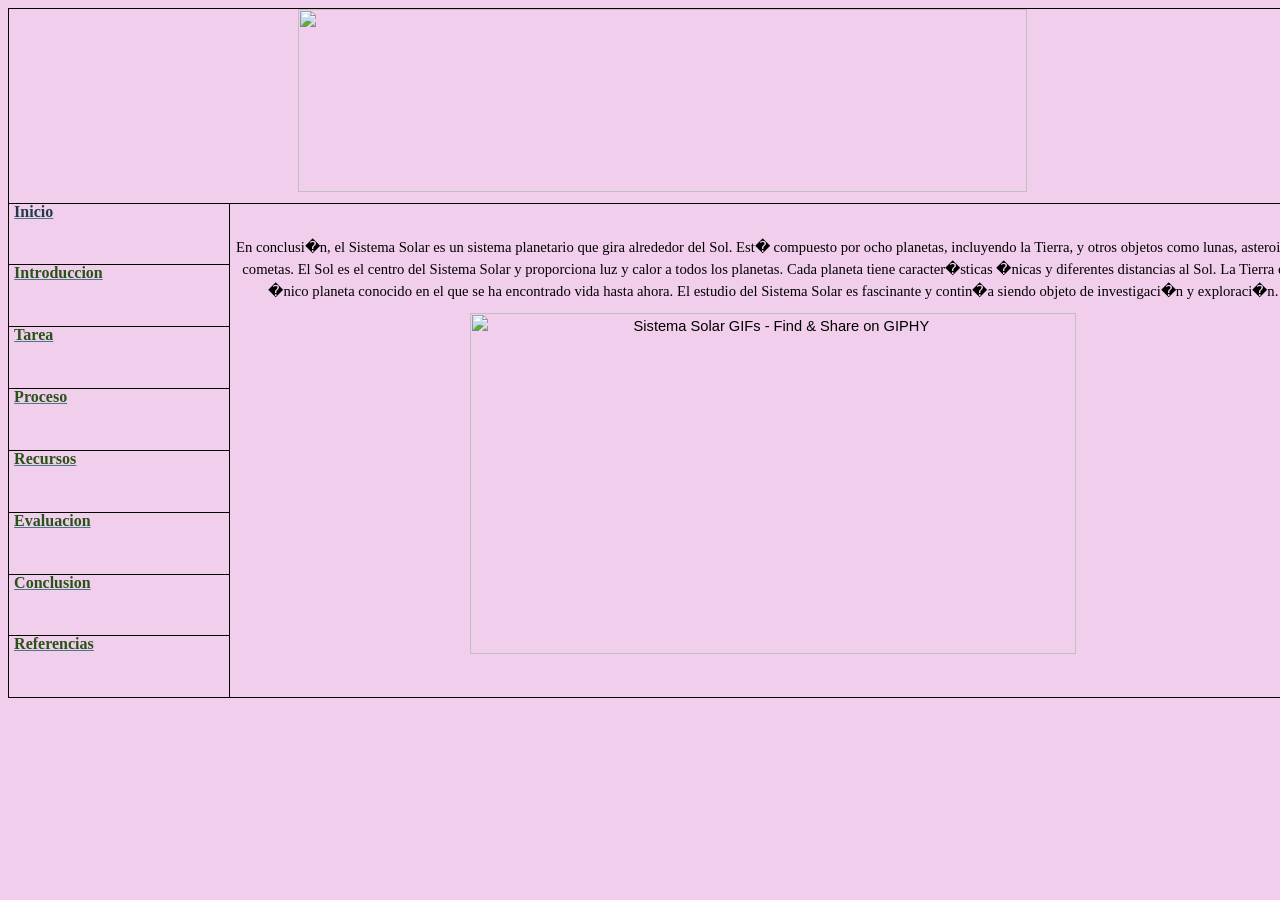
==== Conclusion.htm @ dfe208d8 "Add files via upload" ====
<html xmlns:v="urn:schemas-microsoft-com:vml"
xmlns:o="urn:schemas-microsoft-com:office:office"
xmlns:w="urn:schemas-microsoft-com:office:word"
xmlns:m="http://schemas.microsoft.com/office/2004/12/omml"
xmlns="http://www.w3.org/TR/REC-html40">

<head>
	<meta charset="UTF-8">
<meta http-equiv=Content-Type content="text/html; charset=windows-1252">
<meta name=ProgId content=Word.Document>
<meta name=Generator content="Microsoft Word 15">
<meta name=Originator content="Microsoft Word 15">
<link rel=File-List href="Conclusion_archivos/filelist.xml">
<link rel=Edit-Time-Data href="Conclusion_archivos/editdata.mso">
<!--[if !mso]>
<style>
v\:* {behavior:url(#default#VML);}
o\:* {behavior:url(#default#VML);}
w\:* {behavior:url(#default#VML);}
.shape {behavior:url(#default#VML);}
</style>
<![endif]--><!--[if gte mso 9]><xml>
 <o:DocumentProperties>
  <o:Author>enrique cifuentes</o:Author>
  <o:LastAuthor>enrique cifuentes</o:LastAuthor>
  <o:Revision>8</o:Revision>
  <o:TotalTime>23</o:TotalTime>
  <o:Created>2024-05-15T05:54:00Z</o:Created>
  <o:LastSaved>2024-05-16T18:42:00Z</o:LastSaved>
  <o:Pages>1</o:Pages>
  <o:Words>133</o:Words>
  <o:Characters>732</o:Characters>
  <o:Lines>6</o:Lines>
  <o:Paragraphs>1</o:Paragraphs>
  <o:CharactersWithSpaces>864</o:CharactersWithSpaces>
  <o:Version>16.00</o:Version>
 </o:DocumentProperties>
 <o:OfficeDocumentSettings>
  <o:AllowPNG/>
 </o:OfficeDocumentSettings>
</xml><![endif]-->
<link rel=dataStoreItem href="Conclusion_archivos/item0008.xml"
target="Conclusion_archivos/props009.xml">
<link rel=themeData href="Conclusion_archivos/themedata.thmx">
<link rel=colorSchemeMapping href="Conclusion_archivos/colorschememapping.xml">
<!--[if gte mso 9]><xml>
 <w:WordDocument>
  <w:TrackMoves>false</w:TrackMoves>
  <w:TrackFormatting/>
  <w:HyphenationZone>21</w:HyphenationZone>
  <w:PunctuationKerning/>
  <w:DrawingGridHorizontalSpacing>5,5 pto</w:DrawingGridHorizontalSpacing>
  <w:DisplayHorizontalDrawingGridEvery>2</w:DisplayHorizontalDrawingGridEvery>
  <w:DisplayVerticalDrawingGridEvery>2</w:DisplayVerticalDrawingGridEvery>
  <w:ValidateAgainstSchemas/>
  <w:SaveIfXMLInvalid>false</w:SaveIfXMLInvalid>
  <w:IgnoreMixedContent>false</w:IgnoreMixedContent>
  <w:AlwaysShowPlaceholderText>false</w:AlwaysShowPlaceholderText>
  <w:DoNotPromoteQF/>
  <w:LidThemeOther>ES-MX</w:LidThemeOther>
  <w:LidThemeAsian>X-NONE</w:LidThemeAsian>
  <w:LidThemeComplexScript>X-NONE</w:LidThemeComplexScript>
  <w:Compatibility>
   <w:BreakWrappedTables/>
   <w:SnapToGridInCell/>
   <w:WrapTextWithPunct/>
   <w:UseAsianBreakRules/>
   <w:DontGrowAutofit/>
   <w:SplitPgBreakAndParaMark/>
   <w:EnableOpenTypeKerning/>
   <w:DontFlipMirrorIndents/>
   <w:OverrideTableStyleHps/>
  </w:Compatibility>
  <w:BrowserLevel>MicrosoftInternetExplorer4</w:BrowserLevel>
  <m:mathPr>
   <m:mathFont m:val="Cambria Math"/>
   <m:brkBin m:val="before"/>
   <m:brkBinSub m:val="&#45;-"/>
   <m:smallFrac m:val="off"/>
   <m:dispDef/>
   <m:lMargin m:val="0"/>
   <m:rMargin m:val="0"/>
   <m:defJc m:val="centerGroup"/>
   <m:wrapIndent m:val="1440"/>
   <m:intLim m:val="subSup"/>
   <m:naryLim m:val="undOvr"/>
  </m:mathPr></w:WordDocument>
</xml><![endif]--><!--[if gte mso 9]><xml>
 <w:LatentStyles DefLockedState="false" DefUnhideWhenUsed="false"
  DefSemiHidden="false" DefQFormat="false" DefPriority="99"
  LatentStyleCount="376">
  <w:LsdException Locked="false" Priority="0" QFormat="true" Name="Normal"/>
  <w:LsdException Locked="false" Priority="9" QFormat="true" Name="heading 1"/>
  <w:LsdException Locked="false" Priority="9" SemiHidden="true"
   UnhideWhenUsed="true" QFormat="true" Name="heading 2"/>
  <w:LsdException Locked="false" Priority="9" SemiHidden="true"
   UnhideWhenUsed="true" QFormat="true" Name="heading 3"/>
  <w:LsdException Locked="false" Priority="9" SemiHidden="true"
   UnhideWhenUsed="true" QFormat="true" Name="heading 4"/>
  <w:LsdException Locked="false" Priority="9" SemiHidden="true"
   UnhideWhenUsed="true" QFormat="true" Name="heading 5"/>
  <w:LsdException Locked="false" Priority="9" SemiHidden="true"
   UnhideWhenUsed="true" QFormat="true" Name="heading 6"/>
  <w:LsdException Locked="false" Priority="9" SemiHidden="true"
   UnhideWhenUsed="true" QFormat="true" Name="heading 7"/>
  <w:LsdException Locked="false" Priority="9" SemiHidden="true"
   UnhideWhenUsed="true" QFormat="true" Name="heading 8"/>
  <w:LsdException Locked="false" Priority="9" SemiHidden="true"
   UnhideWhenUsed="true" QFormat="true" Name="heading 9"/>
  <w:LsdException Locked="false" SemiHidden="true" UnhideWhenUsed="true"
   Name="index 1"/>
  <w:LsdException Locked="false" SemiHidden="true" UnhideWhenUsed="true"
   Name="index 2"/>
  <w:LsdException Locked="false" SemiHidden="true" UnhideWhenUsed="true"
   Name="index 3"/>
  <w:LsdException Locked="false" SemiHidden="true" UnhideWhenUsed="true"
   Name="index 4"/>
  <w:LsdException Locked="false" SemiHidden="true" UnhideWhenUsed="true"
   Name="index 5"/>
  <w:LsdException Locked="false" SemiHidden="true" UnhideWhenUsed="true"
   Name="index 6"/>
  <w:LsdException Locked="false" SemiHidden="true" UnhideWhenUsed="true"
   Name="index 7"/>
  <w:LsdException Locked="false" SemiHidden="true" UnhideWhenUsed="true"
   Name="index 8"/>
  <w:LsdException Locked="false" SemiHidden="true" UnhideWhenUsed="true"
   Name="index 9"/>
  <w:LsdException Locked="false" Priority="39" SemiHidden="true"
   UnhideWhenUsed="true" Name="toc 1"/>
  <w:LsdException Locked="false" Priority="39" SemiHidden="true"
   UnhideWhenUsed="true" Name="toc 2"/>
  <w:LsdException Locked="false" Priority="39" SemiHidden="true"
   UnhideWhenUsed="true" Name="toc 3"/>
  <w:LsdException Locked="false" Priority="39" SemiHidden="true"
   UnhideWhenUsed="true" Name="toc 4"/>
  <w:LsdException Locked="false" Priority="39" SemiHidden="true"
   UnhideWhenUsed="true" Name="toc 5"/>
  <w:LsdException Locked="false" Priority="39" SemiHidden="true"
   UnhideWhenUsed="true" Name="toc 6"/>
  <w:LsdException Locked="false" Priority="39" SemiHidden="true"
   UnhideWhenUsed="true" Name="toc 7"/>
  <w:LsdException Locked="false" Priority="39" SemiHidden="true"
   UnhideWhenUsed="true" Name="toc 8"/>
  <w:LsdException Locked="false" Priority="39" SemiHidden="true"
   UnhideWhenUsed="true" Name="toc 9"/>
  <w:LsdException Locked="false" SemiHidden="true" UnhideWhenUsed="true"
   Name="Normal Indent"/>
  <w:LsdException Locked="false" SemiHidden="true" UnhideWhenUsed="true"
   Name="footnote text"/>
  <w:LsdException Locked="false" SemiHidden="true" UnhideWhenUsed="true"
   Name="annotation text"/>
  <w:LsdException Locked="false" SemiHidden="true" UnhideWhenUsed="true"
   Name="header"/>
  <w:LsdException Locked="false" SemiHidden="true" UnhideWhenUsed="true"
   Name="footer"/>
  <w:LsdException Locked="false" SemiHidden="true" UnhideWhenUsed="true"
   Name="index heading"/>
  <w:LsdException Locked="false" Priority="35" SemiHidden="true"
   UnhideWhenUsed="true" QFormat="true" Name="caption"/>
  <w:LsdException Locked="false" SemiHidden="true" UnhideWhenUsed="true"
   Name="table of figures"/>
  <w:LsdException Locked="false" SemiHidden="true" UnhideWhenUsed="true"
   Name="envelope address"/>
  <w:LsdException Locked="false" SemiHidden="true" UnhideWhenUsed="true"
   Name="envelope return"/>
  <w:LsdException Locked="false" SemiHidden="true" UnhideWhenUsed="true"
   Name="footnote reference"/>
  <w:LsdException Locked="false" SemiHidden="true" UnhideWhenUsed="true"
   Name="annotation reference"/>
  <w:LsdException Locked="false" SemiHidden="true" UnhideWhenUsed="true"
   Name="line number"/>
  <w:LsdException Locked="false" SemiHidden="true" UnhideWhenUsed="true"
   Name="page number"/>
  <w:LsdException Locked="false" SemiHidden="true" UnhideWhenUsed="true"
   Name="endnote reference"/>
  <w:LsdException Locked="false" SemiHidden="true" UnhideWhenUsed="true"
   Name="endnote text"/>
  <w:LsdException Locked="false" SemiHidden="true" UnhideWhenUsed="true"
   Name="table of authorities"/>
  <w:LsdException Locked="false" SemiHidden="true" UnhideWhenUsed="true"
   Name="macro"/>
  <w:LsdException Locked="false" SemiHidden="true" UnhideWhenUsed="true"
   Name="toa heading"/>
  <w:LsdException Locked="false" SemiHidden="true" UnhideWhenUsed="true"
   Name="List"/>
  <w:LsdException Locked="false" SemiHidden="true" UnhideWhenUsed="true"
   Name="List Bullet"/>
  <w:LsdException Locked="false" SemiHidden="true" UnhideWhenUsed="true"
   Name="List Number"/>
  <w:LsdException Locked="false" SemiHidden="true" UnhideWhenUsed="true"
   Name="List 2"/>
  <w:LsdException Locked="false" SemiHidden="true" UnhideWhenUsed="true"
   Name="List 3"/>
  <w:LsdException Locked="false" SemiHidden="true" UnhideWhenUsed="true"
   Name="List 4"/>
  <w:LsdException Locked="false" SemiHidden="true" UnhideWhenUsed="true"
   Name="List 5"/>
  <w:LsdException Locked="false" SemiHidden="true" UnhideWhenUsed="true"
   Name="List Bullet 2"/>
  <w:LsdException Locked="false" SemiHidden="true" UnhideWhenUsed="true"
   Name="List Bullet 3"/>
  <w:LsdException Locked="false" SemiHidden="true" UnhideWhenUsed="true"
   Name="List Bullet 4"/>
  <w:LsdException Locked="false" SemiHidden="true" UnhideWhenUsed="true"
   Name="List Bullet 5"/>
  <w:LsdException Locked="false" SemiHidden="true" UnhideWhenUsed="true"
   Name="List Number 2"/>
  <w:LsdException Locked="false" SemiHidden="true" UnhideWhenUsed="true"
   Name="List Number 3"/>
  <w:LsdException Locked="false" SemiHidden="true" UnhideWhenUsed="true"
   Name="List Number 4"/>
  <w:LsdException Locked="false" SemiHidden="true" UnhideWhenUsed="true"
   Name="List Number 5"/>
  <w:LsdException Locked="false" Priority="10" QFormat="true" Name="Title"/>
  <w:LsdException Locked="false" SemiHidden="true" UnhideWhenUsed="true"
   Name="Closing"/>
  <w:LsdException Locked="false" SemiHidden="true" UnhideWhenUsed="true"
   Name="Signature"/>
  <w:LsdException Locked="false" Priority="1" SemiHidden="true"
   UnhideWhenUsed="true" Name="Default Paragraph Font"/>
  <w:LsdException Locked="false" SemiHidden="true" UnhideWhenUsed="true"
   Name="Body Text"/>
  <w:LsdException Locked="false" SemiHidden="true" UnhideWhenUsed="true"
   Name="Body Text Indent"/>
  <w:LsdException Locked="false" SemiHidden="true" UnhideWhenUsed="true"
   Name="List Continue"/>
  <w:LsdException Locked="false" SemiHidden="true" UnhideWhenUsed="true"
   Name="List Continue 2"/>
  <w:LsdException Locked="false" SemiHidden="true" UnhideWhenUsed="true"
   Name="List Continue 3"/>
  <w:LsdException Locked="false" SemiHidden="true" UnhideWhenUsed="true"
   Name="List Continue 4"/>
  <w:LsdException Locked="false" SemiHidden="true" UnhideWhenUsed="true"
   Name="List Continue 5"/>
  <w:LsdException Locked="false" SemiHidden="true" UnhideWhenUsed="true"
   Name="Message Header"/>
  <w:LsdException Locked="false" Priority="11" QFormat="true" Name="Subtitle"/>
  <w:LsdException Locked="false" SemiHidden="true" UnhideWhenUsed="true"
   Name="Salutation"/>
  <w:LsdException Locked="false" SemiHidden="true" UnhideWhenUsed="true"
   Name="Date"/>
  <w:LsdException Locked="false" SemiHidden="true" UnhideWhenUsed="true"
   Name="Body Text First Indent"/>
  <w:LsdException Locked="false" SemiHidden="true" UnhideWhenUsed="true"
   Name="Body Text First Indent 2"/>
  <w:LsdException Locked="false" SemiHidden="true" UnhideWhenUsed="true"
   Name="Note Heading"/>
  <w:LsdException Locked="false" SemiHidden="true" UnhideWhenUsed="true"
   Name="Body Text 2"/>
  <w:LsdException Locked="false" SemiHidden="true" UnhideWhenUsed="true"
   Name="Body Text 3"/>
  <w:LsdException Locked="false" SemiHidden="true" UnhideWhenUsed="true"
   Name="Body Text Indent 2"/>
  <w:LsdException Locked="false" SemiHidden="true" UnhideWhenUsed="true"
   Name="Body Text Indent 3"/>
  <w:LsdException Locked="false" SemiHidden="true" UnhideWhenUsed="true"
   Name="Block Text"/>
  <w:LsdException Locked="false" SemiHidden="true" UnhideWhenUsed="true"
   Name="Hyperlink"/>
  <w:LsdException Locked="false" SemiHidden="true" UnhideWhenUsed="true"
   Name="FollowedHyperlink"/>
  <w:LsdException Locked="false" Priority="22" QFormat="true" Name="Strong"/>
  <w:LsdException Locked="false" Priority="20" QFormat="true" Name="Emphasis"/>
  <w:LsdException Locked="false" SemiHidden="true" UnhideWhenUsed="true"
   Name="Document Map"/>
  <w:LsdException Locked="false" SemiHidden="true" UnhideWhenUsed="true"
   Name="Plain Text"/>
  <w:LsdException Locked="false" SemiHidden="true" UnhideWhenUsed="true"
   Name="E-mail Signature"/>
  <w:LsdException Locked="false" SemiHidden="true" UnhideWhenUsed="true"
   Name="HTML Top of Form"/>
  <w:LsdException Locked="false" SemiHidden="true" UnhideWhenUsed="true"
   Name="HTML Bottom of Form"/>
  <w:LsdException Locked="false" SemiHidden="true" UnhideWhenUsed="true"
   Name="Normal (Web)"/>
  <w:LsdException Locked="false" SemiHidden="true" UnhideWhenUsed="true"
   Name="HTML Acronym"/>
  <w:LsdException Locked="false" SemiHidden="true" UnhideWhenUsed="true"
   Name="HTML Address"/>
  <w:LsdException Locked="false" SemiHidden="true" UnhideWhenUsed="true"
   Name="HTML Cite"/>
  <w:LsdException Locked="false" SemiHidden="true" UnhideWhenUsed="true"
   Name="HTML Code"/>
  <w:LsdException Locked="false" SemiHidden="true" UnhideWhenUsed="true"
   Name="HTML Definition"/>
  <w:LsdException Locked="false" SemiHidden="true" UnhideWhenUsed="true"
   Name="HTML Keyboard"/>
  <w:LsdException Locked="false" SemiHidden="true" UnhideWhenUsed="true"
   Name="HTML Preformatted"/>
  <w:LsdException Locked="false" SemiHidden="true" UnhideWhenUsed="true"
   Name="HTML Sample"/>
  <w:LsdException Locked="false" SemiHidden="true" UnhideWhenUsed="true"
   Name="HTML Typewriter"/>
  <w:LsdException Locked="false" SemiHidden="true" UnhideWhenUsed="true"
   Name="HTML Variable"/>
  <w:LsdException Locked="false" SemiHidden="true" UnhideWhenUsed="true"
   Name="Normal Table"/>
  <w:LsdException Locked="false" SemiHidden="true" UnhideWhenUsed="true"
   Name="annotation subject"/>
  <w:LsdException Locked="false" SemiHidden="true" UnhideWhenUsed="true"
   Name="No List"/>
  <w:LsdException Locked="false" SemiHidden="true" UnhideWhenUsed="true"
   Name="Outline List 1"/>
  <w:LsdException Locked="false" SemiHidden="true" UnhideWhenUsed="true"
   Name="Outline List 2"/>
  <w:LsdException Locked="false" SemiHidden="true" UnhideWhenUsed="true"
   Name="Outline List 3"/>
  <w:LsdException Locked="false" SemiHidden="true" UnhideWhenUsed="true"
   Name="Table Simple 1"/>
  <w:LsdException Locked="false" SemiHidden="true" UnhideWhenUsed="true"
   Name="Table Simple 2"/>
  <w:LsdException Locked="false" SemiHidden="true" UnhideWhenUsed="true"
   Name="Table Simple 3"/>
  <w:LsdException Locked="false" SemiHidden="true" UnhideWhenUsed="true"
   Name="Table Classic 1"/>
  <w:LsdException Locked="false" SemiHidden="true" UnhideWhenUsed="true"
   Name="Table Classic 2"/>
  <w:LsdException Locked="false" SemiHidden="true" UnhideWhenUsed="true"
   Name="Table Classic 3"/>
  <w:LsdException Locked="false" SemiHidden="true" UnhideWhenUsed="true"
   Name="Table Classic 4"/>
  <w:LsdException Locked="false" SemiHidden="true" UnhideWhenUsed="true"
   Name="Table Colorful 1"/>
  <w:LsdException Locked="false" SemiHidden="true" UnhideWhenUsed="true"
   Name="Table Colorful 2"/>
  <w:LsdException Locked="false" SemiHidden="true" UnhideWhenUsed="true"
   Name="Table Colorful 3"/>
  <w:LsdException Locked="false" SemiHidden="true" UnhideWhenUsed="true"
   Name="Table Columns 1"/>
  <w:LsdException Locked="false" SemiHidden="true" UnhideWhenUsed="true"
   Name="Table Columns 2"/>
  <w:LsdException Locked="false" SemiHidden="true" UnhideWhenUsed="true"
   Name="Table Columns 3"/>
  <w:LsdException Locked="false" SemiHidden="true" UnhideWhenUsed="true"
   Name="Table Columns 4"/>
  <w:LsdException Locked="false" SemiHidden="true" UnhideWhenUsed="true"
   Name="Table Columns 5"/>
  <w:LsdException Locked="false" SemiHidden="true" UnhideWhenUsed="true"
   Name="Table Grid 1"/>
  <w:LsdException Locked="false" SemiHidden="true" UnhideWhenUsed="true"
   Name="Table Grid 2"/>
  <w:LsdException Locked="false" SemiHidden="true" UnhideWhenUsed="true"
   Name="Table Grid 3"/>
  <w:LsdException Locked="false" SemiHidden="true" UnhideWhenUsed="true"
   Name="Table Grid 4"/>
  <w:LsdException Locked="false" SemiHidden="true" UnhideWhenUsed="true"
   Name="Table Grid 5"/>
  <w:LsdException Locked="false" SemiHidden="true" UnhideWhenUsed="true"
   Name="Table Grid 6"/>
  <w:LsdException Locked="false" SemiHidden="true" UnhideWhenUsed="true"
   Name="Table Grid 7"/>
  <w:LsdException Locked="false" SemiHidden="true" UnhideWhenUsed="true"
   Name="Table Grid 8"/>
  <w:LsdException Locked="false" SemiHidden="true" UnhideWhenUsed="true"
   Name="Table List 1"/>
  <w:LsdException Locked="false" SemiHidden="true" UnhideWhenUsed="true"
   Name="Table List 2"/>
  <w:LsdException Locked="false" SemiHidden="true" UnhideWhenUsed="true"
   Name="Table List 3"/>
  <w:LsdException Locked="false" SemiHidden="true" UnhideWhenUsed="true"
   Name="Table List 4"/>
  <w:LsdException Locked="false" SemiHidden="true" UnhideWhenUsed="true"
   Name="Table List 5"/>
  <w:LsdException Locked="false" SemiHidden="true" UnhideWhenUsed="true"
   Name="Table List 6"/>
  <w:LsdException Locked="false" SemiHidden="true" UnhideWhenUsed="true"
   Name="Table List 7"/>
  <w:LsdException Locked="false" SemiHidden="true" UnhideWhenUsed="true"
   Name="Table List 8"/>
  <w:LsdException Locked="false" SemiHidden="true" UnhideWhenUsed="true"
   Name="Table 3D effects 1"/>
  <w:LsdException Locked="false" SemiHidden="true" UnhideWhenUsed="true"
   Name="Table 3D effects 2"/>
  <w:LsdException Locked="false" SemiHidden="true" UnhideWhenUsed="true"
   Name="Table 3D effects 3"/>
  <w:LsdException Locked="false" SemiHidden="true" UnhideWhenUsed="true"
   Name="Table Contemporary"/>
  <w:LsdException Locked="false" SemiHidden="true" UnhideWhenUsed="true"
   Name="Table Elegant"/>
  <w:LsdException Locked="false" SemiHidden="true" UnhideWhenUsed="true"
   Name="Table Professional"/>
  <w:LsdException Locked="false" SemiHidden="true" UnhideWhenUsed="true"
   Name="Table Subtle 1"/>
  <w:LsdException Locked="false" SemiHidden="true" UnhideWhenUsed="true"
   Name="Table Subtle 2"/>
  <w:LsdException Locked="false" SemiHidden="true" UnhideWhenUsed="true"
   Name="Table Web 1"/>
  <w:LsdException Locked="false" SemiHidden="true" UnhideWhenUsed="true"
   Name="Table Web 2"/>
  <w:LsdException Locked="false" SemiHidden="true" UnhideWhenUsed="true"
   Name="Table Web 3"/>
  <w:LsdException Locked="false" SemiHidden="true" UnhideWhenUsed="true"
   Name="Balloon Text"/>
  <w:LsdException Locked="false" Priority="39" Name="Table Grid"/>
  <w:LsdException Locked="false" SemiHidden="true" UnhideWhenUsed="true"
   Name="Table Theme"/>
  <w:LsdException Locked="false" SemiHidden="true" Name="Placeholder Text"/>
  <w:LsdException Locked="false" Priority="1" QFormat="true" Name="No Spacing"/>
  <w:LsdException Locked="false" Priority="60" Name="Light Shading"/>
  <w:LsdException Locked="false" Priority="61" Name="Light List"/>
  <w:LsdException Locked="false" Priority="62" Name="Light Grid"/>
  <w:LsdException Locked="false" Priority="63" Name="Medium Shading 1"/>
  <w:LsdException Locked="false" Priority="64" Name="Medium Shading 2"/>
  <w:LsdException Locked="false" Priority="65" Name="Medium List 1"/>
  <w:LsdException Locked="false" Priority="66" Name="Medium List 2"/>
  <w:LsdException Locked="false" Priority="67" Name="Medium Grid 1"/>
  <w:LsdException Locked="false" Priority="68" Name="Medium Grid 2"/>
  <w:LsdException Locked="false" Priority="69" Name="Medium Grid 3"/>
  <w:LsdException Locked="false" Priority="70" Name="Dark List"/>
  <w:LsdException Locked="false" Priority="71" Name="Colorful Shading"/>
  <w:LsdException Locked="false" Priority="72" Name="Colorful List"/>
  <w:LsdException Locked="false" Priority="73" Name="Colorful Grid"/>
  <w:LsdException Locked="false" Priority="60" Name="Light Shading Accent 1"/>
  <w:LsdException Locked="false" Priority="61" Name="Light List Accent 1"/>
  <w:LsdException Locked="false" Priority="62" Name="Light Grid Accent 1"/>
  <w:LsdException Locked="false" Priority="63" Name="Medium Shading 1 Accent 1"/>
  <w:LsdException Locked="false" Priority="64" Name="Medium Shading 2 Accent 1"/>
  <w:LsdException Locked="false" Priority="65" Name="Medium List 1 Accent 1"/>
  <w:LsdException Locked="false" SemiHidden="true" Name="Revision"/>
  <w:LsdException Locked="false" Priority="34" QFormat="true"
   Name="List Paragraph"/>
  <w:LsdException Locked="false" Priority="29" QFormat="true" Name="Quote"/>
  <w:LsdException Locked="false" Priority="30" QFormat="true"
   Name="Intense Quote"/>
  <w:LsdException Locked="false" Priority="66" Name="Medium List 2 Accent 1"/>
  <w:LsdException Locked="false" Priority="67" Name="Medium Grid 1 Accent 1"/>
  <w:LsdException Locked="false" Priority="68" Name="Medium Grid 2 Accent 1"/>
  <w:LsdException Locked="false" Priority="69" Name="Medium Grid 3 Accent 1"/>
  <w:LsdException Locked="false" Priority="70" Name="Dark List Accent 1"/>
  <w:LsdException Locked="false" Priority="71" Name="Colorful Shading Accent 1"/>
  <w:LsdException Locked="false" Priority="72" Name="Colorful List Accent 1"/>
  <w:LsdException Locked="false" Priority="73" Name="Colorful Grid Accent 1"/>
  <w:LsdException Locked="false" Priority="60" Name="Light Shading Accent 2"/>
  <w:LsdException Locked="false" Priority="61" Name="Light List Accent 2"/>
  <w:LsdException Locked="false" Priority="62" Name="Light Grid Accent 2"/>
  <w:LsdException Locked="false" Priority="63" Name="Medium Shading 1 Accent 2"/>
  <w:LsdException Locked="false" Priority="64" Name="Medium Shading 2 Accent 2"/>
  <w:LsdException Locked="false" Priority="65" Name="Medium List 1 Accent 2"/>
  <w:LsdException Locked="false" Priority="66" Name="Medium List 2 Accent 2"/>
  <w:LsdException Locked="false" Priority="67" Name="Medium Grid 1 Accent 2"/>
  <w:LsdException Locked="false" Priority="68" Name="Medium Grid 2 Accent 2"/>
  <w:LsdException Locked="false" Priority="69" Name="Medium Grid 3 Accent 2"/>
  <w:LsdException Locked="false" Priority="70" Name="Dark List Accent 2"/>
  <w:LsdException Locked="false" Priority="71" Name="Colorful Shading Accent 2"/>
  <w:LsdException Locked="false" Priority="72" Name="Colorful List Accent 2"/>
  <w:LsdException Locked="false" Priority="73" Name="Colorful Grid Accent 2"/>
  <w:LsdException Locked="false" Priority="60" Name="Light Shading Accent 3"/>
  <w:LsdException Locked="false" Priority="61" Name="Light List Accent 3"/>
  <w:LsdException Locked="false" Priority="62" Name="Light Grid Accent 3"/>
  <w:LsdException Locked="false" Priority="63" Name="Medium Shading 1 Accent 3"/>
  <w:LsdException Locked="false" Priority="64" Name="Medium Shading 2 Accent 3"/>
  <w:LsdException Locked="false" Priority="65" Name="Medium List 1 Accent 3"/>
  <w:LsdException Locked="false" Priority="66" Name="Medium List 2 Accent 3"/>
  <w:LsdException Locked="false" Priority="67" Name="Medium Grid 1 Accent 3"/>
  <w:LsdException Locked="false" Priority="68" Name="Medium Grid 2 Accent 3"/>
  <w:LsdException Locked="false" Priority="69" Name="Medium Grid 3 Accent 3"/>
  <w:LsdException Locked="false" Priority="70" Name="Dark List Accent 3"/>
  <w:LsdException Locked="false" Priority="71" Name="Colorful Shading Accent 3"/>
  <w:LsdException Locked="false" Priority="72" Name="Colorful List Accent 3"/>
  <w:LsdException Locked="false" Priority="73" Name="Colorful Grid Accent 3"/>
  <w:LsdException Locked="false" Priority="60" Name="Light Shading Accent 4"/>
  <w:LsdException Locked="false" Priority="61" Name="Light List Accent 4"/>
  <w:LsdException Locked="false" Priority="62" Name="Light Grid Accent 4"/>
  <w:LsdException Locked="false" Priority="63" Name="Medium Shading 1 Accent 4"/>
  <w:LsdException Locked="false" Priority="64" Name="Medium Shading 2 Accent 4"/>
  <w:LsdException Locked="false" Priority="65" Name="Medium List 1 Accent 4"/>
  <w:LsdException Locked="false" Priority="66" Name="Medium List 2 Accent 4"/>
  <w:LsdException Locked="false" Priority="67" Name="Medium Grid 1 Accent 4"/>
  <w:LsdException Locked="false" Priority="68" Name="Medium Grid 2 Accent 4"/>
  <w:LsdException Locked="false" Priority="69" Name="Medium Grid 3 Accent 4"/>
  <w:LsdException Locked="false" Priority="70" Name="Dark List Accent 4"/>
  <w:LsdException Locked="false" Priority="71" Name="Colorful Shading Accent 4"/>
  <w:LsdException Locked="false" Priority="72" Name="Colorful List Accent 4"/>
  <w:LsdException Locked="false" Priority="73" Name="Colorful Grid Accent 4"/>
  <w:LsdException Locked="false" Priority="60" Name="Light Shading Accent 5"/>
  <w:LsdException Locked="false" Priority="61" Name="Light List Accent 5"/>
  <w:LsdException Locked="false" Priority="62" Name="Light Grid Accent 5"/>
  <w:LsdException Locked="false" Priority="63" Name="Medium Shading 1 Accent 5"/>
  <w:LsdException Locked="false" Priority="64" Name="Medium Shading 2 Accent 5"/>
  <w:LsdException Locked="false" Priority="65" Name="Medium List 1 Accent 5"/>
  <w:LsdException Locked="false" Priority="66" Name="Medium List 2 Accent 5"/>
  <w:LsdException Locked="false" Priority="67" Name="Medium Grid 1 Accent 5"/>
  <w:LsdException Locked="false" Priority="68" Name="Medium Grid 2 Accent 5"/>
  <w:LsdException Locked="false" Priority="69" Name="Medium Grid 3 Accent 5"/>
  <w:LsdException Locked="false" Priority="70" Name="Dark List Accent 5"/>
  <w:LsdException Locked="false" Priority="71" Name="Colorful Shading Accent 5"/>
  <w:LsdException Locked="false" Priority="72" Name="Colorful List Accent 5"/>
  <w:LsdException Locked="false" Priority="73" Name="Colorful Grid Accent 5"/>
  <w:LsdException Locked="false" Priority="60" Name="Light Shading Accent 6"/>
  <w:LsdException Locked="false" Priority="61" Name="Light List Accent 6"/>
  <w:LsdException Locked="false" Priority="62" Name="Light Grid Accent 6"/>
  <w:LsdException Locked="false" Priority="63" Name="Medium Shading 1 Accent 6"/>
  <w:LsdException Locked="false" Priority="64" Name="Medium Shading 2 Accent 6"/>
  <w:LsdException Locked="false" Priority="65" Name="Medium List 1 Accent 6"/>
  <w:LsdException Locked="false" Priority="66" Name="Medium List 2 Accent 6"/>
  <w:LsdException Locked="false" Priority="67" Name="Medium Grid 1 Accent 6"/>
  <w:LsdException Locked="false" Priority="68" Name="Medium Grid 2 Accent 6"/>
  <w:LsdException Locked="false" Priority="69" Name="Medium Grid 3 Accent 6"/>
  <w:LsdException Locked="false" Priority="70" Name="Dark List Accent 6"/>
  <w:LsdException Locked="false" Priority="71" Name="Colorful Shading Accent 6"/>
  <w:LsdException Locked="false" Priority="72" Name="Colorful List Accent 6"/>
  <w:LsdException Locked="false" Priority="73" Name="Colorful Grid Accent 6"/>
  <w:LsdException Locked="false" Priority="19" QFormat="true"
   Name="Subtle Emphasis"/>
  <w:LsdException Locked="false" Priority="21" QFormat="true"
   Name="Intense Emphasis"/>
  <w:LsdException Locked="false" Priority="31" QFormat="true"
   Name="Subtle Reference"/>
  <w:LsdException Locked="false" Priority="32" QFormat="true"
   Name="Intense Reference"/>
  <w:LsdException Locked="false" Priority="33" QFormat="true" Name="Book Title"/>
  <w:LsdException Locked="false" Priority="37" SemiHidden="true"
   UnhideWhenUsed="true" Name="Bibliography"/>
  <w:LsdException Locked="false" Priority="39" SemiHidden="true"
   UnhideWhenUsed="true" QFormat="true" Name="TOC Heading"/>
  <w:LsdException Locked="false" Priority="41" Name="Plain Table 1"/>
  <w:LsdException Locked="false" Priority="42" Name="Plain Table 2"/>
  <w:LsdException Locked="false" Priority="43" Name="Plain Table 3"/>
  <w:LsdException Locked="false" Priority="44" Name="Plain Table 4"/>
  <w:LsdException Locked="false" Priority="45" Name="Plain Table 5"/>
  <w:LsdException Locked="false" Priority="40" Name="Grid Table Light"/>
  <w:LsdException Locked="false" Priority="46" Name="Grid Table 1 Light"/>
  <w:LsdException Locked="false" Priority="47" Name="Grid Table 2"/>
  <w:LsdException Locked="false" Priority="48" Name="Grid Table 3"/>
  <w:LsdException Locked="false" Priority="49" Name="Grid Table 4"/>
  <w:LsdException Locked="false" Priority="50" Name="Grid Table 5 Dark"/>
  <w:LsdException Locked="false" Priority="51" Name="Grid Table 6 Colorful"/>
  <w:LsdException Locked="false" Priority="52" Name="Grid Table 7 Colorful"/>
  <w:LsdException Locked="false" Priority="46"
   Name="Grid Table 1 Light Accent 1"/>
  <w:LsdException Locked="false" Priority="47" Name="Grid Table 2 Accent 1"/>
  <w:LsdException Locked="false" Priority="48" Name="Grid Table 3 Accent 1"/>
  <w:LsdException Locked="false" Priority="49" Name="Grid Table 4 Accent 1"/>
  <w:LsdException Locked="false" Priority="50" Name="Grid Table 5 Dark Accent 1"/>
  <w:LsdException Locked="false" Priority="51"
   Name="Grid Table 6 Colorful Accent 1"/>
  <w:LsdException Locked="false" Priority="52"
   Name="Grid Table 7 Colorful Accent 1"/>
  <w:LsdException Locked="false" Priority="46"
   Name="Grid Table 1 Light Accent 2"/>
  <w:LsdException Locked="false" Priority="47" Name="Grid Table 2 Accent 2"/>
  <w:LsdException Locked="false" Priority="48" Name="Grid Table 3 Accent 2"/>
  <w:LsdException Locked="false" Priority="49" Name="Grid Table 4 Accent 2"/>
  <w:LsdException Locked="false" Priority="50" Name="Grid Table 5 Dark Accent 2"/>
  <w:LsdException Locked="false" Priority="51"
   Name="Grid Table 6 Colorful Accent 2"/>
  <w:LsdException Locked="false" Priority="52"
   Name="Grid Table 7 Colorful Accent 2"/>
  <w:LsdException Locked="false" Priority="46"
   Name="Grid Table 1 Light Accent 3"/>
  <w:LsdException Locked="false" Priority="47" Name="Grid Table 2 Accent 3"/>
  <w:LsdException Locked="false" Priority="48" Name="Grid Table 3 Accent 3"/>
  <w:LsdException Locked="false" Priority="49" Name="Grid Table 4 Accent 3"/>
  <w:LsdException Locked="false" Priority="50" Name="Grid Table 5 Dark Accent 3"/>
  <w:LsdException Locked="false" Priority="51"
   Name="Grid Table 6 Colorful Accent 3"/>
  <w:LsdException Locked="false" Priority="52"
   Name="Grid Table 7 Colorful Accent 3"/>
  <w:LsdException Locked="false" Priority="46"
   Name="Grid Table 1 Light Accent 4"/>
  <w:LsdException Locked="false" Priority="47" Name="Grid Table 2 Accent 4"/>
  <w:LsdException Locked="false" Priority="48" Name="Grid Table 3 Accent 4"/>
  <w:LsdException Locked="false" Priority="49" Name="Grid Table 4 Accent 4"/>
  <w:LsdException Locked="false" Priority="50" Name="Grid Table 5 Dark Accent 4"/>
  <w:LsdException Locked="false" Priority="51"
   Name="Grid Table 6 Colorful Accent 4"/>
  <w:LsdException Locked="false" Priority="52"
   Name="Grid Table 7 Colorful Accent 4"/>
  <w:LsdException Locked="false" Priority="46"
   Name="Grid Table 1 Light Accent 5"/>
  <w:LsdException Locked="false" Priority="47" Name="Grid Table 2 Accent 5"/>
  <w:LsdException Locked="false" Priority="48" Name="Grid Table 3 Accent 5"/>
  <w:LsdException Locked="false" Priority="49" Name="Grid Table 4 Accent 5"/>
  <w:LsdException Locked="false" Priority="50" Name="Grid Table 5 Dark Accent 5"/>
  <w:LsdException Locked="false" Priority="51"
   Name="Grid Table 6 Colorful Accent 5"/>
  <w:LsdException Locked="false" Priority="52"
   Name="Grid Table 7 Colorful Accent 5"/>
  <w:LsdException Locked="false" Priority="46"
   Name="Grid Table 1 Light Accent 6"/>
  <w:LsdException Locked="false" Priority="47" Name="Grid Table 2 Accent 6"/>
  <w:LsdException Locked="false" Priority="48" Name="Grid Table 3 Accent 6"/>
  <w:LsdException Locked="false" Priority="49" Name="Grid Table 4 Accent 6"/>
  <w:LsdException Locked="false" Priority="50" Name="Grid Table 5 Dark Accent 6"/>
  <w:LsdException Locked="false" Priority="51"
   Name="Grid Table 6 Colorful Accent 6"/>
  <w:LsdException Locked="false" Priority="52"
   Name="Grid Table 7 Colorful Accent 6"/>
  <w:LsdException Locked="false" Priority="46" Name="List Table 1 Light"/>
  <w:LsdException Locked="false" Priority="47" Name="List Table 2"/>
  <w:LsdException Locked="false" Priority="48" Name="List Table 3"/>
  <w:LsdException Locked="false" Priority="49" Name="List Table 4"/>
  <w:LsdException Locked="false" Priority="50" Name="List Table 5 Dark"/>
  <w:LsdException Locked="false" Priority="51" Name="List Table 6 Colorful"/>
  <w:LsdException Locked="false" Priority="52" Name="List Table 7 Colorful"/>
  <w:LsdException Locked="false" Priority="46"
   Name="List Table 1 Light Accent 1"/>
  <w:LsdException Locked="false" Priority="47" Name="List Table 2 Accent 1"/>
  <w:LsdException Locked="false" Priority="48" Name="List Table 3 Accent 1"/>
  <w:LsdException Locked="false" Priority="49" Name="List Table 4 Accent 1"/>
  <w:LsdException Locked="false" Priority="50" Name="List Table 5 Dark Accent 1"/>
  <w:LsdException Locked="false" Priority="51"
   Name="List Table 6 Colorful Accent 1"/>
  <w:LsdException Locked="false" Priority="52"
   Name="List Table 7 Colorful Accent 1"/>
  <w:LsdException Locked="false" Priority="46"
   Name="List Table 1 Light Accent 2"/>
  <w:LsdException Locked="false" Priority="47" Name="List Table 2 Accent 2"/>
  <w:LsdException Locked="false" Priority="48" Name="List Table 3 Accent 2"/>
  <w:LsdException Locked="false" Priority="49" Name="List Table 4 Accent 2"/>
  <w:LsdException Locked="false" Priority="50" Name="List Table 5 Dark Accent 2"/>
  <w:LsdException Locked="false" Priority="51"
   Name="List Table 6 Colorful Accent 2"/>
  <w:LsdException Locked="false" Priority="52"
   Name="List Table 7 Colorful Accent 2"/>
  <w:LsdException Locked="false" Priority="46"
   Name="List Table 1 Light Accent 3"/>
  <w:LsdException Locked="false" Priority="47" Name="List Table 2 Accent 3"/>
  <w:LsdException Locked="false" Priority="48" Name="List Table 3 Accent 3"/>
  <w:LsdException Locked="false" Priority="49" Name="List Table 4 Accent 3"/>
  <w:LsdException Locked="false" Priority="50" Name="List Table 5 Dark Accent 3"/>
  <w:LsdException Locked="false" Priority="51"
   Name="List Table 6 Colorful Accent 3"/>
  <w:LsdException Locked="false" Priority="52"
   Name="List Table 7 Colorful Accent 3"/>
  <w:LsdException Locked="false" Priority="46"
   Name="List Table 1 Light Accent 4"/>
  <w:LsdException Locked="false" Priority="47" Name="List Table 2 Accent 4"/>
  <w:LsdException Locked="false" Priority="48" Name="List Table 3 Accent 4"/>
  <w:LsdException Locked="false" Priority="49" Name="List Table 4 Accent 4"/>
  <w:LsdException Locked="false" Priority="50" Name="List Table 5 Dark Accent 4"/>
  <w:LsdException Locked="false" Priority="51"
   Name="List Table 6 Colorful Accent 4"/>
  <w:LsdException Locked="false" Priority="52"
   Name="List Table 7 Colorful Accent 4"/>
  <w:LsdException Locked="false" Priority="46"
   Name="List Table 1 Light Accent 5"/>
  <w:LsdException Locked="false" Priority="47" Name="List Table 2 Accent 5"/>
  <w:LsdException Locked="false" Priority="48" Name="List Table 3 Accent 5"/>
  <w:LsdException Locked="false" Priority="49" Name="List Table 4 Accent 5"/>
  <w:LsdException Locked="false" Priority="50" Name="List Table 5 Dark Accent 5"/>
  <w:LsdException Locked="false" Priority="51"
   Name="List Table 6 Colorful Accent 5"/>
  <w:LsdException Locked="false" Priority="52"
   Name="List Table 7 Colorful Accent 5"/>
  <w:LsdException Locked="false" Priority="46"
   Name="List Table 1 Light Accent 6"/>
  <w:LsdException Locked="false" Priority="47" Name="List Table 2 Accent 6"/>
  <w:LsdException Locked="false" Priority="48" Name="List Table 3 Accent 6"/>
  <w:LsdException Locked="false" Priority="49" Name="List Table 4 Accent 6"/>
  <w:LsdException Locked="false" Priority="50" Name="List Table 5 Dark Accent 6"/>
  <w:LsdException Locked="false" Priority="51"
   Name="List Table 6 Colorful Accent 6"/>
  <w:LsdException Locked="false" Priority="52"
   Name="List Table 7 Colorful Accent 6"/>
  <w:LsdException Locked="false" SemiHidden="true" UnhideWhenUsed="true"
   Name="Mention"/>
  <w:LsdException Locked="false" SemiHidden="true" UnhideWhenUsed="true"
   Name="Smart Hyperlink"/>
  <w:LsdException Locked="false" SemiHidden="true" UnhideWhenUsed="true"
   Name="Hashtag"/>
  <w:LsdException Locked="false" SemiHidden="true" UnhideWhenUsed="true"
   Name="Unresolved Mention"/>
  <w:LsdException Locked="false" SemiHidden="true" UnhideWhenUsed="true"
   Name="Smart Link"/>
 </w:LatentStyles>
</xml><![endif]-->
<style>
<!--
 /* Font Definitions */
 @font-face
	{font-family:"Cambria Math";
	panose-1:2 4 5 3 5 4 6 3 2 4;
	mso-font-charset:0;
	mso-generic-font-family:roman;
	mso-font-pitch:variable;
	mso-font-signature:-536869121 1107305727 33554432 0 415 0;}
@font-face
	{font-family:Aptos;
	mso-font-charset:0;
	mso-generic-font-family:swiss;
	mso-font-pitch:variable;
	mso-font-signature:536871559 3 0 0 415 0;}
@font-face
	{font-family:"ADLaM Display";
	mso-font-charset:0;
	mso-generic-font-family:auto;
	mso-font-pitch:variable;
	mso-font-signature:-2147475345 1107296330 0 0 1 0;}
@font-face
	{font-family:"Amasis MT Pro Black";
	mso-font-charset:0;
	mso-generic-font-family:roman;
	mso-font-pitch:variable;
	mso-font-signature:-1610612561 1073750107 0 0 147 0;}
 /* Style Definitions */
 p.MsoNormal, li.MsoNormal, div.MsoNormal
	{mso-style-unhide:no;
	mso-style-qformat:yes;
	mso-style-parent:"";
	margin-top:0cm;
	margin-right:0cm;
	margin-bottom:8.0pt;
	margin-left:0cm;
	line-height:105%;
	mso-pagination:widow-orphan;
	font-size:11.0pt;
	font-family:"Aptos",sans-serif;
	mso-ascii-font-family:Aptos;
	mso-ascii-theme-font:minor-latin;
	mso-fareast-font-family:Aptos;
	mso-fareast-theme-font:minor-latin;
	mso-hansi-font-family:Aptos;
	mso-hansi-theme-font:minor-latin;
	mso-bidi-font-family:"Times New Roman";
	mso-bidi-theme-font:minor-bidi;
	mso-ansi-language:ES-EC;
	mso-fareast-language:EN-US;}
h1
	{mso-style-priority:9;
	mso-style-unhide:no;
	mso-style-qformat:yes;
	mso-style-link:"T�tulo 1 Car";
	mso-style-next:Normal;
	margin-top:18.0pt;
	margin-right:0cm;
	margin-bottom:4.0pt;
	margin-left:0cm;
	line-height:105%;
	mso-pagination:widow-orphan lines-together;
	page-break-after:avoid;
	mso-outline-level:1;
	font-size:20.0pt;
	font-family:"Aptos Display",sans-serif;
	mso-ascii-font-family:"Aptos Display";
	mso-ascii-theme-font:major-latin;
	mso-fareast-font-family:"Times New Roman";
	mso-fareast-theme-font:major-fareast;
	mso-hansi-font-family:"Aptos Display";
	mso-hansi-theme-font:major-latin;
	mso-bidi-font-family:"Times New Roman";
	mso-bidi-theme-font:major-bidi;
	color:#0F4761;
	mso-themecolor:accent1;
	mso-themeshade:191;
	mso-font-kerning:0pt;
	mso-ansi-language:ES-EC;
	mso-fareast-language:EN-US;
	font-weight:normal;}
h2
	{mso-style-noshow:yes;
	mso-style-priority:9;
	mso-style-qformat:yes;
	mso-style-link:"T�tulo 2 Car";
	mso-style-next:Normal;
	margin-top:8.0pt;
	margin-right:0cm;
	margin-bottom:4.0pt;
	margin-left:0cm;
	line-height:105%;
	mso-pagination:widow-orphan lines-together;
	page-break-after:avoid;
	mso-outline-level:2;
	font-size:16.0pt;
	font-family:"Aptos Display",sans-serif;
	mso-ascii-font-family:"Aptos Display";
	mso-ascii-theme-font:major-latin;
	mso-fareast-font-family:"Times New Roman";
	mso-fareast-theme-font:major-fareast;
	mso-hansi-font-family:"Aptos Display";
	mso-hansi-theme-font:major-latin;
	mso-bidi-font-family:"Times New Roman";
	mso-bidi-theme-font:major-bidi;
	color:#0F4761;
	mso-themecolor:accent1;
	mso-themeshade:191;
	mso-ansi-language:ES-EC;
	mso-fareast-language:EN-US;
	font-weight:normal;}
h3
	{mso-style-noshow:yes;
	mso-style-priority:9;
	mso-style-qformat:yes;
	mso-style-link:"T�tulo 3 Car";
	mso-style-next:Normal;
	margin-top:8.0pt;
	margin-right:0cm;
	margin-bottom:4.0pt;
	margin-left:0cm;
	line-height:105%;
	mso-pagination:widow-orphan lines-together;
	page-break-after:avoid;
	mso-outline-level:3;
	font-size:14.0pt;
	font-family:"Aptos",sans-serif;
	mso-ascii-font-family:Aptos;
	mso-ascii-theme-font:minor-latin;
	mso-fareast-font-family:"Times New Roman";
	mso-fareast-theme-font:major-fareast;
	mso-hansi-font-family:Aptos;
	mso-hansi-theme-font:minor-latin;
	mso-bidi-font-family:"Times New Roman";
	mso-bidi-theme-font:major-bidi;
	color:#0F4761;
	mso-themecolor:accent1;
	mso-themeshade:191;
	mso-ansi-language:ES-EC;
	mso-fareast-language:EN-US;
	font-weight:normal;}
h4
	{mso-style-noshow:yes;
	mso-style-priority:9;
	mso-style-qformat:yes;
	mso-style-link:"T�tulo 4 Car";
	mso-style-next:Normal;
	margin-top:4.0pt;
	margin-right:0cm;
	margin-bottom:2.0pt;
	margin-left:0cm;
	line-height:105%;
	mso-pagination:widow-orphan lines-together;
	page-break-after:avoid;
	mso-outline-level:4;
	font-size:11.0pt;
	font-family:"Aptos",sans-serif;
	mso-ascii-font-family:Aptos;
	mso-ascii-theme-font:minor-latin;
	mso-fareast-font-family:"Times New Roman";
	mso-fareast-theme-font:major-fareast;
	mso-hansi-font-family:Aptos;
	mso-hansi-theme-font:minor-latin;
	mso-bidi-font-family:"Times New Roman";
	mso-bidi-theme-font:major-bidi;
	color:#0F4761;
	mso-themecolor:accent1;
	mso-themeshade:191;
	mso-ansi-language:ES-EC;
	mso-fareast-language:EN-US;
	font-weight:normal;
	font-style:italic;}
h5
	{mso-style-noshow:yes;
	mso-style-priority:9;
	mso-style-qformat:yes;
	mso-style-link:"T�tulo 5 Car";
	mso-style-next:Normal;
	margin-top:4.0pt;
	margin-right:0cm;
	margin-bottom:2.0pt;
	margin-left:0cm;
	line-height:105%;
	mso-pagination:widow-orphan lines-together;
	page-break-after:avoid;
	mso-outline-level:5;
	font-size:11.0pt;
	font-family:"Aptos",sans-serif;
	mso-ascii-font-family:Aptos;
	mso-ascii-theme-font:minor-latin;
	mso-fareast-font-family:"Times New Roman";
	mso-fareast-theme-font:major-fareast;
	mso-hansi-font-family:Aptos;
	mso-hansi-theme-font:minor-latin;
	mso-bidi-font-family:"Times New Roman";
	mso-bidi-theme-font:major-bidi;
	color:#0F4761;
	mso-themecolor:accent1;
	mso-themeshade:191;
	mso-ansi-language:ES-EC;
	mso-fareast-language:EN-US;
	font-weight:normal;}
h6
	{mso-style-noshow:yes;
	mso-style-priority:9;
	mso-style-qformat:yes;
	mso-style-link:"T�tulo 6 Car";
	mso-style-next:Normal;
	margin-top:2.0pt;
	margin-right:0cm;
	margin-bottom:0cm;
	margin-left:0cm;
	line-height:105%;
	mso-pagination:widow-orphan lines-together;
	page-break-after:avoid;
	mso-outline-level:6;
	font-size:11.0pt;
	font-family:"Aptos",sans-serif;
	mso-ascii-font-family:Aptos;
	mso-ascii-theme-font:minor-latin;
	mso-fareast-font-family:"Times New Roman";
	mso-fareast-theme-font:major-fareast;
	mso-hansi-font-family:Aptos;
	mso-hansi-theme-font:minor-latin;
	mso-bidi-font-family:"Times New Roman";
	mso-bidi-theme-font:major-bidi;
	color:#595959;
	mso-themecolor:text1;
	mso-themetint:166;
	mso-ansi-language:ES-EC;
	mso-fareast-language:EN-US;
	font-weight:normal;
	font-style:italic;}
p.MsoHeading7, li.MsoHeading7, div.MsoHeading7
	{mso-style-noshow:yes;
	mso-style-priority:9;
	mso-style-qformat:yes;
	mso-style-link:"T�tulo 7 Car";
	mso-style-next:Normal;
	margin-top:2.0pt;
	margin-right:0cm;
	margin-bottom:0cm;
	margin-left:0cm;
	line-height:105%;
	mso-pagination:widow-orphan lines-together;
	page-break-after:avoid;
	mso-outline-level:7;
	font-size:11.0pt;
	font-family:"Aptos",sans-serif;
	mso-ascii-font-family:Aptos;
	mso-ascii-theme-font:minor-latin;
	mso-fareast-font-family:"Times New Roman";
	mso-fareast-theme-font:major-fareast;
	mso-hansi-font-family:Aptos;
	mso-hansi-theme-font:minor-latin;
	mso-bidi-font-family:"Times New Roman";
	mso-bidi-theme-font:major-bidi;
	color:#595959;
	mso-themecolor:text1;
	mso-themetint:166;
	mso-ansi-language:ES-EC;
	mso-fareast-language:EN-US;}
p.MsoHeading8, li.MsoHeading8, div.MsoHeading8
	{mso-style-noshow:yes;
	mso-style-priority:9;
	mso-style-qformat:yes;
	mso-style-link:"T�tulo 8 Car";
	mso-style-next:Normal;
	margin:0cm;
	line-height:105%;
	mso-pagination:widow-orphan lines-together;
	page-break-after:avoid;
	mso-outline-level:8;
	font-size:11.0pt;
	font-family:"Aptos",sans-serif;
	mso-ascii-font-family:Aptos;
	mso-ascii-theme-font:minor-latin;
	mso-fareast-font-family:"Times New Roman";
	mso-fareast-theme-font:major-fareast;
	mso-hansi-font-family:Aptos;
	mso-hansi-theme-font:minor-latin;
	mso-bidi-font-family:"Times New Roman";
	mso-bidi-theme-font:major-bidi;
	color:#272727;
	mso-themecolor:text1;
	mso-themetint:216;
	mso-ansi-language:ES-EC;
	mso-fareast-language:EN-US;
	font-style:italic;}
p.MsoHeading9, li.MsoHeading9, div.MsoHeading9
	{mso-style-noshow:yes;
	mso-style-priority:9;
	mso-style-qformat:yes;
	mso-style-link:"T�tulo 9 Car";
	mso-style-next:Normal;
	margin:0cm;
	line-height:105%;
	mso-pagination:widow-orphan lines-together;
	page-break-after:avoid;
	mso-outline-level:9;
	font-size:11.0pt;
	font-family:"Aptos",sans-serif;
	mso-ascii-font-family:Aptos;
	mso-ascii-theme-font:minor-latin;
	mso-fareast-font-family:"Times New Roman";
	mso-fareast-theme-font:major-fareast;
	mso-hansi-font-family:Aptos;
	mso-hansi-theme-font:minor-latin;
	mso-bidi-font-family:"Times New Roman";
	mso-bidi-theme-font:major-bidi;
	color:#272727;
	mso-themecolor:text1;
	mso-themetint:216;
	mso-ansi-language:ES-EC;
	mso-fareast-language:EN-US;}
p.MsoTitle, li.MsoTitle, div.MsoTitle
	{mso-style-priority:10;
	mso-style-unhide:no;
	mso-style-qformat:yes;
	mso-style-link:"T�tulo Car";
	mso-style-next:Normal;
	margin-top:0cm;
	margin-right:0cm;
	margin-bottom:4.0pt;
	margin-left:0cm;
	mso-add-space:auto;
	mso-pagination:widow-orphan;
	font-size:28.0pt;
	font-family:"Aptos Display",sans-serif;
	mso-ascii-font-family:"Aptos Display";
	mso-ascii-theme-font:major-latin;
	mso-fareast-font-family:"Times New Roman";
	mso-fareast-theme-font:major-fareast;
	mso-hansi-font-family:"Aptos Display";
	mso-hansi-theme-font:major-latin;
	mso-bidi-font-family:"Times New Roman";
	mso-bidi-theme-font:major-bidi;
	letter-spacing:-.5pt;
	mso-font-kerning:14.0pt;
	mso-ansi-language:ES-EC;
	mso-fareast-language:EN-US;}
p.MsoTitleCxSpFirst, li.MsoTitleCxSpFirst, div.MsoTitleCxSpFirst
	{mso-style-priority:10;
	mso-style-unhide:no;
	mso-style-qformat:yes;
	mso-style-link:"T�tulo Car";
	mso-style-next:Normal;
	mso-style-type:export-only;
	margin:0cm;
	mso-add-space:auto;
	mso-pagination:widow-orphan;
	font-size:28.0pt;
	font-family:"Aptos Display",sans-serif;
	mso-ascii-font-family:"Aptos Display";
	mso-ascii-theme-font:major-latin;
	mso-fareast-font-family:"Times New Roman";
	mso-fareast-theme-font:major-fareast;
	mso-hansi-font-family:"Aptos Display";
	mso-hansi-theme-font:major-latin;
	mso-bidi-font-family:"Times New Roman";
	mso-bidi-theme-font:major-bidi;
	letter-spacing:-.5pt;
	mso-font-kerning:14.0pt;
	mso-ansi-language:ES-EC;
	mso-fareast-language:EN-US;}
p.MsoTitleCxSpMiddle, li.MsoTitleCxSpMiddle, div.MsoTitleCxSpMiddle
	{mso-style-priority:10;
	mso-style-unhide:no;
	mso-style-qformat:yes;
	mso-style-link:"T�tulo Car";
	mso-style-next:Normal;
	mso-style-type:export-only;
	margin:0cm;
	mso-add-space:auto;
	mso-pagination:widow-orphan;
	font-size:28.0pt;
	font-family:"Aptos Display",sans-serif;
	mso-ascii-font-family:"Aptos Display";
	mso-ascii-theme-font:major-latin;
	mso-fareast-font-family:"Times New Roman";
	mso-fareast-theme-font:major-fareast;
	mso-hansi-font-family:"Aptos Display";
	mso-hansi-theme-font:major-latin;
	mso-bidi-font-family:"Times New Roman";
	mso-bidi-theme-font:major-bidi;
	letter-spacing:-.5pt;
	mso-font-kerning:14.0pt;
	mso-ansi-language:ES-EC;
	mso-fareast-language:EN-US;}
p.MsoTitleCxSpLast, li.MsoTitleCxSpLast, div.MsoTitleCxSpLast
	{mso-style-priority:10;
	mso-style-unhide:no;
	mso-style-qformat:yes;
	mso-style-link:"T�tulo Car";
	mso-style-next:Normal;
	mso-style-type:export-only;
	margin-top:0cm;
	margin-right:0cm;
	margin-bottom:4.0pt;
	margin-left:0cm;
	mso-add-space:auto;
	mso-pagination:widow-orphan;
	font-size:28.0pt;
	font-family:"Aptos Display",sans-serif;
	mso-ascii-font-family:"Aptos Display";
	mso-ascii-theme-font:major-latin;
	mso-fareast-font-family:"Times New Roman";
	mso-fareast-theme-font:major-fareast;
	mso-hansi-font-family:"Aptos Display";
	mso-hansi-theme-font:major-latin;
	mso-bidi-font-family:"Times New Roman";
	mso-bidi-theme-font:major-bidi;
	letter-spacing:-.5pt;
	mso-font-kerning:14.0pt;
	mso-ansi-language:ES-EC;
	mso-fareast-language:EN-US;}
p.MsoSubtitle, li.MsoSubtitle, div.MsoSubtitle
	{mso-style-priority:11;
	mso-style-unhide:no;
	mso-style-qformat:yes;
	mso-style-link:"Subt�tulo Car";
	mso-style-next:Normal;
	margin-top:0cm;
	margin-right:0cm;
	margin-bottom:8.0pt;
	margin-left:0cm;
	line-height:105%;
	mso-pagination:widow-orphan;
	font-size:14.0pt;
	font-family:"Aptos",sans-serif;
	mso-ascii-font-family:Aptos;
	mso-ascii-theme-font:minor-latin;
	mso-fareast-font-family:"Times New Roman";
	mso-fareast-theme-font:major-fareast;
	mso-hansi-font-family:Aptos;
	mso-hansi-theme-font:minor-latin;
	mso-bidi-font-family:"Times New Roman";
	mso-bidi-theme-font:major-bidi;
	color:#595959;
	mso-themecolor:text1;
	mso-themetint:166;
	letter-spacing:.75pt;
	mso-ansi-language:ES-EC;
	mso-fareast-language:EN-US;}
a:link, span.MsoHyperlink
	{mso-style-noshow:yes;
	mso-style-priority:99;
	color:#467886;
	mso-themecolor:hyperlink;
	text-decoration:underline;
	text-underline:single;}
a:visited, span.MsoHyperlinkFollowed
	{mso-style-noshow:yes;
	mso-style-priority:99;
	color:#96607D;
	mso-themecolor:followedhyperlink;
	text-decoration:underline;
	text-underline:single;}
p.MsoListParagraph, li.MsoListParagraph, div.MsoListParagraph
	{mso-style-priority:34;
	mso-style-unhide:no;
	mso-style-qformat:yes;
	margin-top:0cm;
	margin-right:0cm;
	margin-bottom:8.0pt;
	margin-left:36.0pt;
	mso-add-space:auto;
	line-height:105%;
	mso-pagination:widow-orphan;
	font-size:11.0pt;
	font-family:"Aptos",sans-serif;
	mso-ascii-font-family:Aptos;
	mso-ascii-theme-font:minor-latin;
	mso-fareast-font-family:Aptos;
	mso-fareast-theme-font:minor-latin;
	mso-hansi-font-family:Aptos;
	mso-hansi-theme-font:minor-latin;
	mso-bidi-font-family:"Times New Roman";
	mso-bidi-theme-font:minor-bidi;
	mso-ansi-language:ES-EC;
	mso-fareast-language:EN-US;}
p.MsoListParagraphCxSpFirst, li.MsoListParagraphCxSpFirst, div.MsoListParagraphCxSpFirst
	{mso-style-priority:34;
	mso-style-unhide:no;
	mso-style-qformat:yes;
	mso-style-type:export-only;
	margin-top:0cm;
	margin-right:0cm;
	margin-bottom:0cm;
	margin-left:36.0pt;
	mso-add-space:auto;
	line-height:105%;
	mso-pagination:widow-orphan;
	font-size:11.0pt;
	font-family:"Aptos",sans-serif;
	mso-ascii-font-family:Aptos;
	mso-ascii-theme-font:minor-latin;
	mso-fareast-font-family:Aptos;
	mso-fareast-theme-font:minor-latin;
	mso-hansi-font-family:Aptos;
	mso-hansi-theme-font:minor-latin;
	mso-bidi-font-family:"Times New Roman";
	mso-bidi-theme-font:minor-bidi;
	mso-ansi-language:ES-EC;
	mso-fareast-language:EN-US;}
p.MsoListParagraphCxSpMiddle, li.MsoListParagraphCxSpMiddle, div.MsoListParagraphCxSpMiddle
	{mso-style-priority:34;
	mso-style-unhide:no;
	mso-style-qformat:yes;
	mso-style-type:export-only;
	margin-top:0cm;
	margin-right:0cm;
	margin-bottom:0cm;
	margin-left:36.0pt;
	mso-add-space:auto;
	line-height:105%;
	mso-pagination:widow-orphan;
	font-size:11.0pt;
	font-family:"Aptos",sans-serif;
	mso-ascii-font-family:Aptos;
	mso-ascii-theme-font:minor-latin;
	mso-fareast-font-family:Aptos;
	mso-fareast-theme-font:minor-latin;
	mso-hansi-font-family:Aptos;
	mso-hansi-theme-font:minor-latin;
	mso-bidi-font-family:"Times New Roman";
	mso-bidi-theme-font:minor-bidi;
	mso-ansi-language:ES-EC;
	mso-fareast-language:EN-US;}
p.MsoListParagraphCxSpLast, li.MsoListParagraphCxSpLast, div.MsoListParagraphCxSpLast
	{mso-style-priority:34;
	mso-style-unhide:no;
	mso-style-qformat:yes;
	mso-style-type:export-only;
	margin-top:0cm;
	margin-right:0cm;
	margin-bottom:8.0pt;
	margin-left:36.0pt;
	mso-add-space:auto;
	line-height:105%;
	mso-pagination:widow-orphan;
	font-size:11.0pt;
	font-family:"Aptos",sans-serif;
	mso-ascii-font-family:Aptos;
	mso-ascii-theme-font:minor-latin;
	mso-fareast-font-family:Aptos;
	mso-fareast-theme-font:minor-latin;
	mso-hansi-font-family:Aptos;
	mso-hansi-theme-font:minor-latin;
	mso-bidi-font-family:"Times New Roman";
	mso-bidi-theme-font:minor-bidi;
	mso-ansi-language:ES-EC;
	mso-fareast-language:EN-US;}
p.MsoQuote, li.MsoQuote, div.MsoQuote
	{mso-style-priority:29;
	mso-style-unhide:no;
	mso-style-qformat:yes;
	mso-style-link:"Cita Car";
	mso-style-next:Normal;
	margin-top:8.0pt;
	margin-right:0cm;
	margin-bottom:8.0pt;
	margin-left:0cm;
	text-align:center;
	line-height:105%;
	mso-pagination:widow-orphan;
	font-size:11.0pt;
	font-family:"Aptos",sans-serif;
	mso-ascii-font-family:Aptos;
	mso-ascii-theme-font:minor-latin;
	mso-fareast-font-family:Aptos;
	mso-fareast-theme-font:minor-latin;
	mso-hansi-font-family:Aptos;
	mso-hansi-theme-font:minor-latin;
	mso-bidi-font-family:"Times New Roman";
	mso-bidi-theme-font:minor-bidi;
	color:#404040;
	mso-themecolor:text1;
	mso-themetint:191;
	mso-ansi-language:ES-EC;
	mso-fareast-language:EN-US;
	font-style:italic;}
p.MsoIntenseQuote, li.MsoIntenseQuote, div.MsoIntenseQuote
	{mso-style-priority:30;
	mso-style-unhide:no;
	mso-style-qformat:yes;
	mso-style-link:"Cita destacada Car";
	mso-style-next:Normal;
	margin-top:18.0pt;
	margin-right:43.2pt;
	margin-bottom:18.0pt;
	margin-left:43.2pt;
	text-align:center;
	line-height:105%;
	mso-pagination:widow-orphan;
	border:none;
	mso-border-top-alt:solid #0F4761 .5pt;
	mso-border-top-themecolor:accent1;
	mso-border-top-themeshade:191;
	mso-border-bottom-alt:solid #0F4761 .5pt;
	mso-border-bottom-themecolor:accent1;
	mso-border-bottom-themeshade:191;
	padding:0cm;
	mso-padding-alt:10.0pt 0cm 10.0pt 0cm;
	font-size:11.0pt;
	font-family:"Aptos",sans-serif;
	mso-ascii-font-family:Aptos;
	mso-ascii-theme-font:minor-latin;
	mso-fareast-font-family:Aptos;
	mso-fareast-theme-font:minor-latin;
	mso-hansi-font-family:Aptos;
	mso-hansi-theme-font:minor-latin;
	mso-bidi-font-family:"Times New Roman";
	mso-bidi-theme-font:minor-bidi;
	color:#0F4761;
	mso-themecolor:accent1;
	mso-themeshade:191;
	mso-ansi-language:ES-EC;
	mso-fareast-language:EN-US;
	font-style:italic;}
span.MsoIntenseEmphasis
	{mso-style-priority:21;
	mso-style-unhide:no;
	mso-style-qformat:yes;
	color:#0F4761;
	mso-themecolor:accent1;
	mso-themeshade:191;
	font-style:italic;}
span.MsoIntenseReference
	{mso-style-priority:32;
	mso-style-unhide:no;
	mso-style-qformat:yes;
	font-variant:small-caps;
	color:#0F4761;
	mso-themecolor:accent1;
	mso-themeshade:191;
	letter-spacing:.25pt;
	font-weight:bold;}
span.Ttulo1Car
	{mso-style-name:"T�tulo 1 Car";
	mso-style-priority:9;
	mso-style-unhide:no;
	mso-style-locked:yes;
	mso-style-link:"T�tulo 1";
	mso-ansi-font-size:20.0pt;
	mso-bidi-font-size:20.0pt;
	font-family:"Aptos Display",sans-serif;
	mso-ascii-font-family:"Aptos Display";
	mso-ascii-theme-font:major-latin;
	mso-fareast-font-family:"Times New Roman";
	mso-fareast-theme-font:major-fareast;
	mso-hansi-font-family:"Aptos Display";
	mso-hansi-theme-font:major-latin;
	mso-bidi-font-family:"Times New Roman";
	mso-bidi-theme-font:major-bidi;
	color:#0F4761;
	mso-themecolor:accent1;
	mso-themeshade:191;
	mso-ansi-language:ES-EC;}
span.Ttulo2Car
	{mso-style-name:"T�tulo 2 Car";
	mso-style-noshow:yes;
	mso-style-priority:9;
	mso-style-unhide:no;
	mso-style-locked:yes;
	mso-style-link:"T�tulo 2";
	mso-ansi-font-size:16.0pt;
	mso-bidi-font-size:16.0pt;
	font-family:"Aptos Display",sans-serif;
	mso-ascii-font-family:"Aptos Display";
	mso-ascii-theme-font:major-latin;
	mso-fareast-font-family:"Times New Roman";
	mso-fareast-theme-font:major-fareast;
	mso-hansi-font-family:"Aptos Display";
	mso-hansi-theme-font:major-latin;
	mso-bidi-font-family:"Times New Roman";
	mso-bidi-theme-font:major-bidi;
	color:#0F4761;
	mso-themecolor:accent1;
	mso-themeshade:191;
	mso-ansi-language:ES-EC;}
span.Ttulo3Car
	{mso-style-name:"T�tulo 3 Car";
	mso-style-noshow:yes;
	mso-style-priority:9;
	mso-style-unhide:no;
	mso-style-locked:yes;
	mso-style-link:"T�tulo 3";
	mso-ansi-font-size:14.0pt;
	mso-bidi-font-size:14.0pt;
	font-family:"Times New Roman",serif;
	mso-ascii-font-family:"Times New Roman";
	mso-fareast-font-family:"Times New Roman";
	mso-fareast-theme-font:major-fareast;
	mso-hansi-font-family:"Times New Roman";
	mso-bidi-font-family:"Times New Roman";
	mso-bidi-theme-font:major-bidi;
	color:#0F4761;
	mso-themecolor:accent1;
	mso-themeshade:191;
	mso-ansi-language:ES-EC;}
span.Ttulo4Car
	{mso-style-name:"T�tulo 4 Car";
	mso-style-noshow:yes;
	mso-style-priority:9;
	mso-style-unhide:no;
	mso-style-locked:yes;
	mso-style-link:"T�tulo 4";
	font-family:"Times New Roman",serif;
	mso-ascii-font-family:"Times New Roman";
	mso-fareast-font-family:"Times New Roman";
	mso-fareast-theme-font:major-fareast;
	mso-hansi-font-family:"Times New Roman";
	mso-bidi-font-family:"Times New Roman";
	mso-bidi-theme-font:major-bidi;
	color:#0F4761;
	mso-themecolor:accent1;
	mso-themeshade:191;
	mso-ansi-language:ES-EC;
	font-style:italic;}
span.Ttulo5Car
	{mso-style-name:"T�tulo 5 Car";
	mso-style-noshow:yes;
	mso-style-priority:9;
	mso-style-unhide:no;
	mso-style-locked:yes;
	mso-style-link:"T�tulo 5";
	font-family:"Times New Roman",serif;
	mso-ascii-font-family:"Times New Roman";
	mso-fareast-font-family:"Times New Roman";
	mso-fareast-theme-font:major-fareast;
	mso-hansi-font-family:"Times New Roman";
	mso-bidi-font-family:"Times New Roman";
	mso-bidi-theme-font:major-bidi;
	color:#0F4761;
	mso-themecolor:accent1;
	mso-themeshade:191;
	mso-ansi-language:ES-EC;}
span.Ttulo6Car
	{mso-style-name:"T�tulo 6 Car";
	mso-style-noshow:yes;
	mso-style-priority:9;
	mso-style-unhide:no;
	mso-style-locked:yes;
	mso-style-link:"T�tulo 6";
	font-family:"Times New Roman",serif;
	mso-ascii-font-family:"Times New Roman";
	mso-fareast-font-family:"Times New Roman";
	mso-fareast-theme-font:major-fareast;
	mso-hansi-font-family:"Times New Roman";
	mso-bidi-font-family:"Times New Roman";
	mso-bidi-theme-font:major-bidi;
	color:#595959;
	mso-themecolor:text1;
	mso-themetint:166;
	mso-ansi-language:ES-EC;
	font-style:italic;}
p.msonormal0, li.msonormal0, div.msonormal0
	{mso-style-name:msonormal;
	mso-style-unhide:no;
	mso-margin-top-alt:auto;
	margin-right:0cm;
	mso-margin-bottom-alt:auto;
	margin-left:0cm;
	mso-pagination:widow-orphan;
	font-size:12.0pt;
	font-family:"Times New Roman",serif;
	mso-fareast-font-family:"Times New Roman";
	mso-fareast-theme-font:minor-fareast;}
span.Ttulo7Car
	{mso-style-name:"T�tulo 7 Car";
	mso-style-noshow:yes;
	mso-style-priority:9;
	mso-style-unhide:no;
	mso-style-locked:yes;
	mso-style-link:"T�tulo 7";
	font-family:"Times New Roman",serif;
	mso-ascii-font-family:"Times New Roman";
	mso-fareast-font-family:"Times New Roman";
	mso-fareast-theme-font:major-fareast;
	mso-hansi-font-family:"Times New Roman";
	mso-bidi-font-family:"Times New Roman";
	mso-bidi-theme-font:major-bidi;
	color:#595959;
	mso-themecolor:text1;
	mso-themetint:166;
	mso-ansi-language:ES-EC;}
span.Ttulo8Car
	{mso-style-name:"T�tulo 8 Car";
	mso-style-noshow:yes;
	mso-style-priority:9;
	mso-style-unhide:no;
	mso-style-locked:yes;
	mso-style-link:"T�tulo 8";
	font-family:"Times New Roman",serif;
	mso-ascii-font-family:"Times New Roman";
	mso-fareast-font-family:"Times New Roman";
	mso-fareast-theme-font:major-fareast;
	mso-hansi-font-family:"Times New Roman";
	mso-bidi-font-family:"Times New Roman";
	mso-bidi-theme-font:major-bidi;
	color:#272727;
	mso-themecolor:text1;
	mso-themetint:216;
	mso-ansi-language:ES-EC;
	font-style:italic;}
span.Ttulo9Car
	{mso-style-name:"T�tulo 9 Car";
	mso-style-noshow:yes;
	mso-style-priority:9;
	mso-style-unhide:no;
	mso-style-locked:yes;
	mso-style-link:"T�tulo 9";
	font-family:"Times New Roman",serif;
	mso-ascii-font-family:"Times New Roman";
	mso-fareast-font-family:"Times New Roman";
	mso-fareast-theme-font:major-fareast;
	mso-hansi-font-family:"Times New Roman";
	mso-bidi-font-family:"Times New Roman";
	mso-bidi-theme-font:major-bidi;
	color:#272727;
	mso-themecolor:text1;
	mso-themetint:216;
	mso-ansi-language:ES-EC;}
span.TtuloCar
	{mso-style-name:"T�tulo Car";
	mso-style-priority:10;
	mso-style-unhide:no;
	mso-style-locked:yes;
	mso-style-link:T�tulo;
	mso-ansi-font-size:28.0pt;
	mso-bidi-font-size:28.0pt;
	font-family:"Aptos Display",sans-serif;
	mso-ascii-font-family:"Aptos Display";
	mso-ascii-theme-font:major-latin;
	mso-fareast-font-family:"Times New Roman";
	mso-fareast-theme-font:major-fareast;
	mso-hansi-font-family:"Aptos Display";
	mso-hansi-theme-font:major-latin;
	mso-bidi-font-family:"Times New Roman";
	mso-bidi-theme-font:major-bidi;
	letter-spacing:-.5pt;
	mso-font-kerning:14.0pt;
	mso-ansi-language:ES-EC;}
span.SubttuloCar
	{mso-style-name:"Subt�tulo Car";
	mso-style-priority:11;
	mso-style-unhide:no;
	mso-style-locked:yes;
	mso-style-link:Subt�tulo;
	mso-ansi-font-size:14.0pt;
	mso-bidi-font-size:14.0pt;
	font-family:"Times New Roman",serif;
	mso-ascii-font-family:"Times New Roman";
	mso-fareast-font-family:"Times New Roman";
	mso-fareast-theme-font:major-fareast;
	mso-hansi-font-family:"Times New Roman";
	mso-bidi-font-family:"Times New Roman";
	mso-bidi-theme-font:major-bidi;
	color:#595959;
	mso-themecolor:text1;
	mso-themetint:166;
	letter-spacing:.75pt;
	mso-ansi-language:ES-EC;}
span.CitaCar
	{mso-style-name:"Cita Car";
	mso-style-priority:29;
	mso-style-unhide:no;
	mso-style-locked:yes;
	mso-style-link:Cita;
	color:#404040;
	mso-themecolor:text1;
	mso-themetint:191;
	mso-ansi-language:ES-EC;
	font-style:italic;}
span.CitadestacadaCar
	{mso-style-name:"Cita destacada Car";
	mso-style-priority:30;
	mso-style-unhide:no;
	mso-style-locked:yes;
	mso-style-link:"Cita destacada";
	color:#0F4761;
	mso-themecolor:accent1;
	mso-themeshade:191;
	mso-ansi-language:ES-EC;
	font-style:italic;}
.MsoChpDefault
	{mso-style-type:export-only;
	mso-default-props:yes;
	font-size:10.0pt;
	mso-ansi-font-size:10.0pt;
	mso-bidi-font-size:10.0pt;
	mso-ascii-font-family:Aptos;
	mso-ascii-theme-font:minor-latin;
	mso-fareast-font-family:Aptos;
	mso-fareast-theme-font:minor-latin;
	mso-hansi-font-family:Aptos;
	mso-hansi-theme-font:minor-latin;
	mso-bidi-font-family:"Times New Roman";
	mso-bidi-theme-font:minor-bidi;
	mso-font-kerning:0pt;
	mso-ligatures:none;
	mso-fareast-language:EN-US;}
@page WordSection1
	{size:612.0pt 792.0pt;
	margin:72.0pt 72.0pt 72.0pt 72.0pt;
	mso-header-margin:35.45pt;
	mso-footer-margin:35.45pt;
	mso-paper-source:0;}
div.WordSection1
	{page:WordSection1;}
-->
</style>
<!--[if gte mso 10]>
<style>
 /* Style Definitions */
 table.MsoNormalTable
	{mso-style-name:"Tabla normal";
	mso-tstyle-rowband-size:0;
	mso-tstyle-colband-size:0;
	mso-style-noshow:yes;
	mso-style-priority:99;
	mso-style-parent:"";
	mso-padding-alt:0cm 5.4pt 0cm 5.4pt;
	mso-para-margin:0cm;
	mso-pagination:widow-orphan;
	font-size:10.0pt;
	font-family:"Aptos",sans-serif;
	mso-ascii-font-family:Aptos;
	mso-ascii-theme-font:minor-latin;
	mso-hansi-font-family:Aptos;
	mso-hansi-theme-font:minor-latin;
	mso-fareast-language:EN-US;}
</style>
<![endif]--><!--[if gte mso 9]><xml>
 <o:shapedefaults v:ext="edit" spidmax="1026"/>
</xml><![endif]--><!--[if gte mso 9]><xml>
 <o:shapelayout v:ext="edit">
  <o:idmap v:ext="edit" data="1"/>
 </o:shapelayout></xml><![endif]-->
</head>

<body bgcolor="#F2CEED" lang=ES-MX link="#467886" vlink="#96607D"
style='tab-interval:35.4pt;word-wrap:break-word'>

<div class=WordSection1>

<table class=MsoNormalTable border=1 cellspacing=0 cellpadding=0 width=1309
 style='width:981.75pt;margin-left:.35pt;border-collapse:collapse;border:none;
 mso-border-alt:solid windowtext .5pt;mso-yfti-tbllook:1184;mso-padding-alt:
 0cm 3.5pt 0cm 3.5pt;mso-border-insideh:.5pt solid windowtext;mso-border-insidev:
 .5pt solid windowtext'>
 <tr style='mso-yfti-irow:0;mso-yfti-firstrow:yes;height:45.8pt'>
  <td width=1309 colspan=2 valign=top style='width:981.75pt;border:solid windowtext 1.0pt;
  mso-border-alt:solid windowtext .5pt;padding:0cm 3.5pt 0cm 3.5pt;height:45.8pt'>
  <p class=MsoNormal align=center style='text-align:center'><span lang=ES-EC
  style='mso-no-proof:yes'><!--[if gte vml 1]><v:shapetype id="_x0000_t75"
   coordsize="21600,21600" o:spt="75" o:preferrelative="t" path="m@4@5l@4@11@9@11@9@5xe"
   filled="f" stroked="f">
   <v:stroke joinstyle="miter"/>
   <v:formulas>
    <v:f eqn="if lineDrawn pixelLineWidth 0"/>
    <v:f eqn="sum @0 1 0"/>
    <v:f eqn="sum 0 0 @1"/>
    <v:f eqn="prod @2 1 2"/>
    <v:f eqn="prod @3 21600 pixelWidth"/>
    <v:f eqn="prod @3 21600 pixelHeight"/>
    <v:f eqn="sum @0 0 1"/>
    <v:f eqn="prod @6 1 2"/>
    <v:f eqn="prod @7 21600 pixelWidth"/>
    <v:f eqn="sum @8 21600 0"/>
    <v:f eqn="prod @7 21600 pixelHeight"/>
    <v:f eqn="sum @10 21600 0"/>
   </v:formulas>
   <v:path o:extrusionok="f" gradientshapeok="t" o:connecttype="rect"/>
   <o:lock v:ext="edit" aspectratio="t"/>
  </v:shapetype><v:shape id="Picture_x0020_62370" o:spid="_x0000_i1026" type="#_x0000_t75"
   style='width:546.75pt;height:137.25pt;visibility:visible' o:gfxdata="UEsDBBQABgAIAAAAIQCxgme2CgEAABMCAAATAAAAW0NvbnRlbnRfVHlwZXNdLnhtbJSRwU7DMAyG
70i8Q5QralN2QAit3YGOIyA0HiBK3DaicaI4lO3tSbpNgokh7Rjb3+8vyXK1tSObIJBxWPPbsuIM
UDltsK/5++apuOeMokQtR4dQ8x0QXzXXV8vNzgOxRCPVfIjRPwhBagArqXQeMHU6F6yM6Rh64aX6
kD2IRVXdCeUwAsYi5gzeLFvo5OcY2XqbynsTjz1nj/u5vKrmxmY+18WfRICRThDp/WiUjOluYkJ9
4lUcnMpEzjM0GE83SfzMhtz57fRzwYF7SY8ZjAb2KkN8ljaZCx1IwMK1TpX/Z2RJS4XrOqOgbAOt
Z+rodC5buy8MMF0a3ibsDaZjupi/tPkGAAD//wMAUEsDBBQABgAIAAAAIQA4/SH/1gAAAJQBAAAL
AAAAX3JlbHMvLnJlbHOkkMFqwzAMhu+DvYPRfXGawxijTi+j0GvpHsDYimMaW0Yy2fr2M4PBMnrb
Ub/Q94l/f/hMi1qRJVI2sOt6UJgd+ZiDgffL8ekFlFSbvV0oo4EbChzGx4f9GRdb25HMsYhqlCwG
5lrLq9biZkxWOiqY22YiTra2kYMu1l1tQD30/bPm3wwYN0x18gb45AdQl1tp5j/sFB2T0FQ7R0nT
NEV3j6o9feQzro1iOWA14Fm+Q8a1a8+Bvu/d/dMb2JY5uiPbhG/ktn4cqGU/er3pcvwCAAD//wMA
UEsDBBQABgAIAAAAIQDdh1uLqQIAAK0FAAAOAAAAZHJzL2Uyb0RvYy54bWykVMtu2zAQvBfoPxC6
J5KVWLaFyDnUSFGgjyBJ0fOKoiQ2fJWkbOfvu6RkRz21SA3YXi5Xs8OdEW9uj1KQPbOOa1Uli8ss
IUxR3XDVVcn3p7uLdUKcB9WA0IpVyQtzye32/bubgylZrnstGmYJgihXHkyV9N6bMk0d7ZkEd6kN
U7jZaivB49J2aWPhgOhSpHmWFelB28ZYTZlzmN2Nm8k24rcto/5b2zrmiaiSfF0sF3lCPIabvMiQ
mg3Z1WqN2RrD1WaD2XR7A2VnwfScTtTgDcwkcIVEzlA78EAGy98AZTj1g2WIhlGJ34kWRv+BNoHI
f8KQYJ8Hc0G1NOB5zQX3L1GBiZTa33N6b0eG9Ov+3hLeVEmRX63QEwokio8V4RhkTOKYkX8ZasOT
uEzD+g+gWnBzx4UIYwzxRBll+7tRdNtyynaaDpIpP7rFMoHstXI9Nw7lL5msGdK0n5pF1KoZtEej
hn7GOv9BWLIH9E4tgD6PzojeZOcdoBThl/Fpz5Uf66+XWZZN9eC/6GZKY3bMp1CegfDkUJ47YxyO
Gig4b5mnfQhbnMID2jmMabYRR/Y6pTBAZ4IMUB5bK8M/zoEcqwRVeAm/0d3s6AnFZHFVbLIlblHc
WyxW2eY6VmCL0+NhDB+ZliQEOCk9qCbfcegCm3hq2H92PnTqmkloaH4uEtJKge8Njo8siqJYjZ3n
NfjWvdac+k5oyODUOUALRQ5Vsl5vcHqEAt4U7lds7rTgzckiznb1WZi7+Aldw8DmZZJ7vHQEl4g4
F0So0IrFa2M6kh6w9LFvDqQWg30A9Eq+vA4aEhAdXnleoI20/8F9/9iDQZdnI685ldhkzIMwPUxm
uJp5YSyPXM8942pGJ4o9yhtDVDuWTHdVuGDma4znt+z2NwAAAP//AwBQSwMECgAAAAAAAAAhAH3q
TPdTWQEAU1kBABQAAABkcnMvbWVkaWEvaW1hZ2UxLnBuZ4lQTkcNChoKAAAADUlIRFIAAATrAAAB
KggDAAAAc84kwAAAAAFzUkdCAK7OHOkAAAAEZ0FNQQAAsY8L/GEFAAADAFBMVEX//94AAAD/99aU
e2OUhGv//9b/787/5sUQCAAACAgZEAjv1r0hIRnm1q1KQjExIRnFrYwACABaUjpCOimEc1JzWkqc
jGvmzq1jWkohEBDWtZxza1K1nHvFtZzWxZy9nIwIAAC1rYytlHvFOnvFOkLFOrXFEHvFEELFELVK
EN5KEJwZEGOEEOZavYxaY4wZvYwZY4wxMSnvrZRrtRkptRnvrRlKtRkItRmclIyEe2PFOubFEObW
xa1KISmclGNSOloZEDpSEFpa74xalIwZ74wZlIw6YxkQYxmt5pRrtVoptVrvrVqM5pRKtVoItVpr
5hkp5hnv3hlava1aY60Zva0ZY61rvd5rY94pvd4pY95K5hkI5hlKvd5KY94Ivd4IY97va6XvIaXF
ve/FY++Uve+UY+/FvcXFY8WUvcWUY8XvWt5jexDvEN46Y1oQY1paQjFr5lrFa2vFe0LO5pQp5lrv
3lrF5inFrSnFe5TFexCU5imUrSmUtVqUtZRK5lrFWkII5lrF5gjFrQjFWpTFWhCU5giUrQjF1lrF
nFqUWpSU1lpr795rlN5a761alK0Z760ZlK0p794plN46hBmUexkQhBnvrc5K795KlN4I794IlN6U
WhnF7+/FlO+U7++UlO8QOjrF78XFlMWU78WUlMUZMRDve95jezHvMd7v3oxae1qclHs6hFqUOnuU
OkIZOu8ZOq2UOrUQhFqUEHuUEEIZEO8ZEK2UELVzOntzOkIZOs4ZOoxzOrVzEHtzEEIZEM4ZEIxz
ELWMY1Lvre/F91rFvVqUe5SU91pjWhnOOhB7OhClOhBSOhDOEBB7EBClEBBSEBAxMRlKOu9KOq0p
OmOUOubvWkLvEELvWhDvEBDvWnPvEHNKOs5KOowIOmNzOuacc2vv1tbve0LvMULvexDvMRDve3Pv
MXMQCBCMY2MAKRBrWjrv7+9zhFrv/5zv/zHv78Xv/++EhGsZIQjv79YAABAZCBn/773v/97v/9aU
hHOUe2v/5taUjGOUhGMAAACuD8zaAAABAHRSTlP/////////////////////////////////////
////////////////////////////////////////////////////////////////////////////
////////////////////////////////////////////////////////////////////////////
////////////////////////////////////////////////////////////////////////////
//////////////////////////////////////////////////////////////////////////8A
U/cHJQAAAAlwSFlzAAAOwwAADsMBx2+oZAAA+41JREFUeF7s/dtyI0mWpgsSEkIQ3WS6RwTdnaR7
coeQb+CXFPGeV/IHqyfo23yTueNI3mzJkp4YCfGL+b/vX2qAR2XWYfepuhJqeliHfy1dqjBTmBkM
wMW/Ke0/Pj49P//lhx9ePpzzOZ/zOf/vyr89//L4cT/r0n93uryIq73N5beLj+/u3x5253RO53RO
/17S4e39h8f9rFIsU5c05r+WLtn+Wsbq8uJbzL58uB3f53RO53RO/77S7YePrGSseG1d/X63oKnK
asi6ljXxdwRlf3H97mFcntM5ndM5/XtMDz/8YdYrFi5WNpljXmd6tlSnRC9hnzij265dHz5/ff/p
3csPf/nhww8/vJzzOZ/zOf8vzet+3btP91/fvLoqzfJ0+0cWNVav/ax4p4nr0yj/2lb0h+Mp3dtP
v3x0KTynczqnc/p3kfZ3z+9vZoXKqdgfWblmmbvsTbyWbeWK8ptVJBJF748r3f0vV4rOi905ndM5
/XtJXY+unu7Xlefrhy5fXpSqbvvtstDUEqslBfvx7dh/ferad9mPOS6zJB4/7Tjncz7nc/5fl/04
gdxPHCJK6r020tvHYFyw+NQBbVY6WTPnc1ncUmcli4NQ+/19TQ+f5ozu5Dyw53325nYmzsSZOBP/
ywiyq1BWrlnQcnb3bk7u3mfFis7TsQC4hE0uCNJLV5dDysX+l9q9vmjE+re1GrVTP651kf19e1ad
VWfVWfU/XOW6M+vPFBSm/TsXrd3uqZiikzhRE6Qlqatczuq+Xb6vzf2IqiqpZYiudkp/15Y5q86q
f9qeVaftWXXa/qtULkY95eJempt8FN8uvrnaHVi4+IhiMFJNkBGNl6S73qm7vauXrQOUwLLGjhkZ
25Nm26iGnmbbqIaeZtuohp5m26iGnmbbqIaeZtuohp5m26iGnmbbqIaeZtuohp5m26iGnmbbqIae
Ztuohp5m26iGnmbbqIaeZtuohp5m26iGnmbbqIaeZtuohp5m26iGnmbbqIaeZtuohp5m26iGnmbb
qIaeZtuohp5m26iGnmbbqIaeZtuohp5m26iGnmbbqIaeZtuohp5m26iGnmbbqIaeZtuohp5m26iG
nmbbqIaeZtuohp5m26iGnmbbqIaeZtuohp5m26iGnmbbqIaeZtvIpHWO5hq0zupcqS7uPrt2veU6
Fq1CcbVNzS27tC6Hj71+fRbSLCbtwFKXQMDKZzNYMFPOqrPqrDqr/rtVixAWTHLI1JSe5cEjuHju
8vUjtCCcQjVBZAVMk/wk9PO1rhSiS3fYpYTSczMyu1jV8FNotmr4KTRbNfwUmq0afgrNVg0/hWar
hp9Cs1XDT6HZquGn0GzV8FNotmr4KTRbNfwUmq0afgrNVg0/hWarhp9Cs1XDT6HZquGn0GzV8FNo
tmr4KTRbNfwUmq0afgrNVg0/hWarhp9Cs1XDT6HZquGn0GzV8FNotmr4KTRbNfwUmq0afgrNVg0/
hWarhp9Cs1XDT6HZquGn0GzV8FNotmr4KTRbNfwUmq0afgrNVg0/hWarhp9Cs1XDT6HZquGn0GzV
8FNotmrxi1iNS6KkIhYkVqS5LP2F9anQBemKVQryWeD7LpVdzFpvJ5JbsVG06QItxfKrpM1ZVUmb
s6qSNmdVJW3OqkraqLLxORFO0cBUuuWI8JDci9ZPrmEfojvetkNOiv+BzkcZuX6tMmsnYMo6kQTr
yR3Co3gyZa21Z9VZdVadVf+9qtWi7bpHiQQmaK0Uik7dE7YfqjlWNEBaCsq1bnTx8x22uew0XWeX
aJICYzqrzqqz6qw6Sf8PVBuX1SaENQvPMCpOZK53/czhQ5a0ntRpOX5SccX6C4hXfiAlFslZMzk/
1AHEiHGNtM6VeK7nNysQrfasOqvOqrPqv0MFCYf0qKdSmjzsktWwi90vYcPpAZWLI/TlxSP63d0C
nGZXTVrrWULZJOtnqRUt92fVWZV0Vp1V1v82FTql3EvbLjM5j0MfA7euQ9S1o732N1Aes/DNckWa
Ns0da+Hh9Km6mLOSuprC0GE5NRBb5VZLaRVtzqqz6qw6q/7NKhcb1ht4m24mMdu1ZlJqZMP/6Gp2
xWlefSTFFvOsfX5W+xQatDoWxJVT4YJ2ZCnblTJRRe36J7LRN86z6qw6q86qf7MqkuSwcEALV0Oz
9ElZiDBfNmG9Sn2713bWMwC47xfDfIJYeRvM2OgGlqDstNGIGzkNOYK0CGSrOavOqrPqrPo3qqRS
pUQtRWqrAQsRZS1Q2fjkAZ0ftH4KgenYkC77DPG9LoutIdSslWv1K5dCNwqWXN0EkbyW3rPqrCp1
Vp1V/7Kqp2KpaGFAw2/wVtvKVIkuFZFi4W81/RF64F0S91dc3r4V4xXuiAWMI6UR07gls/pOHGj8
TYICsawT3SxN0WfVWXVWnVV/VRWKysUlAnCkQFh7bMYUm7ahhJbICga3567cq5evsKjJXQOv57J2
VkeL5ovVxLUWUtVo1go7ImJxmZVugkyhPavOqrPqrPonquO6Va6aSuGUtJ7zv0AHjVhRU6TXLGpf
VQqg12+XH5H2Zl2XTCqoxDKsi1sZKQSe5wEaDVs7FyVihCJkT9BUgs+qac6qs+rvWMWS4fK3AdSI
6LXsXMXGR1Em0QPCuUbJ3rL7KFlYMHt+CuU2hKmLo3rbWqNQp3qtkyRBqXBUVm7EVUDzqS12ACJy
xGNwVp1VZ9Xfs8qzIWi447oBquhaqh4fcaacoiriQjRkAXqTde0GWOWoP7D+fQkZc6Qsjskh5dMN
OggLTSqjBBC+USY1vll2U1fRtduywJJUjvisSj6rzqq/T9VRhiRUsxLzIvoRK5lFCQWwrjOII6tP
LPYXvV4FEgG2+wv+Mex92H2XRoHWQXWxFDo6VtiCXASDwRnAk+UzRWiSS/Zmzpo8JHZH7qw6q86q
v09VmpFVO0msqFpVtYkGPArFlXYxCtXfPFn+abisPUAgwmS22KQ5oVlJg8GfjUoTZ322G6Q4MfpV
J4cOcnNpdVadVWfV36mKJQICgVqlLhtLNkjYLicwVooRKug5lfoQe54v4bkToSn8neyf5Dkxi9Fa
R9No2DW1Aou5zzAnD/zk7FFj6uZ4HF030rClWItPgjyrzqqSZ9V/aNUqJ4JZ4pZKpUsMPGsJrV7C
dHVJZkGMnWuNkq5k3y5esra9Lp/7iz/Oad300aTBLKJ1sJbV5kqXlYgFHkmtSictFQGglA8J5TjC
qzmrzqqz6u9ClUbaajYRIRRqHSqpGKshWoY+krVxwUnyweEndUD4H9lPaemb9ZCWBXItog0XCtY2
tZFKp4m2qsqmL5psobWmc9pUdW1lElW2qH+qQmH48ft7VWQG+U+tkv+Ww7PqrDqroP8lFQp0VKo8
tL9TySA+WikYDfLvVdt6MlX9kF2tsKxC4LKyjcTTqpKpJY1pDDcHEXDH7i1nefA+cXe1MCY0UwRN
V2vNlE0qx4Iboqd6E0SX4uibBQxojIWGugR+BOplUGmPKj7J7QcpCtUBhtfhmP2rHZ5VZ9VZ9TdU
x2NIMamilF7KVeVBDQMbAgkGsMKWQ7ERNCMpz1oS1fjZ6qTIsBGo9bLfsFUan+SpjjZ8mCuXN5Qp
P4S+RcpIWqdAlp1cZ8rQz8K8luc0YiEUKjryaTBKai9jobnTYVIGHU+qFEwqkRU6+MaznMC7cv9b
HJ5VZ9VZ9U9UHE7RWipWHpZq/2OIZlXSWmk2HtTMGiTk+75Su4BIoUJMm4LY9cc2uRuZPpNWLwuP
ji5G2TwLgWswl63v1F7s+WTil4r1DyHpGmKKNFTqTdY+rO1qA67uXYqRKthWX5QDX0jKGmCyhsql
N1XeT04cWp/yS0Kb/K9wWPasOqs2+qxSMadEPU57fMMF9XJ4eBxIsBzNyd+4lEKWBm+t2DAHSz72
paxCPKMrdyzlOYyBHE1sRoTtmJZAANdsIfFr6zcl70Ie1mAJHGE9bGSF1lM0cIjb/MiYxyAF9UQq
3tHKCg2Fo1GPtcywyhUxOFIIZx1XDq4OON2r9b/S4Vl1Vp1Vm8qDqoouGqNLYVGTvNhfvb7u/vNj
6LmKQltNWo5QaAWIjw5/11cYeOnqw3bjyV04j/ANs4m+s6RJH6hG1tALmirj4tMJ/ljiYs8l7H1W
3eiWwXFhxnYGMKqjhEUOqSJMFFRGBS8JXZ/mbe7Ky9THBrYP1eVWr592L+2l3gpgyTzpaqSDSKmL
7x1CD/CsOqv+3lXVDAMhwCLK69NUP+4eP+x2P/afCD3Cot6z0qTg5ihtyXGpK72wFUQa4PQkdBTW
kX7XC4kmRWiVI5xe9HSCrbG/a/JB4ddQXMJG2i2rHgia6V+nrrjLmZIBl28TjpnpGZ4ARHV2kseu
qPikkWezE9NCEAdDf94dDv5wMjK1drbRjRDZml3rv+Jw8GfVWVXF37eqR2DkqFx/aoBCVBIH3fPu
kS8esFzEQBPWvaju7vRRb1F1VRsfpK2vrnbHI1MCNo1OA6AxYSFMkWpVLS4LyGAr1OQEDICL2FtU
+xC7K4AOVXwq2jbIZvBpuqjaSUSimI3OSA2arXSp2ZErQbtQFPtQHd/6VCKjPkyutp8evjKzqhsK
gCAimcAqi3FldQxx4hBRivCz6qz6u1d5BJrUC0h2axPx/vJ91jq+PO9Ph9SlTn95e3h9ynEJePNb
tz0OFdIDBcdW2Nufypob0eoawSaSGw1NJdhiji86HB9oZCLkQZMDTrhd9xCh3S34rIoR4II0q6RV
yjQnUnN4RQkl/LhEr1yqREHpTFixgtFGaDzah0IU1f5h93Jx88rTMZhtfuqyHHnMvnMsagCoRlzu
rDqr/s5UacKVGjFHi0eMQlPsC6z84uIvu7uAnm4Oz8F4/HK59Wl32H0+HHLCFCY9Aq6PdWAqtcNI
Rqv8WNkL5ABAsqJtoq3W68gnY2o7/tvggZXCf9LJIu13KHiQmCS6nYbpEspw2sIbjltncXHVysuq
t54JNE9E42YAymrRlulLW7AwJPv9G+L8tLsWIlJzXZRro8huPcO2qrggvQuSrU2ps+qs+ntQebLQ
o6gEB5spwAGpgjIh2F/+0Hv8d7vX9zWP5dfd7vXT3X73NiclsQTZI3mZ1xPcSFjEaKh7pKpJKUUw
C17JEVa3utTD+BpIrWwhh99u2NH+0TF2HQQS2slgPUaAlNYG740Gm1CbWeqq7WyrSUChBgK1ZrM+
KkSC7/03PivxNejrEO6H3U2od7v/SwFIe01JPgkfEhfk/dXThy+K7G7ZUMsVVfKsOqv+HlRV9hiG
6BGngiuoRXNE9ueMqIEHxloX0P7Xz7uvaXJ5+PX1p4cfovlt95L+xOskInjcdz2w+37KCqKwYwEH
pWV4gl8YFSqLSjVFcbJDnR5xMCIdJF6+BHsfPed3X4QKTx1s1+fmhmbAEc8q2sp6KP2CaCMaWWqk
KwQhjWMhEFLsGRUX/mkzu45bks8lmO6nLswqyHW0XLSpe14Tf9HlHipiehMkdOtbfHVnVdJZ9R9a
xZGAQJ7FSapfUkceG4BwCI7wUHs+m8iJyMXF1Q0XWU9vD7vdbwB+PfjVhGDGdpLUxINGCTxIWjtb
+ImuQPozbxYDo2kZYxjDXsf4GBFJyG/ep+O/dHj4xCBFNwi3tYZObiWdCrxYIcKroCyQ2hFSTzxq
2iYHMvJ4IyXC/cXLp+drBd4ACOAxKzJL3+PrDwWO69A1X7Ei1y6Ql92bu4/3/FbfdLHeqAo15sGH
OqvOqv/4KiqYHHZwPBbXU4c5lhClSqlJCgtij/YPOdPgUNrzlfr7t6+7V34HM8flp937y28Ybxb2
0sNu8zVSe6FKtjNw6OpggCTqCNOw/CENTl89Q0S/Wgc9eYx0SJM17tDmdRAupwMHuYj2wSrJZtvS
evwaqvqBEU3p075hM7SoxyEp8uTashbzzN/hzf2TX2PLNPMzVE+hvl1e7d6nBTxokuzGd4qD+XX3
Fc27154fVltT6KlokxPNWXVW/QdWhZCNZpr9ZY8kFW2qHV5UELHUSc7rnhFzZnedC8LPj8GxZH48
PLDeeOPJjrZDUzNaPU7VQloyjWgKP3Y8OnAjQ7DVGCM7eq+DerGJ9FtP6L6k/gzIWKkLNmryJsFo
VlAcQOlIjctsEtLkwlDCjLXC+lJNrYe0Cqwy+/uLr7vnZ77G9vDu6Sr8t4vb3YuPLF5e776Cq5Vz
UbcNxDjozX6ueRDo8tudv0sqUCMqw8Cm9IR9Vp1V/yFVYQVAL4bj7Ori+te0nthhVjhbqDFpFnDx
vPvU44s18vnj3J/jY8PnYuZwrJvlL0WXyGinSm6oNgMqtbnYqsnla6aV3UHUhyFUAGRE/u3El4tc
G2b1UFCVhPm4jlbSpXdQxaBvpqrqWFdT+Ng2oeyWYM1YOxe1edl9yHR+4XOT1/fP1/t3r/cqMq2H
z8XWiy5WD7440mD3GVved/YX7w93qZXHzFJMqMY3fBhiINnbWXVW/UdSddfvsZMDY7+/yvnEw2/R
ghj0HCJDqRhHSTmvQ7qJOcpyJvLD7rPLJUcvcrbNkJ51tbUTAlgkRWKBuPDTYHHsFiq8dnZUYarh
MC8Ck1qiuvT7Eo/+3T8fUYyV+bgcWxq3C6jOWdQos6ZCtQovwFajE6GOMcMqOhoDX3qSbEpOOq+x
v3r+mdPP258efO+JaP8KqUmc4Y2p4ZSvxg1N6MXFzW0ugrNO0hdDK8i+p2uy2ok3rQ6GPqvOqv8Q
KmRyyGg8mfv8+unlze6rx5bH0sKlxCoVdCqcAnrafejZSJBzQAV25U/CjUlkIjAsS9mcH2XZrGR6
7VfWjFhZ9ZAioGcMiqoaKqX1aUPFSdMT3/jwX3VYDrMSWgNyVY0XqxoZWjskKZKPHBWCsEq6xFY4
fpZsK1W7pc/UdpqgM6tZgn0Fstw93b/96fUaW0d0c7DVJWYzefJWjSDV5f55d3P71ovefs7kJpwC
UQv6V1YdtqM5q86qNm7/x6o8uGjI4oL6cOAe+G8544nk5Ihli4PkVKlZprC+fv/Kp65d7YLnKMy2
f7/7ACqIlHWU40Qf9aewDUe5HjVZ4hKDt0U8suSFIFdo2sKOZH2mgAx9e4J7n1Xujxe/pX7nSrlc
22ykPk9WZRXyTGlk0vG3XCxLalfrCqvWKlRt0QRQpzaKCO7i/nAbmy53lx9nVjG/5REfrSYALZk1
aKNpT+SPrw+vL4IHB3S6btgD1AGSzQGy+jyrzqr/c1Xd6T0AECjkyEl1+xU9n+Bx/jaazUlYjrPI
XFn+8Mubw+6nr3tWOvh6T7r8h8NrDsagpkfh4wlBKQ77Pgah0Gxlf9KY0Y5d3bFeVU7UkdEMci0j
K2JkUikaT3XxLqvcs/8M+0NRo6mx/ipgIr9rXIyS1kM5xRVRky6n1VVakDFqHqqZFJXLjtGHYR17
a1ga4bGQ4O8PN++e7iCD3fvTWQz5xN2CZjMWXrJOJmWgi3MEKpFswoqsz6qz6v9cVWXUWQZODpLU
3978zDFycdP/X9iMSFwvmbq2Xd1565yvvI49h6qH3v7q4fVJkLo4STfLU2M5odoPppULJpVYqNrA
SqWpmmpTDdnbfKFcBswo68l+Lv1y2AfrH2BdRVkUo07GPtx0xkwldVHRHPSQ2ybruVzyqdQpqM8T
aWuYrsrYJmm+94v+aebUcDtD/Hb35nW3Oxx2n/gtu7GK/+UxRDu3sUbVPsIMz2jTNsN0oyI7dJiz
6qyajYr8718VWfbzsNEp4/gLDNIEnQPhk0+QPPVXjlDm+PNQxUHa0K5Kd883u93Dn6/RevxwDocf
zPaXnixhx0qIG00FWnQJZWPnSceYiBHZoEaRLHCktlmNbKryVr2YihWNgTVcQ+UZthdrviomqO3Q
Q1ESN4uelG5ZODuEqEaLyhkY6zCqHUdHXsNKNyttogG2/EE/Hg7XyMPTVYTgk64f3/383xL27s2H
nOAZ0biqL819lbTMkrhWRdO4sekmU/PGpmwMzqqz6v9MFbwKGAv6qlP2fPnh7Yf7w9uQbAg3C115
3HzgC69v+B6YZ289YAcq9svb3X2Psfb/fQDQsUgTnZjkAVhcjAKd4Edugytt2aJN3UHN2KhERYkE
Nq3OCiCFYJX7wWvYF1Y/DTrCiam2x7Vy/KsdUtXWSDXmsVIyi+/JNG8upDEBklJdWBao59cDD9f1
hYhX8YyCdPdym/O73e7t/W84W67pXG90QJpW6WiTtkiibrdbLrbbWXVW/R+mSuFwOJEKLoyDYehU
Ofn78HrY8VyD2hNXHj/YXvOU6+EDPxJScwpqvVGxxt0e/vM1opAcq3jWV4o9CcSwknAI1yBWpTaK
ICOxBTbYI2zZ0EqLqnxRWogwyhdXOWpujHXpJQ38u5Uh2SoCVnXZ0uLkRIOXtwgpbW0nDsXSDli9
mkUzKsv+4v1rH9sZibrmzsiXd+/f/rTbKbejo6eip7NUR0WkANlmKNKTsQlRZ2cV1Vk1+f8EFdkq
ejSgVCnYaiQeTfsrfolpnNkCGCfZ7ne7r9wcDxinlBw/GwbHHE9/2r36DGuzUl0axBDtBYlBAQpT
j9kyrKKLbFulUrUi2gOu4MdZ+0jp0Y0DqmApfDbxYa5kSYq7MDiddIAn11o8Khi/hAlP6cIjpQe7
0Kqp8L5Eg0Q3y1g54SHNm/Jm98OvulSsqW7UWj2+7v4LdE3j47vOrXC03IMrEjGi6U2ARgVCTVdn
1Vn171xFdo9OUjelKK02gXUFNRCznJKO0IvLj7vX1/srnKcrOmoIVefCMbwXtR92hx97dI0acorg
qdpSDB2aMDAioR3ECtJK8MZhkbyJyHooiS7tMJSTa9ic122qJKC4mhVzZZc7cMcrdri0TYtsa3GZ
1Q0pCqnlF5FOISypWcEK2F9cff3pGTgygrJKKZ2Zvfu62336lYkgXq1WnlUdKtUSQI9/xWKqRYIo
VaQDHpPWZ1WFrc+qClv/b1aNktWInbtHA5g5WGBy8CHXvgL0NOoWpgfsOuT2+083h93bD34uoSRK
fdOw0oFLv8/+L6FGfl1WPzpqu0ysJFCprFrWPgRSCal1wdnwvyy6Ja+4pseq8azXCLrWvXStc1m0
p/FkoXJ11Sfs9u6BBrojcBEWiaPkhjZe1Chc8hOEFmWOb02+XeQE+n0oQUAw10Wc8Rby8fawe9df
B9BohbK609DRNjQlQGmHFJNZMYAt+illzqqz6t+3qvu4DIVmYNQcTEuaKqJkOc22vERJJbVMuuO7
S2/vf/voQQkkVWjICoA9Hl4/cQBnjYPFz/KZRtn03XUDQYuw4ptq93vrAdGFh7pSiEiDFT42m4UG
Sax1f5kVL2nWQV1hHS9YYhMWiQhBS6HBdNZMZSBEAdEY9E5bT6wu4xOpimojZB0Oyw8A3EMbkD6Q
q8kbx/757W53e7cGq9dpQrQ7ArAnJMMPBXKRbMRbXC07WtFn1Vn171ulfI635DkWpKUqyXFUvLpu
iwoAjMrU9QV8FrNnPovdPbzlKTAxtJ92b1+e71jy+IbY/vqGHwYQ4NN58Ut/HL6rI+qmtBMoPTGA
okEtRZrUIikFUVGjn5yEbvNmCNA2OJkzun4OO5ZHQ1nsl3AcwLK5gs+mUiKrKWxK8yaDxoHLbZVW
Y+E6DFlhSmbw3e4raxqGmEJElybAx3evu1dWOgYW0OapwPpIXaKSAORpcag8TOUFoLcGkKpRnVVn
1b9TlYryKFJFPGirAloVmC1MYMkRU9cYTAUhwDVHG9HFH969+alft4yUQ/KXA3+if7j58w+PXRFz
csL3z/v08XRJkTzZ2mghqLgSESpf+lQaj4c0yRESVkXhhjiato+ClR6vYT8A0KoOknWnKa4kTqeo
fFfkUWK6moj00hAA0ZapUlxNOk+QShgLgg/8dgIJPb9kHwCxJN8dclL97po4cjGLD12IOSUEL7XM
8pDiGFRKFyju1PJI4NPqrDqrpl7E/y7VUdc9mIa0oU925R4aKcnAUFMGocfyabIhyNGSxgMQs7vd
GxpXu8u73dvru9/uXe9eP/+Jn5rcf/UHI5O73I0XvELYhfZtlsoNo0oFSxpOIZTCTSWXH2yno1RQ
TocFXxeXL65yrHh+H9YlUHCNBVvZrYHoGRnahY94A48KZD2mwFIjmDGhqdhm6cvayf5x9/YuXFzT
L3fl/NJe6P3l8+7hUT/zFgNGa8tGdFAzshXQdJFq9cliuWiNqIfQCo1S9UjOqrPq34OqikKinDps
zRB4nJA5rBAMz1GVZjt0zNkqIgNe0HSV+nG+rJRqf/V6uMPZfv/l2QVv93D/fPe6ey9AU/2mGI+0
CkrVIRuoA7CqrOBUDU4HM9hsm6ggWmkc6yRFoJssq9yL17D9T2w0DkzDumZG0bA4mlywdeLUowaB
1bIdD8dSDYYmhFQYV76WYi25wN5nqXvwO6/mX+53Nz/GiC+/kjLnYHAyCD1mw1EYaaFtSrfPDgVQ
wO240mXUFrBQrVIiAilzVp1V//tVlUwLaPZ8xamEIY1KKQJwiqmL6AG0XNiZ0h7/LjBUWd9291nz
gr34dn1zeBTSvH/69PXAs/0/3WKGt81r4O25JCWKSOxJLEXCA7zQ2tcH2TJSFPjEra7rX0itlWjr
ye7xGvalsvHBmgJf01lBMXQ1nb4UsUU0a2knUf8Lo61vCSIQRNkv6WEodpU2xd4dXh9RZxbv/pR3
jddDptYYWO/udp9R2o1mJSeOMnS/+rEy5mOFVDhN8MqLE1BF2wZ7wp9VZ9Ui/7eoZMpThrP0IFfS
Q02xoEqT0XefH3dHValeQo1ECEvcl4P/nh/m18/8iQsU2QMqR2oWvLe54GJxUamrxFM/DWoFQlbQ
rWKs2iQX0Eq1ECVHJaVDwHZ9Q5Yy2jpires1LM/XTXy0BW7eu0bWciOAFapgWaWVGbaFpgsvHL20
UufUrL4QZ1L3+90uZ3VZ1a6ePye+z8+/Pr4+fIzaa9mLq8ObTCBUcx2nhKizep4uluAIC4iIMzMx
npedChNotW76TzvybHSQcladVf9bVcNaZnc9AdEiqmJAYwQXQio0UnopnW2O3/YuxHKx/8IvXXJ4
XtzvntpDjxlkHLeg4DQJN07rp53KVpytGOXTrTVJq2hsqwhnblTHrZWlnKW+Q2V78Yzu9DedBqll
kayno8jQp5qxkBPHIGSLm1o4YFvElayKGql4+kumyvYmi/D+cv/Igz23H/6A+O71wJ9HFHGz67m2
jkyNKR1Qh5ZK5RtbZ4cRzSCa54RTKFT7r61WldBgxDYqi+msiuSs+l+lGk10iw0I/bazhsFDUleY
6IUsJyhxPCbCSSIKLgNhLoTl7GrHFWoyj0gogrWQhm6jUOM6rOMcXUrqPhi5So51dJjDrCpNsyla
D15adN0yGoHHUcEKPF7DzvcmXEFRdnHVTppLXrtZfakLQ3bNsSNB1v1Ad/nBw0nnUGqItOEVWHGm
6Z5/wLj+4XDYvf3kDxJjdHfIypxeyG8Pe3+QOOZ40NoRzmilrJPseHq3Np5R8u7jzNYEJ6F0Xb0D
AYCHkNUq16cjLXVWnVX/k1Wpm1FtFZsUluQASiCnKOixMXKpIeI8rcYjogfY470+RHf8W0PaH1+5
lgUzga1Vr740oB6n3UYcSYgBWx83TGnVJScs7WtTUyWyJunIcWgtgQRXGMPP0yb9hCIi112h2m9b
+QwL2/SOrD6xqL62tRr8ppMQAN1zqXKW5PpZoP3+x93N3fObw+71/jFw+uK1uNjfZlGG/ZZT6C/x
E7IOtJ46TrrNLKPo+eAoQqYMDCedeea17zo0RdvtcZzlT+NXoGpm56w6q/7nq5LYPbNfRhaJB85S
Y6JoIJWq7pogEBPtazx1jXQxZJIm5mu+x8TN9Bv/CraHVVJNejSR6MH+1HvIhwyjoH61WQGQIQEX
qroJdKqx3SzZFlTIMRolwoq8nFVu+z5simDNZ6lMDtNVI4neXTLFk9eyTSVy+G3bVmGHBZ0aWDVK
lSPER/i3PKO9e/vhSgWPmrjgcenKf8NG+KfdxxqtCt8rTDy1L60qjdWIga2WxAtU/8j7cvkhrwF1
UqDlq52e1GTD21l1Vv1PVyEOqwgdSYYaiMixRqTdODutT4q5dKHu5quLpaLiM8Ecf5dXuxs694Ru
XV3N4ULfG7mcDq1LBRBVNOoBVAmBg3qfwY5486Ha8LZaAOql6ThgQn13DesKqUmxcKZZTrMpSRVI
auRVCU8ROebNS6I5ZGIpJbet1SUGs7/47fVw81sWuq5yUfKzM4b2hge3M51Pu3f8yzg6BpWulq1O
llcJtMnl7JDwU6V2ZVsLXYi9D/JVHAGTQS/gZSFa0W+I4DKTKM6qs+p/jioZnXzZaV0KhkuJJcZl
RlYv1bCPTw9zSBaWHHEVNGhKLGBNLy4fdx8uL653hx899MZTkxYKIV0Ie0z1iNeLKqXJHLWlll4l
bcVyurf3QVg7xqFJDWKN3Drthkxhrds+h40kU7zMxNFFobPORuDLoEyDwoYlD7HYDpQXL6gZAxSu
oCGXz/oKl/ePQoKtwveNCPjHojcEcr37E8bV2TaW8Q6N15NoWbR4AezlG+dtCi73d/vHxw9Pn+7f
3j7ccDq5232+ff/8eA1Qu6Q6n/BGQVmN4zPis+qs+h+tOhHKZEM/IFgVTUXMXroALUcqxbOdwJoj
wuMY1nos0yTX5nr3vL96u/PHcVPE9BAXjBuPsyrGkLpqXSctNbLpf2Gs2z+di5ka23qACZDllwaf
2rTjo7NUNGwvOa57Dfv992E3P+EMXNWkyuaNQKZCFtA2kbS2P9cJcgoY8WPEHQlkIXXXLsv6ETbn
boiQOokX397t/K3im7eiYq1aMwFJEeqVhRKrbhsdcdxff3x8en//1ge+kw67w3/7x8Pt59vPN593
h58iufn6NCHoPvtGO4Gh2zSKJwJI2rPqrPofqYLlOFEIG2FNBoSprE4KP3Uk3KxWtSbjw1Zi2HIu
IAtYB5cXT7mseuNphjcTScGoLXiO4C3A1kIja2CuDbaFjJ5kdwtt1muHhWZ5GBdKR0JF0KqmHWio
4zXsfB+2C6oGGo+pA6gO1Ka2SokGpAjTNJsIaCNYnBZl5KN1ONAbX63egY7weff667fLwz9CRxwz
1BNZZRRfCwqyFJct6P3+l09fX9cad/P268+ffnv+5Yv/vI2jvDXtvzx9eBvl65vfdNuZRhuq0RzD
apcCIml9Vp1V/2NUUyqTMoWOkXtruTGSWWplukwOnWxRwp4MzgNFZ0LX7k0e7Oz9cB93Ty+7N+Nl
HXmq8TBmOggiGUADEWNRoCUrS+3RLwxmIUhplY1vxamK0EW22ishA1rOxj+SlxzO63PYoF1U18Lp
arohj+LGDRsLswiVbTbDFXyxqSD1SwjVCEWNYGh7KaBRJIWgM9mn3e7x4nbH/TxfqKTUQRCV9mmT
vdun0Ht+MI8/3n/mMvW//ePD/f3z8/WdgTUcSG7Y0Q/SC/4l7sDvNoTuyV0okHVvsksdhFI+EZ1V
Z9V/vyp7XNpRSgNPhU410hJJuhmEeso6CEjAeNOHQFRPOiti+YlIgcgk+k51l/f/hyt/bqPyxlsw
T+Yj3qKjTJNUoWZHIY2ikSt1SIGfDF5eGjegax9iPr9VEyF6BbII5LvKrWeJI1Y3kLbMubIyUltp
Y2RujsTFGrMkZ2ityltVN95yEL9hi9QGJ6gA4hgibMYVzB93h+uvrHXtgQlIQ1od5F1res0WTOz+
8Nv7Q0a6O9zcv/vizbjVPQR+SjZ8rl4j/rTb3cZR3VrZk7Wjni7UVoq9yrPqrHIz/z9TySUXMvwp
YemuHkyI7tLRJWsll5w93IMFLPDpUBL5YlN7IGhdyjoHXkS3u8/8HnuNgtdeTUgsuo1MqkptGmg2
giq6PViF7JnejIhUBwNYQCo8KK+oZgVulHmMj9ewP5zIWRiPS2TyTJHZam6zIZ+gINcUmNLm3SOp
PgYPDinaNuYYEjpwfdrNIJauJoN52h1ed3ftwUUpBJBlKww1UxD11T/c52zup9c3908f5wTNTftZ
5/TilDkYUvr+8so5L+9jW1ytqRyN8lpXaukLeVadVf82lRp3wKq7S4aEiEyhEiBKywght+lemSym
x2qSN6Dd8ete8mge15bwwFush73cX/+6zAKcUIRMW6UKmC2OVNTC28XobEWSR5HsoaU48AAx1yLt
+KwiVKpp1oyJOxLrv7Dnc1gW3QnRAhCSwKJCHbNObSHWsIVAVb9ktGNVMPUA5et02HGdXFp5BSGU
4DkTyWLnd1SMuMAJIDREhuxbCdX+t9uc0N38/HyFN0yC6KsRGA7S1Kgi/dFOT4VQC7MjnXdikItQ
ShDddEc+q7KdVf8qFbtYUkmJ5lWBF3P0gHxxl1kN+W2M2YvdjXEYkvVEazg71AyZO3cNkGDRkFK1
K/X6KrYijcG50SdCao+ebHAly49HK7Sp9JCEWHq5RDDd4KRzNITNqUKzDXtsC0g6XsP6P2JA1jJY
WK0X0746T+Wc0pMe1J+IotdbaNaZ0mogZE57s1rTxDbr/UIyHOc62StYiALroa6QAvYd7Olrhnf7
249a8W6kMrR7BDPcrmDUhFIDnO2w40emjUMtldg6qmYCNEXeqM8qBWdVqH+DavZGqyMsJXWyFS0q
pXqhhtAgOfQCuBCMw2z+Fi6ZZxyQJNc4ue4tragXZ4sHalhlLqKaIozaXvQJW7ALVP0vOyKDQj2i
FvFVyAqFQLpJvjfyOLZ0AoaARNzvTXz/fdjCy2gA1cWNd5+JDonBGxYYw23M7XUalUs82L6NLbmy
+sODUm2ngyVTWhfMY2c0GmjaZnBsGGcxu77PGd3rh/W0XnNVmBXub+Ild/GDQdF4I/p0+GVIPbvV
cDFTYWw99sCszqqz6t+iSkVCFIh7uVB04bb9fSupNol7cfdkbctcXVztr6+v767v7u4er69+zdHD
n1MFFW3OCWavrz11YjKUbEWt3oUpmWxq32Hj+OMdz4QpdSCQ0clkpGxrlMkbsB1OD+Cp7AJldApS
aQqjEgrWWiLCauhGJNqXrHLrGpZOXDajlSJXhj9tq4WrDN10OtJKAC2AOowVpVp0nxniTQKusiQH
O2MeXbyUEFJi01SUVpuMLbNNHxnw45tcur73LUxIQEZDPVYKhzMJUEoVw7wVPMVxTfTbXDdHjhdE
Rpje9HBWnVX/VlXVUkpkR2AKXmOl7OCyG0Gzv7t7+vG3Tz/c/3x783bHQ/I/+dFc0+vu9ebh9vPt
pw9PX649YvY5/dNBEmFJ6BXCFIoOt4OuycO4fXK1tfc6irUUoZX1MAIrO9WWbyVAYXPSECnpo/1P
FCWaN7ZpCWOSfLyG9XeJq0Qv5sh0wC6PyV3uDCYlLxZtmm0MbWaRrU4xr+uiVcVr2uUv9jrLuhJp
vRVRX/NOUy98KoQKMSgCtIbItPPPsa+7t88oK+X9Qb/UGuNKlr5QYnuUSvC3l88uddvwWhvqMUUC
HgIvhFU/aopWdFadVf+sKjz70Ko9HGhmB3VpAWnZpKnc0XOsf7t+/nSzHh/dcWFz+My69vXz/ftP
n+7fvfv86fb29iGQA49fHXaHW/4MjB45qsaRoawo2ffLNViY9jyhqeVoufq8+3r9/HpzxQIaYeot
lwXpaPXCAPDUPoo7NYkuStGw2JJLrLCos5nLjakbef2PGDXfm2BFxBri+40BWh+7M5RxzdmPcruD
qrO2G2GTPB6rwDXi+CuFVOfZSlc2CMhNILEt5PMS0Vzu7/p/imgdU5NYHNlDvUlAmZEoZaaEvex+
yet2NNKjqLqeD6WBVyQ5zSZOHquz6qz6WyoODPnRbrWNGo/CaapMm8yBxCHz9I4F7HX35r++vPzy
4+N1ztpODoAi7S3E/vrL4/PPb3zi9PXzu8f5KnhyIooNu3UlVnpJkEpTNbeZo2K/332O6ePhK+wc
Fk0hdNTI4XvcSCoadBcG06Z2mgAlh0r3lcSBRFpmrsvbiTMZ++G87uT7sGhSqHHZoOr8mHGHL9K4
HlCcfmcyOjASCrIFRAtqYLxO9UxVD6ajc6hAF12BXMqKyRhC7L/c73ZfH0PgMZIGKjZFbFJleNNR
quAmOqRUPa+D3oys0RO27ALXcV0oCd9ZqXqN9aw6q/6KKpJQsG7utFMDBS9iYCndryPPjs7idPf5
cNjdvHm++3WQOk0zlohS8WA8NhGrvvr4/JUTwdf75ys/ufAp1h4VRztZNkYA0diNwIzBhx1/C3Nx
+4oIISGucQpqO4HVXJmQOQBPjAQGgAhi7KJSbjOuBidhM6ehqo/XsPx+nctfFPasgXka5Ft/VDP7
tTrpbxqoaOIVFdQi0LWuj01SsTDPpOiQV1BBOLoA4xuTpja1V6/cTyRuv0TSl1KcYdqBHtsUvsWf
FjJFbCrM32Wt287d6TVbIfVat8sP9Oa4/kaImlLmrDqrVK2dJZlKJfuOWqulHAkb2jkAhkLyxKNV
n7z9Fp7TOTQtPpMAtNco5GnqOJhHnkF9/fxbTgSRYIdzO+hRczoCA4Q/IuF/2T1if/PK5bBiizW4
moOVR7e8LqRNydSDlI65HH4HtHBrU7JiG03qPl+3fQ6rFgUjM+uaBbVrXK2yJUb7/E6Y2t7Aai6G
KjryMhEDRMGcc1khzBvZ5UXeXBTiNUSrE3cVGKGy3uwIz83Ry98Ou7dPmepGIWrdH8CtBFjxm48h
GYQ9VRrg8+4R+cLoVT8RLQlJidqRjwBYZYj1U/qsgvt7V1VGss5OFmwBAquTTo4OdcHh8azs0lOW
21zLoGOdg/I9WoQpVMTlxpNNFid8X15effqc9fIT/46jggBwQWMoeDWw1VYWPjUm1zc3/EcMf0sh
rCBsMaWq0bBHGsAgCd65yTYactwvmQIjXDE4zgWxRr6aaL+7hmUaZrmGGKuNbedRO04ZJ3ST05HW
KTTFkJGaFQy32BJJMd+qj/c5m/aViYoeamQ1E5JEc+oN6H7/effTg2PWEI99sce8gkna15R69YQg
dBWfds9cBoc89lbODTbi1demRCC00rKb+9GdVX+XKuVKw5dWUd2yhFLTSrnJO8Qww4PYcy1zB+fz
czm8swuiHwzHwPhK7TMm62NXA4koXDC//uXt6+7w7hq8MeAASBx2w/2QpxlxcHeHw+3t7tAvYQ54
W4iSyzOAGRWDWW6TNSAtiwapWAuoFNfRlmVKqtLOB6+b02vYOa9DtU1AMrSH/Ig0rSskrVg1q0qJ
KuysR+ULUTFcW31A0VRutb94v/sp71HE7EtqNxjQUVsV23CXk5QPr7vPD7ubXHaG4zRdY0AAjq5C
KAppWIuh1KHuo3u/y5tl8RoKN5ZY6BSjaScuJaqlrGogruRZJfN3qBo5iGlEQGeLstkdsUahZIJF
JJkt+1cE7GV/2r0+H8/iioVRqQkClVYo7B70JpG//DEXs4f7+aBierRogOfUdiV+SeUvLx5vH/yo
U62WWEBRV1o2jLCkBUJhDBWSAVQ8slXmUGzfqeHG/SiY83q+vHjnKvfiiqfTgY9JF9P2Jq8hWxVU
usJXRNuCag1mCjKqZIdBT0Q6NC09d6n/9utf+DTg3e6d70t9dxqfDmDlqWqXzLvSzY4fE/y0273t
//TOW1uNDac92quaAgiGtsHCj9HlxX3Wuu9jMFtIg2RMS57crpJiGhq2yvFKPqvcJv9dqJBDsrvQ
LGn42bVnzyQBFLx2LpnNeVXQF9+ufzo8bVySB9LQ2OrefXySOh0NqXpWvX1OzHIpe40fLPWVcQDF
s67NqTBWkjrGhqobPMa0m3ZGtCSMNw3VqAWwlSUSLWQHM4jBJc9KO65XIGoWRFd9sq7XsAOY5kjS
Y5rjqsmKPorm5RLp9KzopCRSgamUUJHrSqNjvtu9Z84fcuGf0dUjDUNl+gaHQ5S11vWPh91nfobu
6ukhA0OiVWwwA9XaMMb3jKs1jgddKrKHA2piSWsMvY+BwTgdPCVVc4rgMtQ1IUfSWrmKs+rvQyWv
zL3HPUd5d+0YWH8Hbt0mld5hUhXJldDPYT1g5GsxjNh6XpuBuRiVLM91UFaIj4fd6x+eb153n8Ln
+sgjLOTUaSyYp0pIGUYoDwpE9ig1wQ7AUk6tzfTN8GlQ2Alps6iTERytZ1s6RaPRCGXRfb5uu4at
HetjF0Rr3ZysmlKbYhOJZbMCU0mFdJhk97+Dn9Qj4TeyclpHcFsfWG7gMM0jSu5CtH9+5ZnofpT+
22H39S6nen6mBDCAhNPOx3aaFup2WBES+dfDekuzbOaNwKGQupf5SiGtOFp9bLuo0tpGiwbJWZX0
H13FjpPSHYY9qrDuIkprVTOvVVLAth1EOHHsYiK9U/P58JR34AVWDa5eaqhdxGRpnasAtLrKRejb
3T0+/3ize33HgYWQFp/QaZc52na1KutlBS+RtDo4EUKVm1iWACpukRqroHYlzkIT2cZBTLP4hmbp
Gd1L17pOwOh4gYaVTJEo2YYFrAOm0GslI4BLDm9AxXHQQ6LUITprMw4uP+7usy9c3T5EwDaWRZAQ
jDl++BCJVe3+p1cuXGck1593r3yAGq5IbahgAhtpRHSBICoapctkf334PPIKJQqmX2tHNRgkG2eC
EpkEuFZ9dQ21uLPqP7aqhaaqYNxkmisKsUkLDpEm+1EynF5N6SBpf/l2lwtO92KSXjbf3f9WZwpd
QmzjanrgQImn/Z/6LapY/fq8O9w8ziA6ki5itUkzDut7rUvWFepy6UdsKCNJNRDoQdJK1mLzUk7z
dmIQBY/J5qNqrSv97neJFUemp3HcZRSyhDWD1o2QEVa7ynd4CKraUS/lKsYsnSrNze756uqH3XPi
Jm1DSUIPhRvZyfuLX193t1eI85ZpdfFyOHza5+0PZMq8T8DiIY2dsfRPBJLoJKDy0j7t3gELpVCy
OWTdoRhbucwOHDK7mNLIF00a3XotzyrKf1QVCo6uTZU8e4gse1Ay+xBeup+momyZyp1VwOynqT/v
robF17iNG5oawuJvbVaEWj1HDbBvH3Y/5cCrYn91751vPqZgA4Bd/eFxRZ2sWs8xhhmBvKE1gAE3
D5syYzFXIszmiIAab5bySZX0ON46pqrH7z+HjVORfbWcJCyYr5SoClguEIJT56TRSjQfHUDoWtsl
6YYtbAw0V/Dxxluj8b5NMKm9QKUNYWBK80L9lpFAVAVwf/H0unt7LYTN1M5XW38q+4ieKPUK0f+w
e5wpFFiwub1bb7bLZXVtFUlVh+T38rPq70IVBiostTJUspYAaDSDDjUuitrIsdFHLjjf73zepIcE
xKhhtVF6FIhUQKRKUrg42j18UZGDiQvZj292u/sr+u3BLqG/aZTWV4XIiloCRXQjNTJEa7WBoio4
RF0ibYMCA7h2ylbTxqUn5eNd/cjAfXcNO9ASaLN6Lo5mFtM09CBdxVYULKm3CroUtzYcXep9tMdu
UilItf/w+b4/pKQcSRpY3AIa/0uZl+jwWKeUla/fbOI6GNM205kFmgpIeNyHZhrf7L7Ad2Kbt6kd
Q5uxE0Cz2EWP8fQ+RtIpGdNZ9R9albwQm5B9CD4p3GYjPak73NJRunuVS+1hsL+43z3NFQycRFFL
VOmpIFRirUpxlrbr+93nO1FiXe0eP+9yfeTPPmFLILUBIoy0jTkV/kwK0omo3sM23hMXZK1rJmRJ
Q0jCLCGckqBZYTFSkwxGHkDXn1QT10tWueP3YYNw9j2Ma++qus2RrQkPfU3dYqFRBFg06KmGqKvi
FJWVQTdi6tjrIRWU0XcQYzpNrMfr3efdbU7gxiCSiMHzb7IHP+igFwRD4KGmLUZVt6clisvXz13z
ZKmoC5jBTIPIWTCEQWzKQUBA070CMSrOqv/IKtsiZi+x6q5SnVW4NCB6dCmdna/t2qWmUXLx7BEc
SUUQqJM9Hlq6x49fBPZPAhz5VS6oIvEgSoUS7A+vu5tfHEo3xeMO95W1jNZjZoT1Rho1liaMB2ha
QzIjpV7WVcZ0E5jFWC0+uOkAtrJ+9399Hzavy1GFN40p9NFllTY18qKpapY0bRrxawMvRsUIs9gL
KU89Fo6coTjTTZGDsSu2NFCrvvxy2L3P5BZTa2g/gv3Ljq+zxlmuKAqIWkuo+oPeBFNkU/26u1cv
LKazH8yYkjWUxKZ5+DU3qeXqYsQ2dZOcrgwQsuYp9qRFDVqjYvqimFiLGVXo5n+TCtcURKtVRGf2
1RAHZlbV/G/q62+r/tUOR69yyZX83irBojlRpValDjWatB03kML+hsPfq8bI2UABr0t9owis3rcu
NUBWEj+RI6o+sqo8LdEgOmG2SfZtHwi+XTwdfq6bcaAWpvUmxVmtK1tcibf8cY7+pyaF2r/b7T4/
pqceZbGTiAcDbc8sDXjc/EZY8JFxQo5bqyQ8Dm00+lDQOEIutCBJNrx371zspi+AUCnfX8OCUGp1
Ehc5VcelvLOz6UIkj9w1VYUCctmqFANBnNc3nKqytBq4pKBnixxuMDbZDILZ/42/UNRwDKxww3r5
tNv9BqmwYjzIwOFZCd2YYOookh92f4ykjOgTu9LWy9EQ34eS2iE09gqWoqVWFVOHGTC1MnnefPFT
mdI1mxF8b6V4vP4LKhqUqyAKHPKo27pJmQFbIfo39PW3VQ4M5T9VnVqtbs28HkfVP3EoO81UKczl
ckiCckf0ZZMUfmJVh6dh2JeW2TaLCET0hVzCGVdRqJQYRSHCtRimJiOZgEBSKk89TeqLK/601TjC
mqMtmJpUBZojhzYN7wWB3R/ufcRu6yDasFR3P+9e31xHGqYuxSU7D2UqGNsOT4ZmG2kHtpS6B5Q0
Tk7MNCmrXxF9kU53ltblQYOlx7bj5SWr3PFZ4tm3WSqLEUUo1WleeWWr6eIK30oVHTTVoc2oRSxX
NdcmGTO/iayqmqoa+4ISWV+JN4eHu/28RkmIzKs87nJq9o3bDeJ1lb4NZ5k0GhxH3A60vbx4e7iC
mygiIg+2cupxVJOhEYfq/FWWKgYjwZRTzwiE4RdC5fjpbjUBlSEJq10DZ3bse7MagvpfUtX/qjY9
jX2oAddWHEwS0n9TX/+MitTX6LiX/lOrprSKkxJd6L/hUGFHVXIKTapMot8b9Uhf8unj5HVI+RvB
Q6CEb2/hmuNT0w1bK4SEDL1qDVqZBeDcIDQrEsn0Yg8Ig81edPXw2r0brTA5ETZpaxg8JtWppbcI
9u/9OeGCLHioNunj7e7w4v/FIyGqtGuLsG2y8WqaFCHaasZUpeygBCGIWmtFg2kbpIFsFlYrAqkF
NbejzSzleA2b87rIOxtR8eoRvagw0YUgR9qJmCZVNeB6kyCVggYuhTjNNsdiOsIiLadMTDfrY85G
izEpL9Djw+4Nr5BMtaFpgqW3/cWPr7v3OBSFzHZIOnF8SmTaYntxecXz6Ea/uUODs1Jik8HAMiUh
HFp1iCG6mXo4CwdfgthDNQPtCZw22iLuILeXPYxgQW3HSmYC/xdVR4LUCFIWfr1a5aZDDgUmD2h5
agC2/w/CmKFU0iDULIFWjlh152Iw6mBOHeqgOwcJFjVW7c0UWWtfUkz7aX5KkFEeHSZ/H/yqIsTn
OGh2v0EAogrjxbe7R6tRtdCbI6DQqK0fjZUGpZMxTd5f7Hbr3b4BkZY7jZHVdZNCBAkjrvcXn3Y3
/Lt8Bzg49knU+OZR/dtH357DVU0HU49HknVHpy+ddCMj2lgiCCgm8kkJRqlbCRwu21HA1J5m5Hpp
p/B2Lp/84ipH7f+IJc1KKYZe1wKZfKS+bxrm0W6TEqEOkaswiFQeq7LsYTWNTBupOgA8SthpfLML
GPzlMydt2PF+SQK0iv5S3R12f5bA+7KX1Mhojt2jUxTm26NX9+EQIpKiGSlya4sCibraPG3ZiUpK
lWzUyt2bVo5KuxBSoZcfzVJOUYNZKMnNQ4B/VVWRWwSOeovOqQWuASpFqfQiVSX0Ev/tvv4ZVUVy
1kzE9JVkXIVo1gZvXXmDxATIclgtEl5nPHEgDzElDGwAnOHrZsnr0UoJMvJJGJCrL6pxUUmVeIkv
BEhp64aOUUO7ky7IiCk0sBEHZakwdL3IFJ0a7MV7bkvXXx0ptUxNd8nZzJNqEp/Pu8P15h8k0Oiq
bfXpsPvaC9lkr0J0SD15mwWaRY5BskKH5QC1SKFpX8fAgtEeYoFqdHSGXskWZjtWddJCcl63fQ5b
ravgbIKl4gYqUW+6VCDtgN1OSOS27baR12FtO4sIxwepby8rocBfKLxMpxBUabY5ygvz8+7mMS8Q
QMe++m0zYewvv2RFDB2R0z09piQXSz2AmirYX/x5x2n7TADN/uLq6ReaSBAaCyqpwRKz6mT0J6md
uml6PKhgJMY8EFDlaRHrc391fX09/9WUsWs1Xq2gcRHKAP6qipwSQPjQenFi1js7ngWkmZkds7rc
Xz895gK/Afyzff2rwkhKRyVO0EermgWU7X32WX7MRhu1HUUIPaRC4hCuPt4tQV10B2vH4EGG1JkV
qfsIm/kYhnQtTk5Aso2P0SYRGv2Oth1pMv3XZgh0w8FCTDC/Xt9dX/dkUx6vuFneED77ZQeMYZXW
G85gR1CXyYy7YsN82u14OquqGcPSdh/D9u4Nj7ESCVjcqji6jUE5mqr0Mmmjq0xJdQTFrj5FjSp1
YmkHVUwd/uiPGQ0jBmmVa4aCOr2GZYBdH5OCdJnVQgdpUVGqnPVzqpTknne1EpCoN0iqSpAZvZSq
KnVKaNL2rfkIiEgPCEDub3e3dz0MU3qI6hWE79gZkG9VV6+7d1GBdHUh2QCt54mqpq1isLsBxpQt
w+vMFp+FRI+Qkgwn2z5Cy2iWSmctI7UPwfvHd/dfPz3xg2Fw48rxm+tpRpWd8v4tESTdfP1wp42x
J9Un9rD2avudSglbA1Kv0qopilg/PX96wy9z3758BMfwxXQUlxd3BHE3Pv5qX8X9VZUSNl6n8FTx
9MOb+7y5rB7UFB+dZgr2/EFCEq/p2pWK3/qijTKZ/7W6SZhLg6y9ZYMXvd9nRXm8e3z+xYUxmGp0
Xa+pNzrUBIcI+JrO+nMG2fdERV6z/f3tu0FUY8SpSuvmu3xx9yHLS9Ptpyf+FLmD1UkpYBd/eL1h
STrOQJrlJeR01x2ZpBEScfsrHleAGFPzcgan77SPn3cPnF5EUhgmWjX11WxjhQtr4kjzO1rjkHK6
0ZOdKZrwyUnC7BG+pqtL+QIlolre0rxkBk8/h40qs64pmUN/Fsy13LYPHaSWd90UuklbVVBLvFJH
QBxCpBT2/bH6tvbKTKAdZcVoieJyf/f60/sIkutuqvWGvPlPvvrDKzfeIkVGh0KytQtbvbRnVJBf
cjhVPs4u9z+y290UREfAUqdICJ7Btq+tfNe1ZCR3n/BHun32umc2Ums8uVNEe8f5zGm6eeG7QWA1
OsbillzrTTUaBwm/ZOCABtxRPLJEbOn1PY/lL0xqKt4jd7fLR/Lv+krplvw71dI0Dp0ywK5Lae0B
SdD1ZIlJBNxamqQlyqpK+KY33eSdROA9moYx4P314+Pzb+/u77/efn54/UlU0+uH7l/jcQs49XfB
T+dpjknN1cfnT19vbvyO4yybmO0vrg9x/2lZGWfDUTS4phAxfV7vayt9nUfjmRX7AnjJh3k3r7/S
05J3MprKNnisq5TXOqK3hxfdwo14DZww8dxLiMv9ixeyThEuVAk7HVQUaSVXd+ap2tIPbEXGk4yj
pPiKnd5BhTgFjwYO98SiJIRuIFpJpByvYXm+rjtjkt1sBq3VULEGIwrd7qpPcfjL2NOqLtbVdtyu
tQWS9HBcf1OtNqXbpu14Q6Vh1p9/OvzGyxy5qNV9EOXFgUeaxe7d5f4bgug6i2q39ydZiOkD5k+c
2C856RvPsCTxX4xi1VAbJ3bjX7LxRDAeUjk5jSmt68WW3hmURUC9gk8T9mVw36X7XwEfT8ptJuY4
Sm3/UqOxCyMwe466+iXvrz6P82P6/IvmBUv+pvxHPdQ4rftGAWmOYaT5vYo6JKIO03fd7JETjjBz
qiJSke7FJT1F0j5GPxCbChvlbTheSR3vr357w6rzN1MW8I4pRrhiyw69uZ4AqWgQ+Xrt754+3N+O
E9wIQgGEb62SPHHFykpv0GJ66KBPvvunr8Ju9/C0AawaDXeuP8mNMJLxtADNbVLsVG0s7ndfI4SZ
WucDaoKILL6u3rz+lAUbiC4celKPcGG2Yw5dksHhFnpsp8oGrAMrgQpZo6lsLSrtYAzREVgaELDU
YhRo8N017FofgQhbBxjAUmswcpLFw6CUUbFgSraVFqCkopEulP47DAgZNrUy9ulgeIf5tHvlj8I0
IAmggxQzL8KJ5C7v16AA2pKigWlfw6aPEV7cHTyBqwM0kf/iHsfpDHznrBOj2jI18tJF6GbGoeJX
duaTo+6/ZUe2J3GbqTvT5cX179/kl6XfDEnCyOjtty5C40injcLhwUVsEyCl7w1ypyvwMbxbrldR
d8T+0utu9z5UpHpDqr+/FsapSjdqJiaonvZkVVUSXHRTAQeZfgD+SVzSvftDXaAIrl5nS2Yf52QK
F+HT3H13yvrXkh93pV8Cw4s+7T2UjqhgWu9zkphF7mHMt8QvjBVvO9PqjbVIE6ARpjDGcVohgpfC
/0n67A0zDKgGfXm3u+2iMF5sBwCPx74A5cr0hfth9xaQDIEiU+81kgbQGlM/3Rxu/A6nj3qNNJW5
xhqtXiVSk7HXKJKpKgFGauQ9CpfslDDp4dTwmBergySrniesa1hFNWb/2WCF1jeabiSGN2uuVaSw
qMVZ6axYiAoUUSePwZKc9I5X+6gYYY76VjnxuMn7o6weQ828zWsyhGgd3XEaEFnexyIDgPUW1mKn
eyV882b7hHcG9+z+9nCEGt6ygG00+ms/UAhIQ0acY3sdHCfL3b0GBm4Wr7vr0783/j59zaldwxyL
jqovdooq49yiIiNh0ibKT28/c57EP+L+lT5IH4A53+CAueqHRqYUGoxE2TJLNcblynQ7nuRerRft
iNQaImk/59YkoUuphRx+CTVNV+Q/auce0Rfwn0v+epszhQf+YHBYiBQ/gSTgTNv1E9erY/j79Ib+
2Bsa2bxXcZHOtEeYODtxciFkGn0D/2uJnyDu4pGq9rG+3X1MRwSLfDquN1vIrVcxiJiSnAbwtIlR
RCQ8BKTARaqgj7z2D/w8pEaweAQEK8ZdTymypdaXSZd1J7GCShW87dC9nxttN90XCmYMa1zTmmsw
xs7/8Rq2T1YAFH7yLuArOtpqjjIEW7XM22GFDrkK3yJKI4YIUs+8BFXVdpimxacGz1j3Fz/m+Oat
JhweGlXkez+TRVZzOAvvQE8Puy8j91W3Nw3rf1g5PVx+5VfBlE4EAf2Du1veB/U01XEs8EMjt59l
P5XqiO68w36yqEi+DaaDXKb9G88rtVY/3Tx4f+k/UZl4MqrurbPRZc237o91BKMnuwJc7j0Sec/r
Vd9fTT87nrHr2VUufo6hft+XLAn/v1cdOShdZMlwfPPzaQI0rT0b2IuLL/ZMCpRXMOLjTJdq+TbX
u77wyP7Fpe713l8MCZhXYRxNiMyUsxXV1d3zX77+kzO57xMn3EETYTY/1Uo6XONu+a5uemkxnyx1
DzfzWcyWnjmA4nnZscfzP8Z2Vq/LHd42p6psrerh7mb3o8dNfwgyB0wa/UToJOgGgNnm6nb3+k70
8hhC9x1u8qqGmMCWoyWhz9GEhzmqRrNpy+E/BR/tc6SribD0qcJ35vV9WAaFmPYEOSXVLK0nssH2
fMcRnJiGEZRK26G73sJ2SqYImVEnw5BtWiGlk3D77K+cYjAqJRrZhM8FxdPz+x/u393/6Uc+uIoE
m1g/HQ5+Htf3PtASuk0Xw6YKT3P3+qZvb4qIIIoeK4fMIaqJDANtMoNhFwO5dcTkRoJQyHZWtzvZ
k3Osv2W30yPzmeTrf7F9HPfJY/Hq6bsrsZtr+sYA/3YcmmaK8aedqBR2I23j2n3Z+/Hq30pvrnBT
s35CwC+ZLolVCl3EJWMQnVSaMFazMZZUe/0lvfICYYHRST1Tt7/4dYCB4qHiEpJ0GbB7eaeJD6zN
2+hOP43Y0uHNL/yLdA/yWOPkeEhMun768Onr71ef0+SCnfQVw9j3W6w81tH0qbF2OMRqZPRQCVw/
Ukn63I847t7dLLek577Y3cgJ+Wbnrq4vxZZWqwerZKIqv88McR9i34HWxdTOgS5PCzbJT6/cO1wQ
BjOdTEjMvkIa1PRKH0j7YhZBiQelSo6qUCNYuEXQxFXJqke5qLWR475ndC+peStFSDKaWTkx6gqY
NNblR2a1NaPr4QlTa5iNxscsvvAURYp1vDFbYzghMs3Jn3iqLi6UxdP0mu3q8urD8d5w0uEtb9P2
Fv2H3WsvfOkjMrzCWlXSpi5/5h/ElnQFPxdaYySyCnHJwSXr2n0OOx0UHoeGenm8+3b//Hx/chnE
/2zEmWF0r41glqLDZ880TVef2PvnCHDJSZp+2qVb+/c1+c7r4gXscwlk+nrBEqzT208/fvnxt5N7
7aTP+MGw/8x08AzXKWBjcnFHJrUbNIronDedUTmn7R3WT7hNfMwnpCidLNbuB5fEN6Fnc6Bjo5W5
4fcaLbmz/tPputF08/b+mRUxtnQeyzKScR7p1cfnd3/zevWfpLf82Y2uEjJtV930nItYfTfkNbbu
+TN/63r3wHe5FVxc/LLOe0n+k0686Cimad+5u3Zfj9N662tCX5WMTRijchH43NtusUy75D3Ts1Yz
lo2ces8vAtzzUhFeQ0xC3yGsoWjRHdm05JFArEMlNJCggTQMxYB1qYruVMAscTKvPEp8lKyH0Nod
r2H53oSrp2uqdfNqdRAj9RQdlLGbtGNl1Q5LbY6bY2kMR0ARVSUNt8lsqDrVXx/8MstYd970ud9f
cfw93H768OPj49Pj88/8k/mOD/9jzev1crg5vgdh2D7Y6rA1HlNYdUraSTGz6NhfROixSZmBTk6V
mq5Ugl2jNK3TstebP8jzo4jZk9mZb8HXi/b4f1NlIopo9oMLfjb2v9XN7r2vMni7aZ+1Hz/NKd/z
U4+b3Yxv9/mjuqT9PH/S4+zPHUJCeJF/ABJJ+yttHDPi0QxNoS4rV3H8cZ7YPviZ1oH0/KUmY5Gy
nVUdbuf11Hu7Wh226qJxhTrFc6t0klk73H94vL4ieSq3pVh7KIdcx9H+6svzp6+N7V+TXt/88DTv
SdzbS7/sQMdVkjUpARMTVQ9eSYeRuD2tS4c5B+nIReRUaqUDP0JLbqTM3/XrA4vUGBh3lQMMGZSk
gC5o6cmTXvZW2v3db+/v//Fh9/rTAw9wCvbKp5Y27H9I7viObHR9ufqSD6yiGZCkA04vSCSLHM/l
EMgsFsHIKXozEeqpJmUpoypZng5CvWTSjs8SI0p97CBD6rKKtVLFrdStdTWyAhb3XVOyGW5Vs2nZ
jmwXN+6XLq6Y1bvXVz7LR+VjxMx8LfYXv73uXj/cBc2rgVX2Uh5RYrXTZP9zTlxWTHq1lmo7srDZ
C7whoZRANfzm/brDToOj5ZSaurWJpM1gxCfsy7/ghnS81dZPeEnz2Sa5qv2619Mbjr4Vorx49AC0
4vxVfMoMpNmpgxyPKQOEImD2GlyQ5tou11nTBdi9p5BNz4gQ9n7djawdjrfoULcutWi77mfsijpL
M4k5oZxj+bD2N8oywVj7RHtycrXFaMeLGTbKrnW8/mzbhf/rOmEKZIJPqo/pqM1dVrl/7oL1dyln
h/3+AYk3rPhoKCf3BvL6RsI00Jz2aU6Zp2r48ZKgtsnYb0/b7O6ZEp1Txck+L0j2gU5UnWrTqXOM
SFUWkfri6mb31I45gK6e28HrT29fP79m2Ie3T3SeHgCnmWiWl+eH3eertHRAj8ihFm2nEiOhTdZk
pAm+0DppvPDm7i1rS575pEwk0yzlMtxYwz5ew/o7J7GyFuHSmFLHI2k/IQqsPGmBp0fZ0IY8LqfW
SfLyIhRdJSVam9LMHiPx7en1p3f9+nEB2gC6uLz+M0+oobBoRfWUy5jbnGvn5dpffOatsvv9SU/f
9Y0mVS4yWYaqTkWkyXPeE9DRYo2EXRehI3TnCYNdCnTVvDTu+KwfeX8muSseP2n1LnPR9TW9ZqE+
9uLo9tt9PD8kYKdHZ1UfqWkJo9SpAq6a74/n/7rpBnh9u30Usr7Y8CLHuhRGGBYp5deQ4yGCbX9s
byiUKhR8pbumXv4JWQHoc5mfXFe/9yYQzscgYEBp7K/jkoxEJinvMDoaeZhuxKQCzfXTp+8v4P/5
dPvp2VupK60OcBnaj3zmLaMzU30QdAnLJCVHMri7iYaq0/u8vencdW4KsL7bfWX3EB4fMx+1pq5G
XfXJ/LgJbcCXV/d5uznc/sNzz3Qvr69+uzlwLe70urtFurxglPw+yy6XWX0FWq2ejBAeea0IiCIT
IbQIIz3qIkNb3WIG25cJTptppyuVBcKmEnRyDbt9H5ZVdWiqbBEcxzcOklhu0YfXzk0xrWiq7s1I
jsGRIMropcbLKdBsVHbnm4pL1bvd4R9CwzuruuRmSpaPvMVkX8vYYk4UQ8XHl8/88UQMOC30fUzP
ouwpAsHTX1Q8cDKP9q6IWs+nlPPCqqq9+hHItTJCk+Zu3+ap0pxFfdkwqe7mLg33l45+qeebAusu
jQbTbqcqrMzz1ti+hCbpuxbLK611Ow/33UeKn6eX5YP2v0bugeYpXyaoMb3KFeJ8yLT7CFZ/q5GY
aS4jF35dPJPumXR0K2DychXsyRKU88oI6LkOWws0HzxRpYcYro8H+KGuBmvFlog7J8nG81eep/5b
6eHrXx59X9S+TpmCOqROZ6fLZh/AFgqC3BmrycWs+z5p6KbWQW7XsXkZEqW2WiZonhsIaCaq9Thg
ko1ITRU5HJ4OPG6i56t38XzfkzxmNFe18XmdE72shk4xC5oe2MJW+nize+D7ZXYrcvqC7AyADYcZ
WkrdTF40L/oSnbQ25anqs9yEQ13xSQ1hJeYlU3b8HHYWRG2nsujGSNVvxKiXnQMffUnlRbRJheBE
F0+Nc/wXZNWAkrw10DeVN9t3/TGeGlMfQ+EXhJ3spa4zAvuw+8/ze55/3H2OfT9Fra4DCFeT+bAo
Fz/eEqkaqnkOyewhYUZYe/jp9zj2mEtVsUTrSTLeYzIyOmAUF/vXedv+7HxUivZnpQdfCEsbR1sd
P0kaRissptYBdQMAoGyQNrbfHdnXTPcMov2kvV/Xt7yNR/xSrp4aJrAalSBhq8hQFjLtiBduO0El
dWjqiX/zXgvX3ZWeI4kWAOMvpgJk353XrS+XfdJLu56wdLw6RJy1aTuH+pvp8Pn+H/ptYf2xGIzT
cag/6pPPU7w2DSLA5G7NVnEy17vsHdlWdO3k44T1Ol1GpZek3/iJi+ma3XgiaVcVjwFkoHuvYJXk
VOHwp5zPwaKJy5pe377untkfYtUB1it61rbLfRbJz35HFmn101eqYRsAQY0HwMmhGuVUjS0i1SJF
Dd2FZLwcR7VyK6S1qB/lx2tYPodd6GjLTVGuOD3RGcvmEtseF1I6MMraDKANtlpOKb1YZpIwG5v+
1KLrarfPNd7nK2fd94/0RTR2t/9l95pzbaYeL3UT4+Kyuzy/PnxEyIcCPha/fEtMMJ3Qdv7IQ/kA
7Y/cbVvr7FdPap2Y4n0pNu28n6YVREd9Vi7psztUXWi77kl7VwyXo+nJm9/WUFJFbftk3O7gF34d
B2VQU4GNuwkRtd4jYLDIT9e6vwDH1cTADCbSG++nHXi6C918ewFvqE9bqxKQBIXFkqcaUf1juP9u
YeHZ36T6WzaCFc3Sbz1fs2gPVGM04oJmntc58Bc6FHVSmIXpIfDtoY/v0uvtp99+fFrfSn7/B0fV
VH+1bjn6S/7O36Fv16Qt4jV7Sd9mrftYoWJfEEexToD9hxU1emGvf/sT7+NjhA5/beigW3Mg7FZ8
UZjnTf6S9eq6vkzjA2/75xu+d6JpFI037XxUG/oPX/n7nYTDAahR7acxSkNMU5NxVlK62hXfpKPN
MhSxjrZwWz8hKyTAUWImE9FLZmz7HBZ4fOh3PBhk1kZVlNYUR6wgjaLIltoE1/h0o99aiixWwr7C
j4flR0mUWPI+83jY/Qm233Z3RC0BROcz/zNnepixJPEh09NP/DV6tv3nHElSWHaQy5MM9OW3P7un
LZFYfc+etj36gfExVhLAukyaZlrqlHV64Q9GRTAzjeV6kHc7GqqpxdsNywAF8G3GORv0ak55qkYA
mTLR1GZr26BjXNulMH3XYMx8dwG67qjxuHNUL+UGpL/Vb2rvURkK8jbHyE7FHU3XgvXU2zqvHZtt
DFO2CSTlPazaE7dr++68br+e5PAPBgcQTftqGIhS9ic3xlZ6e/88rzr7AOr+q7Kd+x6rN611hj/c
2fn3v9rgTeP2uiCixmoeIPxRULKR0ZHgGb3vBwIs2d0vn7zBYBDjHMvw1sPyatsZ6/k169PlxZ/9
Mgay2Tx4Mih2w4ur293bACvAjQUwWBbgLze7wwvQpQ4dAolQY2ktr5pgGmapEqlmShE1ZA2TUsdy
vKLPKvC9EPTiAfC66KirXD+HdQpMLJA0rdKwYKqFWxRputC0yKrjHMAqqY1pA8GUXpwrF+RWt0/l
zOfFt6fD6z945qZBUOjpKtTj4eBf/s8cFaCj6Iky5Wn3cOfr9fHw6jVatI0/pR0i0yBLI/f6NVU5
6OS11tk1NgnxBLOmboJTPgPHm+1aMw6ePynVh20u5Tw8PY70hqa9/qfEvzqg4BF9L4nnzhlyqyPS
iVRe8fTVptvpWucNDSZhVGvWt08Bq5wn+8d3bfC49QuLbtwgsgLRV26Tn3zHtadrV1jWsSCj9jDA
7RGcxKkJAQZH11SBtJN1Xje7zVq/OqDGRppprYvO6nfnYa+f331RStre7zJReWmnr7Qg5GksyRVe
fn8/1O+fNsyBkRad3ECzD3SWIjOwGESw5yMETv2NdOYxoETw1v8IdRQzfq2RTT0Sd+3PfGECOX85
GhEd4C7qscLJPuve1/7Tsi7itTOnqdMYs+yDt3f/t1bOZtehhlHgNldbWAUN1YAtfZ0xMg40Mw+w
SEoowOdJTmk9APTIjtewfeZE3wvPyr461ZIlcy2y3UxD2qWrqnLsam+jNBBR2RZXYvSxLmuLMBUu
mbzMJcsZUm8mLAhTu7/lhZfmRlyVYItJhs0eeu3e8cLPtvN2dBJuYQqAZDfoA61qQ0RTh7Of95fj
NvdFjL+RUVCAnEbdty4Zh91Dh5Oqhu4G230dlR3J5fp+ke+98/LSX2lOXrLv+zRgfaXokVrf0EBh
qqlh2sEfn2aYp1d4O6CDsWeer7oOecbbT/GTDGZyylaXIPccIVRcpVE4WqQVfe4pXU/D+Gm6I+Q0
6jbriZ2Ek+zDc0WN9xaHcDyvCyOdxGdYBcZoBuheV6HKORF7fdOPVwUBiKu11v2psnVzS7pNfOps
+t1fXM8Z6xpf9h89ztzYI6JszG1fjQcxFYuaqt9T/GXxmqZO9WX3pl/gbbaTjq+zs215ZffP65dY
nncP66/9FeCAqiaWnznVZmHc5gtgqGSt9te3u93PuVCZoaPytR2Ew1oWuOi9u2oXWYbGlrRAOkFI
iX3yEUo+SthYd6KjI/mTa9jtc9jalbaPmlYwpRhgC71pU/1u4aYxhBlpTWDgwJ7qlbO0RewEaJFB
/Nw3llpT2S/4CD/tfq6ERP+KHe94U/dp9xbUZS5lfoscGWA6Ej8NJk8+44a2fhWHcsUk5Wpm4mMr
gkyI+hzXY2cirJB/qIftyQrH7NCo+Oa9K4pHe5UR9xjhXHP1ZjVGHpco6VPligB76WxqyI2jaEWp
jmudv2hUwGSnL9R6HNZH7NY1LCHEoaWbY0HcCkPSaum1gGReJNp1rrtuG/IDMzFFiyFedFazWWYn
nXwvk518YdtfV+dMM4bSST6DqdtpTmJOXcu7X54e11saCuRsF5frSUh/2aghMtX6WOadj9HM8njY
va7Hik5O2VppS+UA1l7mWzeiBhw1Vp0s/rQ6AjrQ0u02J2ggV/dW7adCXeBkn9lwzd/fOdsqAKaO
yxDWzmxW5Hs+0KklniK0ZzE1uvjxbZaTrDB6r9oaaE4ONTQsqSRAWjauGgwAiUpBSwGytAnnw03j
0Ycf+BZA3WXW57CnTlMCT+3IUGTKHZPrKWnkMogMKhDoI1CEGCpVw4iQrcMRtZKNLbp43V88vuXR
ISZ4aRcEwB1rmMLg05gbyJaC43tQ/nx6zpIOv/oFQKMwl4pBX855ti7Uaupxe0+/83XAlhaTE0wq
CbR9kxyVpLdbsnZlTYlMqc5Gva52DnnZVPoGO/docmnH7m/WtkZexG7P2Ncrxqo34VGuysqJgzpe
Fs7nVBNdKGKj8RYd5ye5yA3fK+eEBDjFXgCvHVDfqVGEhnAsKptqGul6GmQ9NL37MvEKT67TutxO
rJpe8YxiYQl4Tf2c1wHg6G7i2bTjjCQHPEnbKDBQazq+QOy0K1if+Ua4YCEgN7crsO0WwZvnOTXm
hoMv8DY1A6RwBu07nl9UjaSKhkaDh8MRjx9SoNevD7/m6MYmJa2uUznYokkh3s2HdFev/Zq4ug2k
Sys9cRmb95RxtSZj1cTIucNvWc39MaHKQtB98UCgFUPXkqp9p5gjSr9IQlUYPrmz1FetWa4S40Jv
pUaDqJScXsNWd8xlUwCCZ99ZVHsgbfryJYqzzFmOe6rvgX1HqBPaclooGCq0rhXkqOK9G2vMgDSa
ljdc3drDALSzxQdzYG/7XINhcnnxw6sfWmKNkWZSuE71mIXIqeumdIi11sUggiZ8F7KAoaaqiJ5o
E8c6g1m/vdEtVCOfM8ccojzZnyD0ffFRk141CU+iz86vJn40zEDG1zaCGRtyiRGmqnfBx9v9XLxH
JHKbFgewBs9Ovz+e1zGj6IvBAB67kVkpLk3nDcAKKWtBDu7b7dE5z6uzNbxYBaYf2O/XOs4z019i
FYY/6vbWnxzmQOwKYsopkXEkNwK2uojIbhA5+mxUIcWS1zd3fQyQTSdGaQRjBhUNqvWr8R/Wcsvp
F8D2RbuZI16fojiNZqWN4IIbdn4KEXHjj9W86d5zuRBBnZEYBo1wRhen+z0HAw8PXe4/9ySTrgEV
NS2Vipzmvs4sdpKYG5ETEucOnv7173ewWrkLnj1YNYVoDyWc69EinaBp8E/pay8Xsd6EqoJbc8HW
sFqAv2TKTn/TadIAhsLJuLCYhzY0OBbeAitj6bUeRhCJeltsEfLSYpIm0mVcU2Ym26dD3ixC1MeU
YrC49rSu7xmjHP9MVFT6yoxz048fFM52k3FvRjXTmwb7/dcDt6LnJCVVFK3nG5WedizTDofK+SVO
CeU6jW2aOIb7Yd7ZueTM1k6Elb7Yz3XO21FHE/1NzX5d4zRm4NZZqeaOZbXQAOp4RSKAOmwrCaFz
lrZuEgGU0JYEOzfsez6zndc1ibKbkjgwvprD6ko1skXweqyT2fftIkPlw2A146Bex/vv1rrPDnsA
drL1Npfd3lg/XsNyA391P0B72qSZpA4bR9uBtfTrc4u8hEHNi708ROTAk3u8MYr1BbHHi5/76rNO
osKfwdJLUqi43J56/pOuGkxh4q9v2OcnRlysNkvSTc7SkJ+oktmLLJE2ve+DJN/+xN/CArbnYI29
lsuA33zMeeCfBjhOE/F0tMRpc33/+hceLM4K17XRVU6quRf7khW1wg2ko9KtTcqRtxrCtETKKiCk
5TRZLtXxGvYH175ENUPtuki1Xq8aHYlRzPqNVJYa4shPg3sbe0CJKKR+xluhajfP11/5axTMwTDD
eiiK6fqad7Jt2kBoXbehbOt1fz13WPd3rw89Rpl6Mehjo5vf+GxP26mBAM32R/dBr4IaUyFUuBi6
g0wbl5t/0n77LHD9ym8SBsZb+mUhokYoam5RcUo1TsXHsX1dzcNRE1ZBQipVTCRrwltJuNduax0X
NmrtHYiNwc7Z5Se9TURX6Cw4Dqh5UiZ0xO03pYGddnCyFuQMaCaI+07gA9Hy6Pl4EbnS3KM6AsZz
chdRZ+d4St2Tqhln0SnhGFc80CAc1WpWBzMN/IVJVantN4EimHSim7PmXFasdfLQSdOOKjB2PvnM
9TeW+93upyXSWUx8rWLIxyXawKjBCuKX3rhVTEDiRdYTsGx3/TvYzPwrvtZcOHB5skaGBfeW+3vh
6roGFPQpv1L9mPeWw+5tJ/j68R/uf769uXn4/PUTPyOQs0mDtKy03Ng1JA2vuGeQo3Ucdoms8mJg
1hmdLx+6Fqr0lDqql8x5r2G5X6d+ooBkgSxZoqounCPdIGzkYMiyTArcpiUgshaYnmYq9rZZl5Fk
Wvf761deO5TIVJiHTeknDqUnu8eNs8LIod7t/C+mi/1fdrf8JQm4IHBbE5A53HoAt5e14Wz938Tu
UdMpm4Pk9h/5zIII5UGlXectDCpJUIGpIdL/HO19mGKp5ipo/dxoauJJkx7ZK6YDJK0FyNlMK31C
jMHxVInbddl5ItJ13Iakj8hmSerfw8yjgD4jqF4/TejjggHLWWgcT/KcwqbY03qsMIL1I5VfA0NX
H9MBKfxaMFbiBx3cCVRrp2nIntdxGh5eOomPMIsmSE3gEQmkHfvIljP1sGtl9jeZAaLXVGhdSizd
XJnzMPicwfoGjV5QienB6qXfP/anKsQc+zCooVdQNOUz4v7Q1SZIwVgHlCSudX/Q9D5vn1V6eKas
rqDdr9JjBJxr9ntp9ggGrC9oJfuLX+93h09X//fXvCdfP9/zrpX8uvvHV39Y5vapJ3rs89YzvzNb
upORNqWJpkzpqirb5EkrLjTA6KS8Ln1nPvkcVmzb5Yvt+M7sUvo7CKLR1x7NzJsCVfCR1F3dml2h
66wOMKkpj/XwzLZPoQUo6ugPROy5rvInK9QMZPWnwKUeIuXbHTsPM371locn48GJsF/wHjAfvDtY
IfIVpD5mreMXjzqWo4Nm2JExOcZhDH2h1/2oO4MXu4J118J+vgL1GrI+GP2cGvCmHWgDQo/nNlhL
wthxe7bfdrDUtHFMz5VcbqdK6xfhOoYUh19mQD8o+/4a1qDwF7to00HFDfXYM80oxz9lZoXHztZC
0ntVQGs3JxT2MSdWX9ejx5xwkDqg8Umzbnx99OjanjnpNz+2QDyDMK2Bx3aNAHo5m730ZK0LP33W
IxicQRmNxDqhZE/ttB14IbHeji7N0mhyuf0UAqdSqsl6DONCMXOhHEsPiJS7w+uvXnTiEV09FhgL
O937M4lXl/vDq4YFNAzRy1wph2I6fHj1sVL8YDB6jRXtv/KHihE8v/ILgTc3756vuXy52t9df/h6
szvc/HbF2d+1TwqSOub6MTrak7CFhVg8FQGeVAU3DQ5Rw55DKm5Or2FVuyBK9gXvEplknYpcb4EF
A1XxFOw6ACyBEm4hyca+dPqmQA8lM7DLi+sPP/EeDJsSfHIIrYvgeYv1Y8NVphhhDcClVome3/hK
wycAx680g6oF9P7V4zfosV7Fkc99aa6awKMpNmmgJzJKYRVuP8Sdo7rdqUghOAiC+TLfH+gDhWOb
vVLhU17Dma/Ik4tZg9gEsyNYkgiHHqloKwYSKsrtVIlHGbCNFCqEvel/Tv7+GPr4pGEAxq735VbX
y3eTzpKDW7ryyXXlry1s7wbP07ld68UekMxi8/IyZ8CcAgcBpli2TkAfYuHlSpJOehand5uyWrLz
zmBQte9AVhCgT17E5cL4JEsEDoGfKH2PSKwfI9u+IMhnQFjUp2U8Oc45v2VJUn3snhlrh0m0xiuf
Ne4yB/T9sNQqC5ggY7//lDnA8y/MRQhDr1ZEGimNEJKe3SPJIxyXOMh2dcsvD9KRX2q88UuZ33Ke
QryhvvBc01v+kZL9Kah2GhfBbdG1hjsK3P/I099WVRqPy01yiBWXxn0hXtL38XNYXmUdDJVaDnAH
0KodN3V/GnF6iKjea6kjJcdFmFbB1B16Eor2E3GqTNvX3Y3f+ouEbEmtq1Qocgkbi4kVZUoNKHQA
soElrtt5Zp6fsfiydW34bXmZuhvE4jQkZf7GAMlfEtCcUHGOgfbIVodK0acNs37MtwefWqztZ4Ay
/2gf3pwLAFQ07zSczw5atK85DFOmihCUG8kxCkXSqqqpclvr6jIVHtCsHPGcW+akNsyc1+UFGqd4
TG+4dUwBdWDxVaJV44tk7NYvjr/2icN1Nc0F3xbeKnW+1rq5Qk1ignBJc8yx7Xndj+Wlk37TEVG0
BxnDqaXNUbLJUhjIekLSn4MBKmRNJgGSQCKPrA8v/vSq/riWiwE2QdQiBX59dOu6bKijGq/JzoZ8
SoyhMuf711yzsCt0jCeYQLr7X/Uf8vjWXH9+rnEQyULDlY7MvH889Ey28vYOUVePh92nDgaPjzmN
+4faodVzMJ8Pu4dbz+uIjN60bpvKgS5hGoNTVT5FVOpttpJxdsRI1E3BycdrWP4fNupUehaU7BLZ
NZJi2KPqtISM8Dih8tWrlIv9ckGrDjP2zzSo8k4zIOs4jOLudvfWx3DSFxmPC2XlZeHuqwh70jGq
QsmFl43be+/VIPuYVSPmJwaExEXqm7xaRwdTCU2aNeFxAAtBE4jckmmjSmOruVvz2ukT2TkpsM91
rU8n5uSvsItvc2C/r6m7lHaWApM26SiGSKVZymq1GeX6urm/M9zh2HRrdXHxX4rBbnuqmstH1BlG
u/YF1EbNZGWDOwpD08x3FHrZOo/EZRUN02Hp2H071rmgmvPAT8cL3nd9GYOc7tvN+vmUefda98p+
iMrsoZVklfooX5KYTdTricaMc9yst52gddVEADVSDGT67T3a9a7C/4kx+vqYCrgmx0+LfJaoe6Sa
cM5T2vAKDRcK/eXFr6/8yZ424WpTLUFif5/lnlVv/9NthmMGh9HqRxPrY7rxixYgIqVfidp/zJ4Z
tJe7An7L25UfSIABivdcqmU3vu/XRoLk+9z6QUm35RhQwlVJapcYqa6IDJBBCa8SaZgCKcm/u4YF
rhiP7YTcadz2CYnFTigAFLuFijqqo5ai1WrRwdhE3GH49pEtNS8D+8TrbxG4my6ohmJovl1ecfbT
N4+jY08ozLAAdZP6mYdN7CBHAW/vNRhA8t3htR9pCl8EjsBs/4qQ87rIIiKkDa2bDka0oKiqyTjW
fu4txijWgPQzTIBzkcQPANQQaXf+g5+bITfZ7/TVGEY2CoCCw9cMSKVJDsKBrFXj84AFmDuPqXMO
bcoSjJPjeR08ktW2zOaofA3kT1Vsdj6reM6TQK+VrzdWfIXECpZuIIecRizsw0LaTRt8zc/GcXKU
tE4DfeCoSFFwWzwNKVslQiZplZdx3MyvLYwjVYtb0KTj3P5F0f4wv5vP0wXsdLjHMnmMHYlP0eVU
PtfnasfZVKeFqqFOk6vYpeXgKVVtvOx5HiFEti/cEjGA6OkA2rZwq2wRcyn6lV96wMNEI76Wjw9M
MmD3mEgu777uDs9XIYwBCWvnnt99zWqXlS5S3dmPdfcTikFBNb6eB450AipOlgZJmqmNb7Fx+5LJ
/N2zxC6aLduSOCy9Sh3VMgoYgyJBqJYyQhEjXl7HQdlvPHzP20MGMxZ8mfi3rze7h18YJe8AwKNI
3PRFQvTIFDPMvp0otl7djL8IwfziaaDxftzlPS1MnBH7OP3KB5GKqqoTi9JZrX4M35hQkjQgVBi7
3NS09b6e2P3VYZgnQpK89ByUuaZrXMa/HjDlPzPag04Nq2bT2vnIJSEqTJnOTiQQ6144n32gxHTS
oLbr9/f1cTyvs6e+ArTdxLSvmX1wvOMKP1Fv9+H/VMu1NDhO4kAYKODUCAtIIJfrERV+ZaPm3SbP
FxZ+wGzdvEtH6uh9UER4lKTA2Lkva3hzEvGsa+GDHJZGh74eWovHap2hzS/nrPsYnxZUcYiTySOt
i/kn+BleYbJajjjkMnY9ud099/kOsEITpTBNbjngUb3LZQ5C7RvHka1HHbaXLBWnX5rLBthufjt4
Z2N1mBSaEby9coVDwA4Cc3nxpasdogm7U4g72hUFYZPgJgRB7aQTpribL0U9Vaw+bPDHa9gZOirX
zlk/axuN1jZqN27tDyY7kLOX6hCOQ8zE1ARnMM4PM7O/vrt7eny6/r+uw973uZ/3h93P3MRd1nFT
jtBw8nH78J6iz9ZuVNWkALvjoSi+ZBHuTV4e+kUtLMyzv/HfPihOn9OATdLxs4nl2aHCdLaWorKU
JWKc81adGGY+6EQATM1xOKcrPk2XTN9p12el/yDS8DQAMnRL+6bCtLREe4t1CN8qQwacvNabrB8r
pBnY2raf0/Re5eU6gnmV1CYR0vgrJqWBnoZrWmo066BmUglsnX5tj1UyfqFsMNVz8jJRHHovrPtS
jbKF6lr30ldn3SrziwLjstjJbbItWRLullul2+e5h6VNIsaq5VOOdtMtP1ePqGfth/nOb2dIH9o0
Mw9raZ7fiDAuUQAgY3lignPmBndXB280ID+NB4715XV32S/7385DnIJn0lppgnzR0e6ffIkCM5Z5
cXCYNaRHBAbpJdq+FJl+/vSRczj92FWOsx9vdq+frpyzukF5MoBB0u/aUM+mutjaCBVsP+PGyqa3
hY7fh1VenVZxl5RVMWn50lMqh4NK7YnpBlc4hlvxRUOZppQnstSPLzdrF0+6+by7+RXbS/6riMtO
YC7Y40oi0j/unnKuUGfR8x5S1crexBghJ+1vcMubSy4ofbJYv7oO98oB5owlTy8YtkSzzuvQzxxU
bbbq3QKlafCcxqGvMxY+mQBoJ40NR+HGdnrxm2rwlGjXF/T5IH9crFjHhzgMqBuc+kWVFE/CQKNv
6/h9p6JuSei0iCSrdPLrr0iP9+vsmYLlKkqqUVK5m0j8KaWbrkec7QYd2Vr7+G5BWG1TrU6SezKX
c1D+QaSJW3IgSQU5gp5Jv9fR1pG/SxyXQYxD9NiH3TpJHpedC3npcbP9JjMbObplpEnteC6YxIct
0Rw/nejn7PS2HJUa2La73AOKr9m5CxA+kZKGUsyL87O79jamQTnB/mCZsd3weKQBdKSQKZ58VT7G
NvH6Iwp02FcVImd1fPqDrvLqWe6eD7vPjxA90vFJz/uLp1ylPGYBq784wrg+qd1vDEpHGi0Cm9ot
m6TucHKqAhicgfWM7sV6LY/Jhk9vq1/qqhZHWyYoVbWO9MSomNnrXWtHzoxrENvMyt5Pow+vt58/
3X94d3/PHzfN40fRvhz8ip3jjjnu7Kmvzh3XsKvnpvY0LHXU2mXCr3MA6SHL5P6B5+mFkHHyda36
upzIs9kBro736+q28g2ABQlWIRjiiTjL2KxVr7zstS5eWvfDzI815mTlGEMU13PUcKEZFx2n6aQr
GuD1N16ZrJEJVGWEo7qsZ/eEwoqQpvizWiSuHFHP8785r1uQGDgBMaPusNc0NFdGChVewIzKRzgQ
rnNM/ul6jX8yVZpavIHM24JczpIAd1oGnL475d6+Wj/v7NVjuqm3asqXa9XJSVVBXHduEY2brHWA
jHHwBVlP1MfHedbUbr+T8n7BNy8TPYWhfOrQ5lHoFUjxzQq0Q83Ezypzy70YvANqBw4l9f7mlV9y
zLZ/m/eXmq5mlSFSawzDTYz5f5Qi9JHtl4P/hpdkZ/Q1dOq8Agf+fUfGgsP0f/XBAzvOHJKO8dww
3cZEwp2xRCU0GXuRyoKl73FXWfnvr2FHQap7BdmouoiuOJXbC3LBrTSKHnH7Ne6R0o5yHBdyeZe3
5of3H/zoyPT4+XAv4xtFWJ/VAasfhdXzXRcu9NSN1/rtulNhTZzgj+tRBmR/OfyMUDtljzv+dd9e
GjnBuvMIYZsd96nvb2xLPyapaZCTQCQ5U8dPUrdJgCo89USL67k1x0eRuA9KD8/z9OwHukwKvoMk
t3IkqBl/3WtaWXs7gqx0MAtODsiihIRCqat1E7HPWG3P12Xvb9ztx7bNUkgea7wjhk/5dvmljryL
1r7W+euPyzw2E1SYdN/p+S/SawHrU3/twxCp5vdb5i7kul36ntemQ2vUpOlidRTj5c/5gazJ8fPc
dVaicRvKqiMCsHrll9/Nfgcm893vidnV2JjSJCNsR/wtcFETkCrT6ouEs46FPvgriQh+Z6SbKx4t
jSySnNex+1Jm+NmiGqYVhr4wecn991EymiReraefuN3kSGJAP9oRhNjHh93hmeMq2d1VaQDXP+9+
+i0EW40tWLbI2XPjmw5qMdhUIgvdSng1kFQvmciTZ4lZJVXO0mgtRen+3iCkYXVZcCMaBbo2OsTK
YCqNec7JcZLh333dvd76EFFgzsMfX/mEVKNMAc3L7nX90hDjDbE8X+xzhq/7jLeVYiv1K9fhy1x9
Wu0P/80v8cUwdU6bHl7/sFmKakndwSUfz+sAbL0NYWBH0zU1cpfbM6jc4loqqYVc0X9bx0euDOJM
WeqQHOSsStzx9eWMhR3iA15oqtISVVbc3sDDjU4Hs9Yx86KWaoDbl1A/I8LBuoYt7+RTGktqjR3X
dGkrqsOMCPB6ajZzuiJb52r/NbRW4pefpK51hrLN6mdi6FE7BlSdyKx1GK81lE8FdJRqOR68pjP6
9odEXJXY9cdTfPgGTaOK2nENtiLKrIzc3RvXKw6eJ2y/RmBVB8DSrju0foyxAUpNJ7XToN21zpvy
wzjSTE1ephR+CiUHHtYPO/2NiaL6HAHVsZ/9p77aCOOzMXx78kdbnCdMgIOlC8QQeYVv/cFkj2+7
KJl96E9BY7wNYEVrwdeqRoopGGSpnVDkcYdY1cmoaaI6XsNy77Z+sMFL+UVtdItNnISu2clI7SLO
Gc+28pZMCbBq62x52T/7ba3Z+EXxw9N8iUS3NHc3Od2NbFtmOzMRXPJNCAjkjdQ+JNs/MkveO37o
WTjeU37IwDXURa5gP6gbw3jAiRXZkLbzuuW2W7WYjenceDNSPLLN6nAIWfMqxOugBjDs5DncOctC
lk34yYENeDlO9uySyfHdb8JAD0WtCmqK8TIllu2s7Y/troh6F7OdagogbWudXdVMsvahl6Ot1J8E
HpGmWXfceMYSYUTr1i2vq7LaoDecfkrC56Bh1nnTPDBMRp5YYtwLb1bFiF9kdrs/1+30Rx0+HHU2
BdWRZlBoh1wR+9t9TveMS1Bacc7f8RNunsMVfvKFWphgtVS3dZZCPGtV5J7JONVvsq94pSiQ6Mmx
p345cDvaHSeSdN1jJi/kgUsop5aP51BtZgJqpbfpy26Ihv+nUIVUrzkgfoSZ/RyV6i3REX+9eH9y
TOMs9beL//vr7oGveBuDCvI4khqiTTdSpfR0lMoc6e/I4zUsZ009qFG4noic6ekaCceYIhfXDDto
BzD8URnhgpMyDobCDOy5F3fLc4VjSv1+95CXYhnRorq+9X/ZJsbEECnBsUCtJ7/BW42mVWw8zvtW
c+sza+pjdNWfg4LM9qe8ffp6YNmIqk3WWYj1/QLekZ0JqtFvxXlaZlCQAc7VVt6kI20HQpcBwlHM
0TAnIHiiozTrW/Lbvw2gM5+2QrdZqO1G1WEFR3KWslz4EE1diAxLH/MDLzfQOjk5r4tgOoDsmGAG
252mXU8o9Dqxr7XA23WZYWTsk6Q+shVYX7QOJEzv7vcHL7dvXflQ/3p1dZP0oop/JYpi7jh6+649
JaDNKc3V44ffrt27EOBN2KnTbDNXa89DLsUsrMPHQjydp0PftwrLZPvA9GufEyYCOrCvlMjsMRxj
C/TgD+yPf72UWhbdQhFmmaxMh68A857jixg9ve/7nXCsuYG5qKQA5vDeuKR0THhh+ByoSFR9MS/u
+F85pMtFS904fer2zw+714+RMCMEE0AVH346fOmvT2oU4YmToRy8vDa4RjF1zKpBEhkUwkonipdM
93wOC4iueg2A0g0ruEqO9fLcftmywjbgKpO79CpcOKrqGPL+6dVrU+Bxxdv6/uqWHQARDgcdKN+u
OjipMihSxWb/0jNyXjPl9irJiYVSsbE93qpAjSt+E0KX2Z5+evCfC+xXoxhvKTItZ637pT50lWTr
GVVNKy9ik/iFgOy7PiSjbzGMUkylyXTVbuY59ZaGsP5HlY9rapxit7/frGIhZU6htW68cqDWh4N5
j0YYAa6rRX/ylaWq11r3pV4aXANC3X4bHPrmJqyHC3lyneYMI1vrX87HAI+ljdX8Jy5dJK/1339q
VTQzEr5R8jMKJ8CvE1R2Thom8vru+dPX0zuS+jH+DopWJzFaH6Ty3WFhdEzCqyBtKl33E/vNOpTf
1txxjjHwpRkre6Sa/W3Xb8vkdZh7hNMPQptFDWe52f2l94CQbshPfnUoR0O4d17J1GPqsZ8ooNQk
hUjfec/IShXD1R+/9Nl/5XMvaB/1o61x1BXPUb33s8BwFZW4uzlwZ1F4DcthM5vO5GWUhaC79lJx
nPVkl4KkOvnjNaz365YOP9EmQ83Lx5rVGBGBsj4uqdBqwsEe/RVYj32xJK6zw35gmsiEnDiv33ob
Of3VdJxo8HTgvKvijLIUZ0B8ZItiTaHxQphc4Stkz39hQEVm7fujzzWE8TLZ2w76xcg2HYHvENDN
T2z4D42I11RpprDuNdlUyteVC5oCVy8bZdJVb/LwjS0CtrB9w4vnMXzGQlfY6c2egov71alBVF0F
cPaQhlQxTNIcv1xQVEUWp56LqfTLF5t0evrd/+VNcXIZfY8rxbbrztLq+XL+aqiXaZFgwbOPTZw5
Gbi2WgOY9cOO42buiPkJxBises6qQkUx56YLGNsI754+3N/OqWGT383bZmYNIQICIR/XunoBMKMt
pqR9rjeJnIQq0ODkXLZgNnrDlcyGnkct11JJ8iUI0xFWGvT0vNxkl37g+iP7effqFMgbbhZwvIV/
yvFQm/bYTaYjaoMoDZ8Djh5N5ujyv/7ks4rM44rGiTiBpaZ/vpK0O/ySaDx0R0bUV5/5aVzAdqmh
xbHgOWwqtumno6xm7Rowg7QoGoc9rzv5TSePKFV6ozAl8MOlrq4O0mH1AEY4ckQhA9g0SVudkT4+
7D7nFN4Bm7NlvXkfC34bAVg9eMpGt19i4U8BhEbEpKW94RuD+MS3gRivFHIV9vAt5wPZZToQpuvb
xSEn8fjixuG79hRNLJK7A9Qeoe221tmJuoUau7mPsuSkQJNnccgiZQRjP3aSwKDjYM5cqjSn0vF2
TpD40tfYT5+kGozInu1KqTKGH0q7DTod8mxp4I49ZOv9xY+zGPQvS7Wc87HtF5o3s+QSbRjRiqKB
TEuVzEKF95xUI81rmmadzvjjahhMHFpsH91wvwwvz/PDMAm+Ma9et8/NlW6nkG/s5/rpeCr3feIR
CfB68KCYWDui01O1pLkWEjwY8tic3JtTmhRqLfDcOQPnTmNvwqDWFM4vUr+yc0bWPWRKO4yN1mS6
SFPR3Vuf5CXNGDhlfnCK9Xb1wO8/G4CdV6obwfo3Z/vGGWGi0KAdfPjJ62H6sJ8xYs7aiK4wsLxs
3kOEjkwC3OuNEmT25DbxJsVJyGh73CaDbARVbBnDdt4YkTgqVrntc1gQZA1cECdG+7UaJltUlYz7
1CNicOKrrFxnUNHy+WuGdb+78fIVSXIMcxV5OPgnC8WNc+rAwl9d8dPTVbVTNS+HP9kCpOcJeyiA
Q/AlC37tRlwqGn+en5f+Uz/V08sGgNABVSxTZq2b++AMy5kD2SEalyYxiAjTSmf/zjupHYjCsL24
hFcawTqa54WL3K5iyV2TLjxcEIz5ESC5iahoKie8yhQX1Q626OJUJdqQWIRct8R4OLHS4y80I9JV
U8iaui2+2tQzH1UymrUWcLuOWNqssyG/cjpoinn7ymy/UZMyJ3b3WDc6feUVWGudMcyLt3u9OTxM
B3814bcvgx3Td1uoiNdal1PRymjsN73KizeU9SnzB+bJkIhsreX9ttqY2KOMxMQwQf/U5xrRoNDL
NKYo6M4akdhHno0PPEoNc1b1yZvzIIG/yViJPejxk6QfpDpdri8vsjBGoSxb3D73J6ciQbHhzY1P
R2C9mGPxfVi/+wTWkfBww4eGbtccCR2E04Xid36Flh+7SQtHXyT3NrXHa1h/52TJsxzWOC3kRJ0F
ITSEqlk35WtQQZLxMn2qLdYQDvPi4+fdWx+QjC/jwvLD7pWrSOdu0CVrQ/m04zOkdCRq3p1ef3Ie
a4JVuo6/ZV9doFwZzc1gVRFdfsn1DCN56ici7ac2i0h2QC1zaPZzWDtr+Y6Mw7qoNYLI58pn7iop
imOM6nqMiWA7CfSTvvpQTFqXbJ8dfkVjK0QhNmHoW00EWM/M2CTVrcHO8pGLxnFzWk/o3EqVx2ZO
kjxRbgT1uoyg20s777b2jW5J6/OCd4LjJi9C0vFBlAXVNhiGN9o7oPheJ2z9e7ejdy/5SYCO62rS
9jOfc0vgNL0lBLrpi2E1TQe0XXafKsU3D1Lsut7N7q4EYcDz8cZPY8/WHqcPxKN7KdTbiONgSi06
nUu41YKfd699Q6gsM/h29wfuuM1e8Zj9P1z2APoFo1lKogg6CWsNHvNeIiwi1qP9r11JC6qdDaVO
UocppJjs1w/PGJdvleM6ja41NGlLcj5kdJgcCQEV3Jao4PRDYjBQxTqJJ9eweNOhSjf3zPBdTHUy
hDS18aw4UtZAdaZhNis317Lffjp8ZQowm8Lz1fwFbMigNO6ivW4tdGayk/dzW18IOuDbCOtDCy0b
RrLdkUIkDr63zw97b1El+ddi0fxhd2C/jW56rc0kvbXJqaGJj9mjr2fMnKHE1RjGzF7MxF7L3mSC
H5WhQWjcYW1/rtK7YQKjih7/68jmVRsTUO6coPU1eQuwUiTFDrMJ50QyumbcooKbY7t/frUstvM6
uc0rZk5G5YuuUxG+duUT/VoLuF2nQXLKergmZzMAO70CaOcfHllnjfDyoWvX3NBdsQc+yxv3/Tbm
X0o+Hl0vNClhlVBC/HmA2QsQpxBdI1EiHyrnUQP1Krp7PF62tdwXeOYodYcol446T37sm/EdQs6L
uXUUZBqkqloJIPoQH3a3LHb2oZWP3ekp0rDcymzvSRLsYpWswcQ6xWdVUE7/V7lClmeRSVbYA3ML
plPImP1sO5i7vOAv9SJO4XXmQVpPoqXpWso4UtkHEsBljr1UpWSwtYb/7hoWFQl8bIsFOhVLzroH
N4ulTPW1WnOzcmmWXFu05PvDDSdwyMArvb7d3fovD+2JNs0En5LknpJouStj/9V/y3lO314E0Kpp
kHTucpn0thc9MGkMJ2/R2WFzieav4CJdXkEx6RFOVxFt5wlc+W6oyaiTrOCqTha1LPtNKMQDkkxV
lGTSoLl9Jmop9b++O5QDBUW10xnVyTiQTIl0xgKZpm/kQbKxMyT5UXTxUTGT25fDdp+Cx3XNj6tx
PACsTYu+9ayf0dB/yWZesHpxkY0owoDBzxrodwtmV4PIFuR8oOrnd9Ecrwm501bg7MPzKUC/5bw+
EvgnZ3Irvd5+ev44J69xgvtj9FIQ23nd01KtWZGKhBDQHW8Rfq0qKcBo1hr41fE4gRpZbx2lSr76
Tw2Zn+jBFlW9t0kpS9UASP3FxxducttFMhPF/eKZy8g/8Alv+PjlFdN/kVpD9rDaf5wzBSGU33pO
GIrejYAlIBmylAw2zSj2mRJ+srimyi73r8+wvMzLlxYASo/TJKQjn16TME4101fdpNDJx2vYnte5
AGYfqVbYcRtZui0FQVk71Yh991j5xNJZoOz3n/npkmWj/eXFHw+cIOecrwab3JCCG3FmKLv59vwd
ymzze+q4a700ohBQX/7g2z5bQ1HFa33NXyhWEs001PGSKLYW8axBPpYAD3ZFKoMMAwGaCrxcv+bR
Z7uYjxiEwMJGEqDitdZFWtw2m8n7uQL6HCm27QR1qAgEHf1v0SQpObYFB7nWOqfH4GoTc5Y6DjU+
+V3m0R/XOhNO1GajEihdYiLz5kPHCLutBfxunp0u/PoI5uTKTauk7TdW/ujU63aWxnsdnMzVttaR
1sniX0kPb949+8aS5Mg3HwqIzEyH22ejPnnE5NFOv6lwgyEDXcvi97+uEczc83stuD1jNK5mLtrz
cS6SAi3CuZW2Pe5GxBih15kszJ8JBDLt+x3/cOOXlsCxK/lZt35N+MFDi6CY7y9uDl0zx22WLD4u
0RNGKamMBbMGXsY0uxNxfMjhBiMsnhLW2z6kNz62go8GAMX0aoBOCejUctqrLTKFDmp4cg079+ua
2w5+BoY/q3obQNKAS2aVLT+iNCvGZF3srz7vPrnDFwDp85YvaZLEdsm3Gl/EYDic/R+4jJ0lXTw/
m55GrwjQVF06iryjzTcsKhd++W3/6+vbPzzwO/lCHUBUqwV5bCFnDfJRcVU6LCiFXodc0ulr3XZh
VR0NJQa+mLoxvornff/Rtz0ASRN+mh60B78LXLXBLey00iuiVB07XmgdI+JuczxFqzBp+qriwLUP
vyKbXMP5thzPmNm5wgLW9CV3H6xFKBuTUh7gbupN+hFbzy/TvdFdTzhEMKAJlofDkKWsjx2ucxLf
CFInz3njY2KMqMz36eHnrHI4XknTEh3IdNHoKesCdH5bRVA1vQUf2kug5PURSJ/lmYOJtM5E+Wa1
EkPWkb0m2b/kfEj+0NvNA8BZnbbWoqbTC0PmCRmeJ1TMEyc+gkJ0/XLq4+4NAvRxZ00KcXRGPy/9
5KdaZDdzCd8ghEK2p3EwDPLZy6GeOAhqpkXSwZOHBOvQbMSOnyEQ1+OJ31AUBAEqT2qcg0r67ho2
sbSbtRIWJDrVFioraDFpEIhevaiNFIkNACquI0HnHKoXzEHMjsHf7K63rHrUcEY7XSnjRWHR+Dxv
RfaJ4wf+3jiyoy1ao2kveU0PBw5LaeUa5Brq9eGnRNT3MuA20+on+FIYzlrn004DVSNgDIttdr5E
zU2eH09c12KawJtilKro3sUan+MI/ZzY9MZzwmt3ThXgkx40IvKakgBZgUeEclvrxtDXJur1DSw+
lxjbjmh+rYMPbiMIeuuNJnyzMixU8GK4hVS1nvnwh54RbJbrJuG2yOkMyn9cJuVkKZK+8nNix/09
QIhsKvaeybbWzQcTN/cvv2yrHN4dPJbh6tXQQ7VjQanWWufPS3vqkIyBg3SyIWI6uwt3hTtrVvSx
PmF6g9Naouwk0B0GUuhnyeR7NA1lAhIkTTW7ZF2N3yxtt7ufccvJxP6w/nlAFDF/6l1OpUffsAZj
fzwjMV9LUZSYPnEhVnBg5rEQITF66yFyHvjrh+13ua0S4V3eo2bCdQSyFmyRp9HjEqduI2/RDlCH
VsBgT/8fluUnwjh1wbQMKJvGtSKcUkdBZb7L1GYpSC68aJFcfvv1tWv6lvgY/H73kF2OfboKYyhd
kuVsKVN/6lM6Hi++Q23fVFEIYXDj0frxgT9JrD0JmMxnrp4Li8xsxMqak8IzhIv/37qGrX20wjeC
aJI3o2mBzMHowRUWkR3ZmT6gJAi8aNY6REuVUt9zCeQv3GlDKoAGVHK4TW0/VDhYMErpuZicOWsn
mc6sOJ5fveaNIqbmmowBzyyMK6S1hV9S+6X44qipINy3+fGqdZ+QWVyxrWWCU/aI0KcpNX2/R4Vd
mgW/XjHOKCrld6Q3Zrd7e//yI78hkzwjXRS4CYCKRnK5k5nrfc8rN2EigYNfw7jkY0dTn/w2F3I8
OfST78KLsCGGUuIf+yrwlm4/MxGCqPBBi031AVYQ/msOGFY63qp58t4edYGaP5PHibdY1bVzMZGA
n4dXEPt2tf/SwNfXOJrHb4EQKd1AETqyi0+HP66XCHHk91zKmx1NbYqvydZL9Mqq6B3nxaVpkdvM
9cRLdvI5bCQgo8xssUgiQah8rau19XRldJG5w9lubopkqzPeni7uXnP08uK5iuvo26+3/ahIOQpj
qJeGU4eiC/vqrwsr5dXJbGXqOcWOAEOk9lqH0b/kwrejMvQJP9vzYTuhXqMG41ZqFBCBzQ8QeUmy
hWYRoQMlWOi2Y9muZgrYDAsrdSQiLLo/2x08wqGJ+9v1nJtkiR/hidsSQ9qyMRm6UWjPtYP4NtdU
nhogU3E3Jx8sdTHvQPS+LY48FSM/WcSMCr9aySXh4+NvLz/2Y9GI17e2/C0DrOvM6T65KVlH9Q41
wXLvMzwW268mrx9WVpiqa8RThhVWem6S4cqa47tjm73SfRXH0oicNjxGFHpF7U045W6k/f7p5cOX
8fNte+LEq239icLpunm4Xc/hOer0bXjsXnanbG4R+kWLBaAZt4jqHhpPKPELZv/1J74bGfIv6Q5j
933a9HJ1ePD/c2OJcT1Eu/wF9/Hw0OdQRUXAr7zXgWDlKZrQefd6mYlvCnN7y0dIAw3LaV2/eljj
VbfIj62e6LEaq8YJBy6LG0R1inXW/xGb78NuymaTTtPoASFOIxw5khkijF1VupbTtiNOj/6oli7q
w+nO8sfJcMYMhzz4rWmla2QiUvFPlFnB+kkTOv615vNHRGyII1Xnnvxpd+ONZ97z02BC8S7Vb3Wa
GmnImCoKj7m4MknrGrZDY1Cql8HQa9gg6mgtXvNtJUbmHAlTvyja5MJzFjiiaUsnZanhMD7k9GQG
ZawMfbpfs4egCEyPPRvI5n9ueDXayr/ljaDp9Q/IkjOBNf627texbEVED9TTrWXiaKsmDnpN/Pb+
/Yfnx6v9/fTAL/vUc93jZJ0TcSZcB8mdqHkVbgfudzvXid0f6IVsNSvmH2u/lm6Z7iwhTgyGjtSY
+/rKd3ClV2T+QYamyaE4cL0oP9zef3p++vLrdiL5sf6oORex21mc+TWFbYpoSh3phjAX+/MtranH
bmqFIZc+rbt1Ss7s+HZRTtO/8BoWTsNH7Tlpe0pLWNQNcNSu+x92B34WQ6vUcfrLjt8VAObAwWYP
mE5hxE5YSkMPNC+J/2MbJvocxx92X3+FMquYvss0onEmIlQdQCXllVGk1Pp7RMpL5u74OWz3U7II
MX158Y9QIxvlMOr06a6gtCqX06U088T/R3cvVBPWI9+VQFhH03/N024BmEN3tq4eXjmh6ZqO4OLy
Y3aGdxHQX6TJ7Hm+NFkH3/IgAcAUQ0F+ye/kc4mkh7Rs9NkENE3FgHA653VzJYp+s56YDZLcyS5g
/23OKfrISQFjQD+17GgktrUOIXI0kiBg5yqWX03BVWdHP7AhdGnvm6hENSrxit9tqfhVER1+4zdU
m3JSQAeumMlYb9eRda/jRRDKGvyIEKSOh1r9Pq1PW41Ry8Q1Os5EKnRUNGutgzMkFExIls7+jMxK
85skv2S8GdSsdd56GkzcZSomdXyGqkahM1VZt22t8+cKxCZ5MK8bqb9Py3iBga6fJ/ap0qVOxeTj
VqxS9F/mXcGPJxgLsDqcGktoNUEFB9SWv1rmhmtOqThGfGcCUczHf+TTuTHDQ7Km9fPulZOh7MLi
KX/Ie6zY4UXrFQKzVU9c0PrKdsXXvGPbMeyzm/2cwPFEvxAx0sQahaq+EAjlutvqPzV0QRCFYJ2i
i9NrWA0GGZW5soq7jbXCQLrULirZ17sR1SqN4ze/7D6wkpOjYs5zwNy41EWvmW3kwo5OI08FkGGk
vv7Hg19+cWvFS/KV33v0qTCxmv56nwub77oIlebyW84xXnNqbiATtl2zte+Z6+ak7YyCT4IXNDlo
p2VBFW7e8LUefuAZJXjgotC1LEqrWeu4jZXMyhzNQOgssrkoTignasBOe6jIZndwS1Llu2TjtKC6
vJxLqvUs1v5uPvtLul/+V2Ky1lr3a8OdLmawFFEhpknL67IecftduveBj5r6AtHffDrxKn/0HG5e
BX8aAWTS5XZRmDNdzzEadc+ePjSGuSzmBx/6EuC51BpGkyMkI3WNhwOKYK11fBCimVOafLy8/T49
vPsjExsscAcYYlavewzpIYAVR+mOGVXSS2/ZfTUGMKpaFaUs1dQr1f599vVvl6/r9aIUhPrqlofp
7S45h4renMWLx/vdAxfl4zIarqj9orKotD++fL3/+u5xpjzmTiyTgkMQwIgSm7tXfg482Kvr53e3
hx2nLQQxk9u2RmWRVmWHFBC2EamhMjRiOEWO7+M1bD+biHAOQVkZ7VlKa1z7bs3oNsakCZptCU5K
c5c3j743NMacV73f8VQx7wrLqHgXdK3saNOrtv3lJ3/8ayJTdHHFwfHJj0jVpNo/Z/e+zbJYkMEm
+Wpec2LvCO1r2nYZasuTQF5yY5DEeZ1dzyspTjPSdAY57rbvJ/nBParpeEEd8QqGSSq82g3E5hDw
PUfceuxtXrqQvnLH3nkRVCLqBAhqg3Pekre1LuL947u5ZPopS41vB/paWcGclqDq62AnAnEJ1Xcm
2KKS1wH+Xars5v7DxzmidMddOTWZbOwj0nXaCZb/mIB1234fkE8smgD3jpmH0/ZHtHlrn8PJakg6
3V6FUpG05xEWt52RsWYaKdLok+dl3hID6PAOt3965p7x+EkzH3HzQ0lxsfyn28W3t4a+fXDrR/Ob
BSFutnodKbSuVKf54+vh3fWBb31HgSSyfhEWzJ9e5x+qZ6DU5Kt3h5zWl9FriMtfcuHtSKyCOLx+
zkVAzjRAjkcCn+JMku33l0zFze3hc16Mn3Y3t3zdUq+C6UKLY2+28uIKaK1CskIZX7rvpDHik6D1
fVj42obIjsCwZQVbd2ldu3qDcn1FSjZeBDCbDqAObx44i14WGfX+fnfg9/tqe4ItxJY4Al2AsEr2
F3/ZPfgSBAO8uMc32a8+37z7+PSH67urpw95Uz/c/OJpP2CwGOv3Dzd9EfVhVDhRNTFoMcFTkKzz
uqpIE/Eg6wqNDL7k1lrC7fSCC2kqYZ2C0XxAGUEP/1SoKTG2Xje+nzd5T0AAKCFq8ioRucGGWZoa
zeLKcznrB5VMX7n6B4N7CTs7uYaVG1d4hQikKNkiWq9zopW6EGzp5usPP9KjdnN0/4wlgrpMBDM7
/YXnyiNdJ3a+OB7LST059KnG72bMDphbjMkpI5Q4tqp0ttQz9N2f4RvCgI//3/M30tv75y/pNfDj
13NZvfSferrqSFPPoKnmA5ksjawl225hUALHyQiSlmmxd7e7Gz6WWTNjTzLw1593h/tcTgNHeJnD
5Po6y/GNX2kIQq84279NyK5nmN7v/r8sV/z05Hwf7eRCqRtxGAJaXpG3N6+3b79++uEpi39sfSys
C0pS0MukRpjxGsiPMpSTJYsPsxNL2sREghfO6LbPYavXCTp519JNLIsEf/CVRQdqVl0jHsyYCQvv
hy1phVP9iXsIvHDbhAdKXgcVopCjtimZnHfxfvuxAqtY3f3GWTH7hAfRLX883hdv/PoaRZB3F/9+
dWZsBjC1hDFsfJt1C3+etOgmuqayTPPCK6GP2bH9TZbJQtFBjGXF6/zARxV4uYxyCh0JG5c37Bfo
NHSGS04/7cOQzBsgYmckfN5x6+w6opPlqL+PPznA1OKzzcmNbho+++MCUpTRAwUX1rPe/G6N+y4d
vr48cotiPUVooHisn3iqgp+BWV3R8Vz09sGvCIlsrXWOf65h+XT7GKYx6p8N01IqQyykKKj1sczu
53mhN32sZ8H954bHGay/2JZwwM1vKDp9UHZPU8fy5Bked6ph16zEdEJMzYTIrahlA00dBwd+/bWC
sWiD6ENOtG5fHrOvye4f7xPfK/8xyqqRBqdonn1whRiT3s+lSlQ/5r2JrwTUAaEMVXRIo3n70zy+
spKosZhJaOUIu1dBbKMrVH3ZMZFxVxzpUfySiVvXsHp2NaUAzy4KciTrDbvmKQWMdgmkpEsMhLK/
45Pm6nS9v/jZW9Img0QVIvVUivzMhqM9jVOSpOiVn9NKa8DRgVJ3/fzu5ev97YcXH21wWcdyWqvL
33Y/PV9EjyenMWJrqrKtFitwW1+uff2XsMaWCBc/RojCzjHgX5MudJGAjkEAT6h9E/cLh5Hsr3ls
bG3NebV5m0ryqQW7Gq2+FnIVGkMWoZYUPkyc1ZcfujzPrcAbPr6sSUpN6insnNzUDV7EwHZAomCn
bPzjh5/H/z+bDl8/rRv980vOesDR9i3akW3VLDHrbipB9ULxJUzynLF6oh+egYsDigxxqco3ke5F
IV9f0uCtSBfVF/vr46ftpz//uRXv5utv61Nodu7pSxf7q969jE+OH+nUv/Y898CLLW4wJhcFGAUs
BbAOAwmvziV/5Po2e5IOI1EfJv3zJ1P7Xwj88Pb2/v7TjW8LX3MGzM5E6kCBvf505YII+7z7sw6M
Z/+SxfGXqlKjT2kIurE7/hYNNBDcLUThg53edOCuX3JK6srWOOlTAZWWXbC6JfWM7iV1jhYkKTbp
K07kXE+VGpSW1SuzHq8T9LGRsmFEL6+9XF9wfqDE07qIItzwRRB5+eSrb5dfHt//+eunJ1YnvcTq
Dzs+n3CIumCIGk1KiPYHRCm98maUs6avPm/n4el0MZwZqoNrCBNqWOx1P/frfsWfaUzYqOTGGiOK
ccxa53ehqgNol8t9z4qh1qVe//if707OfyskN8qw4eYiz70uOrtubsxGtkrDQx1lVQpqMctHH+i7
To+He3+Kkulyjsdlc9hZ68aTZmIg2rWSbmFEOeNJvz5/uumBztElkbQRx6SopxFT9KNue7hPp/Q5
Zz4+fQmf3C+h8VBVYphzShWNDxBc/cjhrABqiSrYItx+AGLWuhbmaIyT7j7cf7eez8jmocjfp1+0
JaXmOwpzg3GEkkn8XwZefazP8GZXsuclqjw5YdMuhDPy8XOuSX1NBZloB7S/en7388N/Srg3h58/
feHmbfRZNri0rTPuPH1IH7jLEnfYXfU1hfM6mb8M6w5Tr2S6aIf7/dOBj68xiQaMEEFaaDnNmNrO
TkyleIbn1lR3S6qVhxSxv2Te1vdhqxAk9sTEJl0BSD3rLQSuxUTWruNCSbl6nPzLLT84rCxwRvdy
+CEiYFSmOreuC6D7i7u8A74+cGf5T4EaRuon3yGcp7D4nA7EpJrvb05ZqrwiD3zz4hjbqtozhCOQ
O0p0Mbt5DjImf82tXWy9pGAtQbHPOTxzwl8W3WnPVjYG2afquVzppZkfOS7g9MzH2B5E/U2DKt3z
xLQMnRw5Nh0QKum1zc0xvuOI7vr4LZOwJwO1ppu5kINfeVRt5PtuspRT6TX1lw+vh/9WL6S/stKt
xHtiDA2XvP7h0b9cXf2FzqFnmusFND03fNfwu9bdNCwXON3KzUGkYaA4pNqCj6L0usHArbOJyRCY
N/eacXL9Y84pszYd/tYS15Ur6XZ6riPfFbmlaIdRSbpnzWcrex6DW90mlTIv+VAA0BkQPni+0c/q
MlksYmjdeVJ1HqCu9pz60qXdKhcYo2tulCNE/vzK19bERcmq8iVvk1/3/YFJu0bfiFq9Zx9Dgjd8
TLMNgsZuEQ/fegZFGi5NUNE1TqZfKpLiBvm7z2GRzP220FrHlJ2hL562qLd9xDQaOYPDaOWyzCEr
E3rgUUh99E4FdAoLNhZ13CBUpXp63d3ziem33/iXbJwxoG9ZEPpjrQOEHIq0+ql/SvX7X7I6wKRE
Pl0d+6+k9ZJ0ClLmvM4beSiV16CQYVKjcL7oaD2z780N4x3/M+UVMCit518YvMvuKvkTwpSxIVHP
I3BelI3DJJCFFd/NRLME0umQPvlWOIklbjQdWgodVQzScMP2vK4/f1YQcFUNdWNaBsXxsCU/itvt
3jx/evPPXtay5jOmFev6EgpnnrpWHsx8tOmJYPvtWsd5Xdiudd4FxWiCLifANj0xFNXKx3sxka+1
zm97qKIKyBcattEu3Kff7t/+zfGxPPfuzpQXpL9BhSeYI/XY+crpfkNrZA4B9Yp4cWoHgCTE/tvH
wys/IBdVXTf1oJIoLIqQ+rOjBfx2u24pMNhXbyNomsbh75/yqv6/NkSIRkHN3pRd5mS4EdDSSE3E
FAjZ0hsfr2t0FpUTamnRA4ULfbyG5XdO6tZXKWbtPJKup0OBAIkervutCkclrso6qQFUTnfvuH7M
5jxS+tkEiLoeu8yrweCQ69732dn94l0En/KmIWH+uvuNpcwcsV5SlZoBKVIgipsKD/PHRRWJHaiU
7qC7qURPmd13i7pyakTQWIdMo7jylN4X9y9BoyM8eyHZe6rpCK7oIPL+J2mPK7xA6Hlbel3yNwfY
F0aFeNrUzm4AIFPEt3TZ5CfZuq39QchM6XB4mfO6XFvb0cJpBrCdDQOePRN5kqGg0UWXsov944f7
7enl3yU+ezz6Sur0sDLDMphQqXNi56kd3xt1l5ibAX9qn/2Q9M+6MiJSaeeToiRZra9Q8poseJ6G
beLB8E0oSm+b1fq8ls/HLv7w+PJP/91izkP/kp7TQftwvf505JcKei7CE6S6SKaohlSxyZaQepH8
U+nDj76JJVSjZdAE7aRwkMBqRFGjGPxPPCODNop99ufKa1DN5W+5BvZeOgen3TKzRfz66k1obRhU
kg2wtuRANUWA3NGCU0QzRpSj6RG4tOX62cTxc9hIArFejBvU7KcjqLSxDKK7DXO2KVV3miT2b78y
kQ4SdYpPca8VGPnmKDkSZo4fgTr+tjYXdPwVWNmrnO6vH7NL0qLKBhyD+D7JeUe5ut+9naf0U9Hd
hsW6SSWZ0PC9eZrFBUkRZmAjqjUF55BD9DjL9ZPqIjGYHbMprd66vvVLFj2yfGxw0oomuO78/BFA
XaBwK2yJN/XMzwiKaHz1xKcRdbY0gLQRxYY5//dOugndTqMWsUIwQcNWwVZVSrzMPcyuBVpc3j0f
7+yfJH5NZTarWev8Ka/6o84Lyt6c5J+HRLT+nnW+XdK1lMuuCZUohnZYDs2tlXvAjAdcESvum5PB
gUkeXxhsnyP3PNK0//jMp5uk01EaLgn7vLVvtyjHvyR5njv5pJROeIk6ivat3CCOsgFRud/7iw5f
r7rSOaDuj9gEJpVaHQ5o04QJil8KwMbD7vGQE2ZVtRfKCQ2f+Pr8STe8oQ3qT3MrcvUxu78ekxsm
jjauMQhPaYilC12m0OSFRqs50u+uYZUsR+y5Log0kcsooLRGSI5NGRuNVLRNqtOLnIP4p0YZ+oru
3e6Dd9iKq+fkETGu/cX1W+8vlEH4cLiiJxxcXjzfHC76bRUs1G/ECmRKDe4+7275xuQKTlxhdR/f
W+RIG1Z1yXNed3IlVgIeUFoaAtJbKZiXsUSfjG5h7NCOl1274QiNWDqXHc7CoEnUs/a+q4KJSbYH
YX39dG2DJWYjmViUdS1eqwfA0Swb6oi6K62Tlv8cGk6MZHOMvovTgWGtdIBz3tPnW1coSddP/x8/
EayaJuOr+biZ85sf5ByMk5N6Pq7xe9f4ax9+JLTW8/mWUD3RlF8pFCc3qkexNa3XIy/87awhMVCi
K44wRG4PiTgRlKa75/ez4K10/BVAf6AxEoeDpBsV0XYEr9wxS7d0hTKpfc/xanUaT5ISNByAVznD
7FfKI1tHFq+sTNgZkXIsqdN++8PrW67L0j36H7mvuBwHXk9Ud7e7k9tNyYk1A+R7otcXvZsXN9EE
q6kuprLzRSjpZBSXas1Mq5XmVasQ043pz25v34fVA7qMGAKcVZjxqNHiZmzSmWHMZqJVulPC48vF
lZ+8es831eEy1kiujh8varmtwhHFAWtidlV+SNNJdIKyNr/0x1CV3O62r9OuCXCrq42bI4Hf2PHT
gU3uFneB2/8xcuBu8kPvZ60bhGaR12IrMdXNeM0WyfH/GdSn0MMa8VCNzQ/vk3xi81vXupwcMJfY
gK7TSN56ZDCPywXe0wCjnl5qi0BRJYW5D85a599dicTebgbmIIdmcNt5XbwDc3PyoKbWge6PTrWA
288PdWZ9RTcdL9j106fe5OLjC08fldfDrHW9DVdvk+Zc6m0l3CYmzalcV5j5jJP+rJ1JImfumXD7
0AGSGcBq6E03WYUrndxGt6HiZa27fFrMHhpl4bq++7DO8JJ8VLTz6GHZ/WR1aIvRGg5DUGBXDRIS
5w4I5YiMp56sKYnm5eH1huubOTDwkYyeJEPRgU2gAfmzuBMPb8k/eBrXXiJIni5yGvL62leWNRVv
Ee+vc8Y6cQS8rFJFMgNtxxT9dRMzhSqWQnG/QjQVrv9FwvBZ3/Y5bNOshlr6wuAh+/aQ0xB6p1QL
ZWXRaFds+wxBywevNz9cc9eOebt6vH558FdSj3408sUZd592h1xVcY0DDC+X+9cHXiDV2WNeDz4v
1BTC9zoFYIIa1j7jbv5+uwqGixJndZlihtYyRFAdcQRrrZvpXGIMOhMYKt8cCViXotx5DKNJS8iO
HSgNkh7L8+cPvfLicl+zQZddO39mKcLlofoVjQplWmL1nQvKOgnxVNLC/uMeVRPy9F3j3q/bfstg
fC3KNhXxINckZazhjp+sjCHRolgfn6e+W3/9ypcNOnBfv/my7vt2gBGEmKyPrP785BBOetXX/5ld
n79Mfykaq1qSIY+KVN3XDUn5us/Yt7xktamMpqLkWRL5USrls+dBrvTUR1MO/MrUdDoR80D0Mc6k
OeB4VOenXX9xEws9dxLmiE82VCKaeFajlBiouJD1689hlda4O7tyTGopINXd7kYGVVaY/YGfhRhD
20bS0P942L3Nkp0jL1WFlx/4ZENnEytR6aCskoZQV3gKlVkrLjTjJKOypS7GkVS8kda8BR6vYXFU
H8mFbTmydOCePyx5raYwUOUKsacqHQkXfZcXjxzDmYHXG39h+7B73Z6DBbOqy5wm09vV29dXJuvb
/IFsXb3/aX5lNmCug/3P171rO+ZNzo0hK0ve7+9edzf+R1SNl6KN9o26Q0WjssTUvWbk08cwxio1
Dd05GJ3pZOwiYMTbQycq22XzINv0KMmpXJwdH/3HrnFjSM5Q5jELsdoeX+NUAJfJVmoMloQa2ttE
3gn6/uUYeyoFM6q5X+cPqk0fkviHaj/1AEcGljzi9R9bXMKqdW/2Jcam6dusanx+Hen0Myeh/Uxm
baTU860Pf6MunfS5X04Ao+uJFl/Bph/jmcr9xaKzztQQZIdVLjudbpLCxU8xUHaJobZzJs85WDgc
0Jej7NtzqnWKaEwK5m7gqwaNTW/a7Oesrxe92ZJspir+KFxsqqhKQngM5Drz9cPxQtaBbMyyTkbO
IZbC3boqC3y/+wXPGMPSGcPLa8sZCI9p3vsePWfL+32/KKqJvrGSH1txhom6M3ukVgECWfkJPe6E
LBLq20vm7Pg5bATKCe0IlRhn1GUJdFPAEGHMLaa6qK/CYPcXV0+ffv588+bz1/tP7365ez7kWNEG
iA50B/Ry/3TYfXVOEYAJIPInfrVCaUbHVWxXAVB4aHROLXbuxL4aT6/86BZLph11BI1wukBeihph
1QbXY6PndYdRjK5dRF9r3UilaKeAJSurO7HY30I1401P5B6v/EEwvnrM+EM402FS6FrNYxa95kkW
MigJwMOsYidkFZGEfNEN98STwkczXRkWRRE5fcx5nY9dJE5kRaRZw2socspbnCzy3GifH6tMLMXh
hNF1151HCP0/MfS8622DTrTKyA6GGZoPO3svb16wlzrrgx8fCaF9IVzT0Q6SZxQlOhoJRDXo+4uf
h5KiGJuZgprPguwvJWPoZKfSk69lSvcK3rARaNwB9Ld755RQz2jXH5H4n2J0u0IPB1COglIzFLaU
aJQQRRD/8Jozr3AGs7ovlv4wlXUAKdc7/qG/bCq+QfJ6R5ig004o6OvtMafuL/1KWAoO5qdXIwiY
HScMHEytBYqSHZ8p6qb5PUQxbMX4Jgq8CuOM7rvPYV0aTSGEhl+k/sqT0hdizaxS2uAbSlyIBrY9
SJy80v7i7X+60+s4xazovDG8ZJp4FXwl5sMA7D/muNYPni731weO89XpqiW6AUvfH/zxmIUB4eRK
aV+GzjerlDZQxtjzOm+PmYA39vojjnqAaz+CthOOBKsQAKbjXWk1675SH0PaHnHgK+ID128neH06
kTOX5Qmv7T05ErCNZW2VmTZEn1529RAQD0Y3O+ES2lL3vI7biOQNYb18Nh6cIA8zYdWo56sZJmiQ
qdqCqMH+2zyIy4N/6JBv/+T1xjCVjjLcfFHX1XE9ldPv/s+ptedEsTu621r7LD28LJ1E4SjIx7UO
J0oHASEfpihPW+t2c95XTm7uQfBJelTpaH1i/2YhxqA+1+crnrYio2zqFd8qo0itqVKWR46qyC79
wbOv/28GUWOHkyC0A16axPHGXzGPRJPs1K8/vfNhCtDk4zTEf3p4PvhbRghTfJB4wcXrpSYGEI6U
lkmv21InzIL0JYbuQIOAHUBSqcjYu4/fh3VxFO5SCjONJWmJU1JPNUuo3bLZ9TiDK8ji+7nzzgmu
Nv7v+IDcRyrnteAntYAaKknf0T6vx+Lh4u4FH5Kd6PQti0T7yHmZXvmb+Pl2rY4ohL5mz5hV6r4I
AOZWPU3gVnk6Qzfy2rakXpq0UBLzjjw3Yo4htKnI98bp5O143V/2vhaPLozV1gF1L8weQG4yqm30
gkOl6UsAxm1snJMuxV6TChgvUzZhSoKM1ax1S5F6TW30C5fUGn1SKtAN6T/H/tA7fkRR3NLqjDQr
4q280rzmXZj7kQUyvdPQzi3//gRA5zInecQhnbUOeC0m/JlpLWZWkkXZZcHp2N13nTr2i6zCVdpy
2DnmeRPyGYeZdMhjmzrVrJvbf5I5swj9ih6QGVzr9ZbpB81hrVLoPlWY9mQoEW1eHZLzQ9A12e+/
3X3+6XD/a4R8hQlNzTshYxqGEe19IHYpwMbh4+vh9TmW5gh0TsRGHe4670vv87at9vB6xd13aPww
hnYRYvAdV4/JY5s6ujlSByKtMlQBdReYQnEoT78Py3ldPc6yKUFtRmYso+fqe7luN/orFwO0gcqB
16esASRIbcPv5xPEMDjFQ0rauwdunG6eALfMJf+4ZxXLlcm8cVAhnbqj5Lzw2/Vtf6sOQHUTk0Xf
EZib4t0JkDyOh/8USVqfPiKpCi58OAUVGs5oMrD55vlIFeu7RqsJtm/sOQsd296j4W/Xx93qQINZ
DPzyItPBPKk0rehbSGntvj2PfP31g6s42VeqMXV0I9QkiW+fJHnNu0nxaYugbuS2gFVUtz7S/g1m
ehpM0wx+rnT9M9JICWd7gIfXIVxL3WYG5lSpp//thXtmF5dzgjyX+33NoZ2JFTpTQyvpgAxKMUJA
8wErn7BqWzgaQBPmfMrcx8zGXfvRXel1N3adxumv7n/GsH7HAOXFH1R6A7NzoZmY0NbirNUjk0jC
DRHiLxShPT142zzCFShVnOrXDX/hnnmcbkD1Qv75ld9yWq9s5GgtOEg/j293Nz6Ut39M2NgIbJQi
hNdtXVgGBoenEU84hcQmjNoKLMkROVSbtC+Zsu1zWMEslRCb5TJZecRbjUV1XWWDTw4fTrpKuUEC
VK7+HQ/dLSuEUaU8H/iiHVIONBshKc/sBE6Da2bAV3671fdS+mAjLPjoaf6vHJRzExZ+wgJW+EpQ
lTicI0AR5uu8rmokaEIlT0M7XPm62S5X3vtyb5hmS7yxf9jHwWuwZF7LvtFnXVmyYw/bNVt/qrxp
EN1a4bu9ylJGJXStEIdB0u1Et8AVyqGZ87oqqoewZloEMWcMwdAiiANA7lMvOsh6EXn7HETA481q
TqK8DAXEKzhPlvDhwDaAgSfxs4VReiLc9Y0Fdd319xpWPGn6WSRUx1eHSSEEi6tiPkDmGXcxbRhk
weIbN9+ZTeprI1n3rZJmyefnlB1a8sktWGEzrirXfPSuztTbRj9LYnUSUryjMjiUMc0xkfTh5nDD
V4uFrWpBGmgKzzdx75GEqUjY69vXw6c+JsCxS4MGFV1G8rI75MyFK+Y/8nDdLPgUHcSbnVgTZNol
SktHdrZ0ZR1Z0nhoKQARZWYjuK5y8zmsvkSUCsg9O4KSM2nlYVyQR74RUPiHJEFHJKs9stT4TpvT
Yh7IrGb0Kfe7n/pGkA3XDYD++OOvAamAvPy6++BCVgdVgZbJln3Hzy8MHGIhsCarWNu8xUMOoN3L
9CxjPn1ExGuxceZVUY88KW6uDr03nqN78wgY0rFNND2SeA6o5tt7P3fsxlCDaudg4Qyr80XEA9zA
KskVabvU1W+/RycvJGXiWsFFbJ3cT0x+Dsr5S623nqwoIeuktW09KuylpmtBlCsUczDwyi7n3pxz
3t1hfRsi0a5oMA08+tRzKshnhLO+8T9i248P9jNMX5ygNYfEV4fYOChloO3bgFLWg3E+shFM492S
Xudl4fHPzllx2UDQEEAO5DlJ7Cds7rOzJvskWq2SU2q2PvKA1YS6mZSmYwl0RE3l6V6vblQRXvGB
KXe96xGFM71yNqd1ezZVuVhXs+fX3dt+La8K0PNCi7l4vHm9+fBtf3jwB4LwGflyRH3kaqYsourK
pnGWF5JKerFDOl2Qqewm6SUztj6HrchFsUqXT+CVNWhT2Eqqt3tmQAAKpwlcgV2XK0u9wh+HX/nA
SWZy3n6zK93xUcbMN1tal60c9dlvN1UkObh+fd35JVsSXlWRqPe5duSpScETeWoJYrF1hhGNm85h
OoEt1G1uwvTT42WjQhBCBZgSimMfN9uZDJ+h2SeG2lEgBM8Jlu/z2MbJ3brNzS4Cuhl8glDnewZJ
hCFVMDNlZbHP5tKVzwKRK/1CaasZQhoiPaRZ17D0RxhJJzjFHTgBpLEjKas54cohThwGvbTkOlGx
TnzmEynga2He/eqJQfKMkpT6557Yve4vp5sfFc8Q+7/pzUkldJs0M5LxOPXQQxzV61Hm3lJDgDZQ
tYayLcfro6jVg7OBV/pQ8lKgv2STbpHNgzY83zEdU6cQce9o8I2F9txRkLYwFZVOnSmihpuOV46M
nF6v3x4O/CIAbJYKwanr0fm6zCmFZ8TKkapp4Q3pq19v4q4fIBAactyG/pDl8D0rP6d+IjDEwJga
FnWDzNy0b9RtnFeV3RSR9eC8VjrOcZIUQTKTtn0OG8DKvAYQyxcy7Fkuu7IqQah46gLUxwieypYB
4xW5LyfGGXLy3e5zqJwBRxJIEI/8wr3qWphRBHa7e/XkZkkhQ/3AO04g7bQ9ZeM129/dcDsBlE6I
dmKi1U2VWyG4GYm+lBF2mB4uXB2hGJ1bKwTLpoWqEW3fGX/mNa4+dc3ZjOSKw/SVh3qJClAw817u
B8n6HzvyurvtzyPAr1jZ4OOnMem/kBRrs2Zz0uPPJEWw+WAaNCwdspoeyz73pnOc1FQTKFWtF1MM
TuYylNuMKtUGaKe+Bo3+4nIu2vgxv0K3H8+rdb2372whZnnk9lLJHKTBjNUv44emPUzWhXwlNoyg
dGOCOq51OkCGdQMBFE899+OZnBmUitQ4bE+6PFnL6SDa7dfZ/dim3WpbH7OI8iSkIUeWF4ceYJYo
W6tyJBTtuMpkuot1DsSL3zg3C8AXR6mNWfaOeDiukqhSYq5xtNeZk0+jnc96NbSl/CFXuj9xWZ4e
CLZaG6NgWjB3AFu3lplX3KjdZtq0sCrgR6kcivLdNeysfwL0OpYhlCpBBVtlshYabra2slLGh2SU
lhUW6evuI9/uQ8BAeNTEHyoHUJzWCLJsvfWXUeLdgljvD7tfwTP1iKdEdfX4wBdwdBYJxUhXcKSi
1xZZXcttqmG71rEHV9xNR/ULVw8UWKceKXcnm/giv6oxmFEY5RxHvNlqE2H2pD55wY+T1lksVUDP
FRWPjSGNZJXoiUJ2wCmzNTJqjeb44tmOE6ONWOOpg6RtrVOcKv6TxtTJFqiOCkatgXzrOHOqmi1o
rAUGVF8pBMi3Ak2vfhET9LYwM2YstoCjwnTd8dpdz98rejdp/Qv/uwXs2MOtsJBkXiBHkkY+1TpH
D7H+Y63vu2x6GE7YfOr+A5y+nIDAUsOXUjl3/947XJV2kLewTzy1gWtdTp5zWj8VMhwtaqjTsYCm
F1obradntp40RpY6+deem+WCqrFSNi+hfvOz4sBhaZ06k8TzwyEXsjF2tpLah1AzP/b0nFcCez/0
ZXCi7Ksh6txO3UONvhlFpCtFgKwR1myESQRUjYg+Pbo+hwVBSVDa1qmLe0NdKu1XjwG6Ji9KZYGj
wJUOxirEekWNgreLW8+i5fgjy9e8wa0OKc4vzdPh0OcIaq8Dza5y4PFF45E2gl4E55qXnwZk/hvo
+FqTPNGiDKGyYjfnmxq0wK51PIW2LNpGpQyY0z1822oCnFOwf+R8ZIPYa0fZZ0t7RhJXx3mYm1Z8
Woc7GhO6OVYe7SFlusM1yK33VBAyxW2YVHOT6I9hNyPUVA5eIJLQoba1TnYZiaIei5k26kzM0jI0
zXmXjYooEG7qmg+5nfjAVDjPc/imseYbC1qodQb9Zh55Vvdt3mr4cuxJ3kpnY7rulDkBUDOoVGjn
NDu7FrhaBZE8Zvwpg6mf+Tr0GI6jUusVX7/NwrdrAUa6LvA5cdRBi/U6p33bo4Ry7LpV0YZudHis
TKAyy2Qcke/yrvmX5bV5q75d3Bw4g3O2cVV3kbhqwfPP5p96MZWNUJiZ4GRzwrHPC/DKwzLakvDV
kNlWRZcSJF13Viqkz+UdZAdSyCBqlkIA0sdr2PU5bG1YJL+zWTTrrNoK7FN6stXWY1Jo0EtVwjpi
/SR95QZK/V3sP+/e8tP3+k6iceoyPT/sXv3X87Vmp6ovAJ8PXzzj41BGHkBUObF+4FSoT9Uti9YR
JALoY4wbraOKRpdCPz103uBPSTXLZJjhyi9Kd+va68ZfqZqflxWGr8Q/JyT8GbyK1B3rXMi9GFdy
sB0u5wUuoU8d5Aq89GKB1icccc8QJrxtefB3IGsE8lgR65KC6MH8fuCp0a6Ll4aAQIPvRpOc6ru1
IPkkGIkT2VrM+7ei2q+1wLNQsZGnpl/L+qD2yX74dDnSmdycS64jpf7ReRwfHSluKyVTcfJ8VuTV
sPAMO+KO2hhnOZwHAFFKLJBw2wi2wVQrYDuX1SYBZoaJLb5mH9I1UENu11NhQbXlpmBmIBUCZJvF
Auf/kLk6/iSkkEyVTp64PoIdHyvSSYb25e3uLb8NKcAsrZpufNiOn1Trb54wouKOPuEMVQ57JBMi
le5krFNw5dBSb+GtVMX317BCJoMAQ3ShI+naOxkagdihS41x0WzNC9B5WyiB8fGFE7vKHh8O95Bh
xEcUSEKP6O3uhmeunV+91gHesn3cvXZ3dcNZ3kZytv91vXCNKRnHyiBo63DFplN0lRaEoqKudTmv
w18U6lM1D/l7/gS87vQ8fDFIX9OE0Jm+2P951N7R1oF11GuV5N++sZww8Tsf5PnNRL06EgcczGn4
EKtKGW2jm4suHvWpmKzLQWzGoPkeCsk/Y22giJsKKM+rT2M4iirvRPjhKtmdjYA63GBLO8J14NeW
MiehjLnnncgbpUaeQfMO8OpDjXN/dZ2OHePltSK+SDQlasbMXlPxzBwphILtc/EstTyqKkSNSpHb
Jaxj7ojQyAFWgFEKa/lPp/cDRpYR8L0UAhwpnucadp7x1OvYrXnTQgM5WstKhS4kckeeQfPzGLvP
/DhC4mJTzgKyf3vI5WdwdqWRjZb1GvvrTz5dcmKrBkRymF+/5IXncbwEEBZ1ByaRsmZKnxOi1o34
iBmnFVW+HOlXQH2Fe8mMHT+HTdJY1Fqyl0eyS+bRwUCoJaKkq1GWG4MiqrWpdBT7W69OMjtPNw+9
Juo7bTYbTsu4VZcFILpZucnjADIXeb7Hq6DKwP/CD76WTWog0JmgkLpORl6drrfXMsQG84AFNN94
z6Vk6PG83Je0TaKdSYRuD7HoYydJL6ATpiC782dJTXxW1L0Q5/U6JyXcsvv/t/cvu3JdybYtSEeA
i+skucWQKJGUGNwB8g9YJKD8Jn7Y/oso35/IGhOncrEvDgIQVMjeWjcb06mI80okkLcQY46HWbdu
jzGn+1zu6+ELzJgRnz7dN8a/lW2mZmZanmKWdgiXNT16o/B1h+gcnmpjqc0UGFNvQP3ArYBZYyfF
xfTRM96bJR2XuRfkVWQxmsyOlWl5yTk7zAufYY+730GSaQ2X73nd2PbW/25w/vHtr91giVmy8nhB
zpTrWkkGnK1aPunnOwpNX3odiOS1mS9Nb/qYqrlRmighZ037S1+Y5x4sN1c+e54HCn8om7h4T6p5
IPSjTjImL3U1XgaI5MmADNYCoC67KM2H81P/YP/VM34YCzxgHptf519ix9lKdGvcYLurJ8/zBsRf
n8Ezi3u2x5ieU5OvzT/5T0fnYwA6W5YEVya0jpXu5BDG42SodRnnRoF6vYfl+3VBs4d1cIbPcw4d
CGsRH8VQaoxTBWxer21GDY8ou2bqOc+R5cE/FMuRZ89f9m4vXw+/xOaRy2spcwrTYiBOl2e3l/Pb
woWePHv1+Ni/p5CwUgZR+FpF8tkPlAalKqGTIw3IfcxvlX03eGCEs6G0iHMuUbU05LjwwrAP45/9
yAhMLKmnf7mQ1i/w46IvBfWT6m5f+aGy6Qx4PvmCFxkNhQszyY1hmDmjE1DAuNDVG4VffYja11mV
mcw1ctem7TdQexHIMNYyG6IvIJqqhrDnVrTft6RaI8lVHA9Dz6thXp5Z7PmkEX7BWKIL7LrlPOzv
wNFKO6/r+IluojaJ4QZYeU9tUX3TrEdxbjd8eaFpSEsZOmZuxb7PNAuEicKg4FlTdO/cj/4+YHYA
g39g3PZ5HmNT6X6wja/rCCbK3P1nNug3pwQ5NTarVI0+SOMSSiQfURwfcur+9n9Sl3yeVXz4ZJ9M
aabV5VomEM8pfruEX06BXAdaSInD/efh4U/Zwn/8nVSWNPEYCbayNkxGquBDmoTjV3zlat6iSriD
P3sm5z1sidooCHF2gWS3jAK9oxallFW01aOjWtZDqJKWano6Hj75BTIvf/t1krMewcC9AB+/9tct
RA3XuzWMtDD5Ttd4039/ePOJTzUJkolILh1+CkGdrH8MPVIVZaYnFwZUz57ZznOU7zhYoVyJE62p
BGfCPSClnTdktBd8a4RiYnjIQ2Ra67aUBkUJxLfsHm+P/F0veWXlWL/9K+FePhXcrslLIj6FdvI6
RJrnEHkbCFLwusw+DCH8WfZX/pRy2IwNlqnAOMcLBV1vXmI97vOVA8KhIAoI8iqpxfG54Y2vyl1r
Q8endTAz/InG7Ik3/qlsf3z6yJO34X3y4TDOlNII2AsierXT3P35eTr30DK7KBHgetkqnxLvyoQ2
AVv+3IQ/bVap+0CZ30porVdu/ypk/FuWjxdLNrYQxlptPi2jrCNwTZ3BE8F7gqX647GclWcv+U2H
CFMcF6Ip7BkkNvmT53mL77eiIKebygcGspcwV+JF3inv6Z5yGkxoFPwmcHvb2GpXYWFDnoM7QpzM
0Fd0n53HigsEzEXWBUXrAtw5oRBdPyk5NgbDnTbYEmrXqwS+yL/ixwjz9ozW9E4Rf+JjAHh8yiZA
3aE0VkzP+k+CEQPn7uhvqHnjhB1mC6OgxILJlcdeN3psV9D1sCNmmXsdP/CPp2aX+qq7KHnsTjM1
x74osH3327Nnz3+9PpM7T04+/tAAeBMizSKfz13t678bJ3bmfT/lbwG3Sj0bAQbOMTAVHIIbOPr+
b65+QKiJCXfOHZTpZpk/9/QsJ1JjldDiYFWyZ4wQ8P4HIbpqVzDjcI2Rad+yzr/vD2OK7Tdf8Hau
m2F+7zfVerObd2RB0P3CadluTj/c8sbxw28//skP3m1qUKUQiSoSeV9K97PQknUWuSFeXxJjQS/P
dGlcEKmFr2/G/r378+XP03Nrzsv80hLJv6lwU3yn1J2e0XBeBmPP7rQGWLN9ByQMxPItFEteDbz9
evvO37nOc4Q9vb+96w1Lpp76Infp1AfC+59vP79/2j/yNzgdsb82lP39mncp73iHItxBIqOhWlfN
d41NlFNjPU8Gl55ysL7E048rdn4Oy07ExzVE17hVUkv37llKgcqclAiNof3gmTI824SrqiYQ6NXt
7c+3F27dg4xZPbkPT/7r7YW/gzhj3AlM7EDMvC7sn9kQ4fP3eY14NbYfEn5cPYTnH7+8+7cHvzfT
CLRTt2TBshV5KTe/ep9H2njOMkSAcIunU6A7jWBmWr4yz+uNPzTR7/xKtmVuVF3fPPJrdhmf/WIV
+PxuQ17vNX7O2jrWCVbW6SDG7NfLyqr7po931ufk0sJAKs2Zvk/n228Wkh6w0epTlw3G0Zgq4zw/
hY1jFkPEmvm4TIC9S/HLtejnd9L8d1seIbUMwujDC97/Iqt/tHv+cjix/BypNNBEyKPn4cmbz/Oz
7sf+YUWt0yKEWWQ/J4GXXA1M1fFggbDfGeSD4H1aekn0LLfUdJ8UYX3ttef3IfwL1xDjuD8Cefkr
ufsiaGq89Z+3xNeIp7bR05gWMqKalcCtU0lZko2WmHM537y9Pb710+Mt8ItvGxKKh7c8fOvuMo97
gnH6f7w99l9YEdsyutFwEgZuHgIvnvNMN3lMRmGyRiMN4s6jWVhhKco9ZuHQTiXT3NDnnLFv3sNC
5dp4fbgQsDR5djBjwKYIQrfgNNlSNs7wY2ANlrmOuvGoTHt4lqcqr3onABCCdTy8vH3iX08HAWQT
OSQZm9HTcPs5RqLwM9s38lGxN7MBsmZ5/8h3zfj/tGBWqtGc5kU3jUY/Gib4vsK4ffqz5xC7IzMC
rTBN8LJEju3381T5Z82fg1Jz6J5fwhGRAvbXyvob7vTrHTFf/ZvsnHaRA4QfzdCaWJCb5e5/cwEN
lqQoUFrT2CLub73dvvinyxum1ElWDyZ2cPTfr29nyTPeZZ6VRLXsPy3rzVGf+Q5e3t+ZkiuDKZqS
F33vxnxbzfpPyf4Zr7Ht8X7z47xStOXsxmrcrBAtI93dn7Pu69JAgtrJs7+/8/2+hZXTWJKYjuAZ
mDex/UOJQDxO0vYbjLcfvcU8feDPJ+cLZV4ZgE2gE0mQwAnilYhO5snf+uHstNX4VGEOxWx5cfbI
x8UGfXjCb0E1aqMxRm+I6Cv7Q7v+cx1AsMxm7nffvdnxq7QEbUX19iYDYigd8D46k72JpWyF8dxQ
Tm633kGu97C8FgecW2a6GyqPage97plhaDWNjczgHthGH0JFZhzTQfXOkSe/t1u1TglBnodnL/7L
F0+Ndl0J0FeRhhH4PRt9x9e635/8n2/4AOJITXl2ZQRjZn188ZFPlM4TO9lqZ6xUH0NESPeMYj9v
GfPIfPvu9V/ev/G/NlqGXwN1zBxfwFwB5FHSmFMh7R9f3f3MD5NhkLlsBadg/JSr7efPH355/3ru
TwTyQxBNm8YJ9Ng4IAIuMDsX0Wl+SulPG+ocVEsGC7FGBd6faqZ9evv59QfOBOZmYvHUMgn31zM8
Ede3swxFYE8cBc0mJhIdce5E74wVcH45Z36KM/O4tmXdN4H8xiZV3f28Ik/DJib889fntLbx6bsT
Z2po8GAUeF7T/lSOhtr7dDsvW8dJDn1093e2mbF/B+JLITDt99/v+PLx/S8ffaHXU+EHQlM8IX1e
h85+GtTt2uaZvOapAb9eHKg1T9OqT+7/fhgTnz/8UxC4GozE4rznZw1ZY+BzwL/+mQ9Sa42ilNVk
PFNf+d/x0LvniboDP/rE1G8ojROl6mmDrYG9Rw77eg/Lx1fN4xiWvDkadY/KOMMpEiF7YdszKC9G
EpUI2g1jFqIjc/qevcq7+9ZPY/U2jfHDoy9Y8g6fdM2jtzw1E8B+nq8TcfnP7GeuSiajTqHH7eE9
P13IuxwcarG6PTZkZhIjVXh48vwfb1BpX198evXlh7fvfvz8+fVvHz9+fE/7xZHZ35azGnbFactt
9p81foNj8jmTkB4Jz/Tn+2spf2z9TTX8694ziJpVCAHMeEPracV4XkT4w05O2/Kwy4mMvxHS+irp
j6fj8cWn7768ffvTj//5+U85ER96Hrb314b8iXMc57wwCMlYfRIq8cidLzF5JWgJ/BoYzT8Khcsh
Wdd5nMzvbfhpUIbvC2pLfpHX5fAe3ny+7oDb/MZxT4wtazoY83kLPt+s3FPqI4Sgc0/1p7C9Dnts
EOurGiDta/8I0Nepe5mwXK/b/9DO71mmkbVZ6N27CLWKj7UzkeNqJYZYZTaC53yL4x3/5zXst35r
A+hEQkg3V1ujYTbGk7+/y5PXX8pL57Tgdyl54v/MJ1lBRd/6DNvwuth1o0sH6iYREy/siGrFmFxm
fM4p63vYfo+4t0RFiRs8WEVO3exOTnceN9vEPd2W1RNeoAKHYO74Ed78fPvEzzVB+7gxa87RAy86
X2cn8oSxGKGhGJbN8cQr8taPByD+8jHxyipEIwV//TN3xSef+G0y7KVmdqtzPQ1slm7Bep/k7vuP
z/D/SXvl33S0ET/y+0//EOPtc7PPjhDTbTgE80TMzwS+aXlOu2cc8YVHS916dks2FsJSBkrIGRz7
3aE+pqW3EMP1hfQoVnOe8d+0/8mZ4WfM+5btZ862YQ1pVHJztpOlGamFZV7YKQeZbwP8zaupw8wN
QcsZzxuppPydaAFjejFhbC9effl0r9Ms//pNzZRQ39m28+/nZwn95TdaBXeSGmrlVR+uddsxYYev
mkon4g+BcNHg3t784SXntFd70iywsmtx528Ezo6xWxFZfUyCt82Db9U8A/OAevMdf/f18KqflI+H
8WYDo6WCnnwUtJb0O09tvHGd2Pg1EsIPeTeiATZGHI9/TARRoEWYIZiBdNm8dcl2kmXUyNd72Ov7
dR0S2wbtNDdVZXYwxiDphNbWpRChJGZNB6zk4HzmK7SfjxD3yVkONl7w8ZLOc0s3R6OmRwYdhD/g
evvsxeOr+XnS2nsh9N/54dd86Y7l/5hPg7UfTiYTIeWwqgYKmqf4fA3+32nzMW/EMBDVvXk3f/BA
+/rlo7mxNH/aFDKVaIn8/uX8H8FtaL7CwJrZEzbJvOBKg5BZ4gwtOs29zvdl+2rkOhGCpxbq8ytR
2//Grf8zIfvmsj9ETSSTJPqpbVMCTNHvzfEKNny/4vjNRZv1MXeDVFjpl9feuGKJdj7g4J+32cXX
/pEtbp5KRDTPh/PT/SGHn7LbM9T4meI6b9H7d929DnWte2bP7jjSHp78aPbuJzBRlP0r02nXZf/q
JyKbL+QTzj4yBssRSZvUho7hzZsYyAG5NmXsUZPev+Ti23YvXt9e8ZsLcDITcDIyr+ulKOa2mBCv
H/1kO/I88Avd+CGHkSf2a7+N0Ui6ddJfn2roOHZXi1VCUR4Vr+Mrldi+rjuf6VQTX0vrg2tuinFi
j+RRqMGvCMuSdO7ESHIXcsxitAU4k88fPt0e+y0B4Kbk1OQ8/85PJfyLCi77CVimjVStACSsF49f
bz/2j/5zaJ0b/9IIR4YXL5/zoyZ/J23CmeSwArOSExUjIieOj6/533xl5z8e63npkZbp+Z9/e/fT
ux9ff+A3yFP11Nec1B5p9khiKw/t8z9k90Mv5nq3U/icnIYcYCJzikYAo+WLTsKe33g5NuaQV8xq
+eh90fG/dSr8bM7+jMU3tNEaeRbLzHoBU+kb3r3zx83q/e7/+beqpRhNv+B0VUsXyPSBf9bZ/t9p
r/4+sdx+DoL0VCQ+8/XTeF6lksCqpbTnrV9etmpkwimT5YUJWRCJ/aj/lpeYL+fBsWHd7JNf//h9
i8fvf5EyIbJsbkHjZzTKID2RYox3eabc/gNgyPu6PYOFhxsN7sd8TX4VMaXlOQYNRpmZhAivZqqp
Aedn+RL6xf9VplOwCLqmfc7XOze8EabU8R/N0KoqQvGJ0KLP7UbLzExF1LnL/eHvYdMUhkhjXtVt
NTN6fQ5hpW+gFIIHC5Y0XeaSvrk9vvAXP/YccvDduczvv/blUKz1YbizLJ4XwYYmxO9Pc1E+guHS
BmnMSxXh1fXt8f8tQrbhSYO5Litq9Dohffynb33+R42YdppKkWnEXXSurdIpLIdAYGzv7hM+3v4z
lBSXzVznkd5lIg1gGhubdw493b/E8m/55+HHyCFLxPg1GCf9+g3o/7X2yB+19u2vv0jcFE3SiAUr
C0dXe/j1z/urIrkR5Sn0+PXf2bZna8pk+6XoBJHTyemFFPo/feNt85S+4JXV736zABeO+/iZUfZe
549Gsh0sJszMdaK6+cZQXaRIPqsXkhaSj/GnH/ICyNYo4GiZ/py73VxxXtvxewkcUxlzSELIEX2a
GGWRXRr2T7dPP75+2ZeRMZ0trh16KpgiHt5+9a9ciTmQTneOrNW8AMaJlFPvj9P8tl2QNTUs/4EB
MZiO9FGuZVKgRpDdvTENrb1R03FZGUvm6z0s7yb05bpV2Psk7H5pXUOfi36VoDViYB4fdSp3oBEx
RO3dXYfs/ePt8V3vdBh0Nri2x/4nD0wxjNFIndO7hmQMftWE9x+jYu4RFVrZmLF/+PinfguanogE
ZbTFYAvunGOuZE/Jhx++e8m/YP9fbfNBmjkqUMEW5qVD6B1vsnSGLJo2hVf58Ha/kfP13fzSZlqW
2UcP+Y10gJpRQJpI6P/1t8/vG8OMMohWidE+QedSfvzh1cuU8j8/F2Xwb8QJ8Prt/DFpMkySyXKy
HV3eni3zpv/1XfaNzkSE+tGiWRxVskNWYyD4WvS/c4f++joMYsW9Z2hKm9PUoA9P9wdUuVdA8N2Q
yfraKdqbH3/o78cAl6PJILNjaxtJG+vJmg5S4Mnz135rkbxfkjWojmVLLGKCtbCCtjx1pYeHry9x
e/s95bWCYZeSBr+d4G++40OGgjbTTApDPP5jSA8389vbu88p+2+e/Zyp/rmxZH/kkb1QAWVurcqy
5WkxnBEXyqFFpF3LTFWzmO9zTtx5D+tTueFSfe+c50mY5ldIkA2d5rdtbBYhCpRQRFM9hylBejPj
tL19/Mp3U/LydozG65e0n76PzZitqKGYR269GzvR3v8/eCvHtwFKsQrNaauQKIDXLNL9Fz5XYxKh
XxNLB5BIZUIy0h6e//L+w19ff3739surb77v/Yfmj+QahjSdC5l4A3eYt8mlyKnW1ovx7JcPHz68
5+0v9LjxOGnfXNW7+QngfkeXqT2rTxGkGODOMvayD0bv+Zj27M2v7//88bfPP7398unl/+DGx3ff
9TKp7kajoi6m25Q9CxkssXBysG2x6HSg0hBoVapbJzDg/gz3H9qn/dYeQ3cEa5rF2IH3hytWwRC8
yzxNaTnHKC/T8LmyovVTdGkvEOjh3/JQ++Ad9EInBnM7hhba1zegqX8sej159r6/efHmvN0weU92
haA5aTyXKvH278WbPG3S99p4NG5TzLdxPVGS0vlWHx9/cvu/+JuwGMkXI5fy4fb4jHNrksZqoJHp
e9AP1jwtIsNw9CLBslaFyRm+3sP2u8SNNk0XyLlxVi4BxF6QOXdW1x6V6fvljsTg42PP9PylH2Ul
h7OyztT78MPt079bb4Nbubl70A1MZC4FrwP5nSM581UPDie9bsh66bdeRIawgUHSSkWptMN2hH9s
D8/zlP/wcW5+L3zp9f3t65e7367YsKlwzsoJeFHSZGlLb1loPe4aJ3lb91KGMNuvndkzI0Md+Sqi
DzJTjd35ijVMtfTV/jvtWW5+f+ZMvOXmN18Hvv/6tq9Bu4cOw1UkJlIxkcxTUY1SI+4K5vX7dgM1
2KbQwOm2Zz/ua+LTvn75LZX5BDRgm6eqoaa0ydjfKunvzzX7cMbXqS73xwQxrK/G9KA7MgUrddvY
zGsbYqcNkbVBM9qtACnynQUDv+vMi+qnH/k3nDJMu2eQoOWi+yzJxIb7LyWyXaL3scMjCnI64CwW
hdebn3/+lVsc3+N+2Q9tNESCPOXT3JIfCGRKcYr/hqBXNleBEk+iAuWIXYQsrNd7WF7X7Y0xQrsH
PROmwTZdIFGgVAa2+mA4dth1a46c7d//LV9I+4Iu1j6kkxzXh7zPeHyZd/h9qWGa+mdwPZpaGxOW
h3eP399+9Os4sbR52CpigRDAXKhoAJETRbdgmEgXgNgISxDRrfZLpt2J0/7+LBtJO87mSLQ6T4Ka
rCmi3LJGlNNtB4Td19RMuBiBeDLrBVlAumCtekwgGjtmQZqgE/EEm1BTrdDhEWdTXS2UP7SHZ/yp
7WbAoV7u7JsijI9RWvlrPJCHetpdQVn/8EicmYnQVvbmt7cv53X4y+/effw37VMzIa1BeYPWXVYq
fnj9ij/nLEuG0uQZ6vrGlG6lW79mZjcgQXKBUXiwsmogUA78S5+A9k4zymKR3RrQK+H9gl+2f/by
O0Gtk8SYAqGJR8oLjt8fPj2+f/n97V1o3Es8jRRR8aQU8Vri9PT597dfoyfZk1/9/ZN1zMHvEvu7
08agNWXnC61qeSI1urXKPdLLXxEXDMb7nAt93sPuzTDDrzjpQu6jIRJdv/ZyF3JUwy2jjioYL1qk
jF/5nNmcg4k/SfqF9cNj/7jej4irl9a2ipn5wpLBC+OH7x5//swXq8Ahw6de8us7ZSGmKWbKY6F8
j7TQ2lUzEMsQGWMmgd1kp1lSwigdPAbG6c45g2MeIKLbkDJaWloET4JNYSI10aEFq6waQlagsnE4
54Dz4pzpOk/lDCXNxwGtUAk14X8RM7uZOe+F/Uuhy0Fh1I7MhdRSijGVSmEK0JBIVr3Q7DejZ0da
uhz1SJICzHmYbE0RysMz/4cfbbLsOYS4EdO3tLImisJcbiEJRKCGctOHrXIQWD3G0oZjlUz3jjWt
mYV5D/AJGnFYLlnbOUQzPzx9fnt8m5t9XspqDFV7KXfknLvYPMEvH/Pe6efbJ3+DZK7tzAp6W0R7
pqcPX29/eugX0NT217yw/+t4Yv3L/E1c6225zHfFsKOeqrFF6sNVOyZCoWrNxEHCMrAyrvewr2vx
5jmPg5J1AjXd+FIn/R8I2EVZm2Z0kBr4opT6/94P/0qxccY/Z4AvY0A/YuN7BRuALGXywI00ybRn
yivl23e/v+GbEFEDhC8hfVjVJhNS9Uzhls5WQJyHxiBBoTaJvpwxcs3sy02IRCkMeKIgGcQdFJjw
5eTQXq1dQEH7N4iOOXr+087DCHWwtK7GHrYSCuzqlbTfRexriPLqf21JLgs2z17B6N1RWt14w8LX
JHnLwSCE4NTcHMuSArgO2jZbyWlJ566qZpauOFeXeYxz0mqeQHEXDrrGuxpGZZWYTnhmq5JRGk26
IzPEKW72MJUAGpM5Fk79OjGtUqCaSOjEI1ZEQ57BoqTAoj2Ta1lo7z/9/OJtXs2OuzaPlkXvuYk1
nCwf+UV9f4Mku+5TVc/Mo8BT6rb8M/f5fepAZP3y9faWz3KJ8vDwfn7FXl9C7Yw7+dEMCrDGXTKY
t8aDNHn6nKOa5t0r82etgiPNBpQ63e2OFKi9uxZmK4U8hEGq752XJSq/RfhOAudhwyZozsGzH/iN
uyFyLhBLwLMSIcjYMt9/vf3Ib7a+F4SMZwX4ZbWkGQDEyGyffICeIuI4VwiufIjfTGnQxueCIuHF
AnipbXcbQzSBXtF6RFC+MxU9ldS1tomVFjIwI+nuo8qOgBxRF+Xia0+XrrQ5zuO/thPLGQG5l0A4
qbG17DZshzNzwkyuRjEaI+YmrlzL2JQCDgdEwUjD3ljGV8uKqN/orgHK2/PKagyUfd5JmS6YRv7m
M3aIWWKKhoChHpiV609cVYUqSRqBiHJ73o56d9Ez7pYY8cNipaTwCEB+OOXpftRY83VE0uY9fFrW
BoKUJ2b/5uXX72/8I9m8JcsUL09eSASCDMbC+srf1kQlJh5vPt2+vtf28O726P/nNPiQLM9AaVEI
Wt0TcBFrYlTLsSUspJipYXhdd/9z2Os0JWYaYYv3wnZzEmyNd92CVXXYb5hw+uo0tgzUvLh9nJPV
hHFKYE7R809+uBOcu7A57CrWZbDG+NLfN/+SF9nB7BQRy5V91nEGYZTLEgFbN1oDIUa4ZJa65NCw
9WCtlNk4fVnexAWHFqu1lGc8umOkcOWPZdqdJqunpAHI0prQ2h1tR8NsTWGShSk6ftSpvd5bRF0P
CtQ8YPXW6PmmrWMQNmpcTq8rTFa5U3rVcWk8uNggSIl1eoBFJVwkRwNn3lBX75RxZ9pHoT+/1+6U
0idSSU5m0TdSP9dd892ITyG0bwCmehhmlghGNpcnddD7abkdHHpUxK6j3eoSLGvBzKr1jQInh47R
KakXrjqHHaHOkePwhb8hz9utH7/yobpmiAHP4bA0Qh/4X/znfjr3qUFtedP26sMvH3/4+ZE/DJ30
E2hiTAnV50iXWeKKmHZ/Qmx5zkHXCXP3HtbPHEwvKT0RYXS+pHHtN2aMVJiFzWSJXkhQPa1SbWT4
0I/T2HTDzJKXaLeff42ck+sF6TUpJ0NtHBqAl9X+Bv6rfoJb+1ThlLmrcToNI6IdxnAiJAIa0AiM
s8HjNwan81pl+FXxoVtRhCx3fu31zLBPjjHWQ2xMrKBG9iuEaBM4r5YpC4QdA/UhKfF+uGSaMu5M
9aoJpI9ExHZDsgktHuMEOFyyasgp1YY2JRlvBss39bePZeyCrQhWdNiGklJ2+/hynkrgqR7ItVU3
iT8K8/Fm/rTIdUmD2aRSdBw53WLLVM+UJGNskWsNtU9JYpiSUOOk2xzf+CGbBHo9IhOr9kwj0CKc
XpVJ3dKVeH5hqed1UJ1nWJZMls83/owxnd8g+dJP93H75cyScnR8ePblxr9WaLEziPPwA7+R9ILf
TbaUkJtyeomFoffS1mL4EQsqO0eujZiqLPX99v/DYiyJJrFsuUea0xClD93CrlWXbintPWd9eLqH
iB/4RAfu6TWam61/vj3+mMG/JAHqpNBoKg2NkLP95sXtO75APPmlv7ql0blHEhhr6nAI+ZVmgjP7
+KtHms5hKXRS2Y1U42gC7RWZOCX1jGxknJTkDiaLNvCRrqMu4kuKcxEtB+289d8R08AktISGZrqr
owUi6yCOOTimWkDqcRk4aEqxE2QcZSSWWIQNxDrU0XpUl8KESotczpJIKIvrBoYeybibBYsRxpKW
ucIu8zCwG2ksBCFsPeXYyvXLUxIRXTMW3Nm2+RdqadJrr77XFVx1qpY+584QXRslgwAVOh0ZD89n
4wxhXHNctuLZtqE2/ghF1x2PHCO9+fmWG5yvzt+/yDtCr2bPH4GNHyrt4fenz7/2DxfD6dXXqM/D
w/uH/upRe92McWRxKxSQuDaOy1m0MlIpYxNwR9d7WF7Xzdabsl8sIm2cCg2U7lR4yJFcfRhw92U0
ZeX2ig8f+7rOrxfl53h49t3t5w/83h//UsF4sek3E1XEYb4gsI33fAxDNH7Z0R/DbjktRFqUjgJn
G0e6szt4AWChJrSMb6qhUXrj0ZpyZUWNI18pxAwNoaG1go2tGgDD7sYNNzFJL7VmFiP1ocoq5uxZ
Xn779YIw3UrZSOTqCM2OyHLlVk+aOKiFNYWcgAxtIxQqsm7kSyuc0TCIZrkibaGTfkgnn7we9Iye
guHVquBJrDDhNzDFFLGsiXYVQSM5g/hitW33AlX5ZmeEMMmMxr5saW5QL4bRazhriNcJxxdSwNaD
oaFqZuhhIUYP+I0NgTYhx33gniandh1CfXf7aR72/gOd+Tjc9P1TCKgwQ3r+4vapRrpRMESadSMj
bI1DH6Vj9tjmydmQNMJuFNbaxmwcDNGv97B9XWdIeAi9qc48WSJlzgCW75oBDROcI81o4IyErsrf
wfLfntMyA2f7fnbFpzc5Fc/+xv+X8KydngRZqSILco5IHx//G7+OTYCXvJOtteUhmO6PAPwSmWMr
p5aLWETtWrrRpJtUalOpkqaGj09j49Vr1rA6jZR5CmC4zLke7O40NP031hq+iQAJQbCx5NU4U8lV
p61D2p4gqI3mpRZoyIFOrIhbG1iWiUHi8uoIUoGTlSO8TYG+UdZrNWdq0i8sZfGmgHC3IOSYnZ80
BG2UCb+qLPyYWuJiFtoTUIbHxG3Q1TiQzLZKgdnvFqBRrZTOYDlKWu6hAKx32xWg8Qa4MzPXqifO
JXVXhpfQsEEFfcYdD4SHJ78+fuX34QDyDH7Fh5D5Ie3aU64C/Qn/iuctT2rJBp24JCN9nu6twtM6
jpKrWLqVgfZcyAHBPKenSM9YDZ3rrtnls3e5zoCJWebcDnfuHpoT29xHC0NySXKso6OR3zHIifzw
wOel50Rwu9IZ/o/+NDXKw5Pfbo9/4b9HRtUtLZxDTS/89vbiPYakeX/7RDQSHCrC1Bs5C15qNAsu
Mf71PY6Rgd2WussQmrxETKNviE3Bkj7LFG6ornXXBIcoYmlrGngCZAIK6YQqNrHF0ApW7lWobWhm
yXrqWD+mE4Gh05Tq9uM1lDPlUKomtafEDB2a6H2EKc9DY605Dkm18FWd3KXYyTsoY0X7FNud02mH
gLWnRjWerqvbZu9Kxh6jS/e2lHShIU42o+bQQbBR0s6mzN0H1yilyOqi1oMu4rFInQhI/EprHpDR
krVJkrcEjRFyvoaXKUsZYGn/yT/qiMKvnDz4ARgfn/E0li7FGA9Pf+E/Wwn4t+xaWWtmUTmdCmBV
LBelFsU0601UKW0Re5SdZLIw6xu9O7rew+ZeF70M+L1nRm+YSg5V4UjAPN0YhdMmEAp6DTzkNrLK
K/9KJc3bVvrzL/MZm+lPebHJXzhDiFvPTLSeJDBP+Kvbz8/4cRi/vdUPbYAnu/UPe687ksOzZvzW
PjHHVK9ZViAu8axDngY3dsgdsrvZC2KlDeTUALVdg2JraNCu1oUVBHC7p+Vgaq0u3QBYy2jli91N
9Ru3ZkbQeM0T1DPczjmBO/hSbYrl6AJQcw5wtUxUlZF+kVqIJtpcyTqWVQ+4WzYisgnqoNQWqcS6
t9yjXYHxkxtYLKKcw16fLFr2KKW2+ku9L9TRK1kjEFNkelF8zetu0I2h3RdPG9UA49Q4ow8JpWCH
ISxGrTquh3DCITRKAGaepw/+C4mIvg99+vDT7fadn5+BEX5ElI+P/saufy5BDoNgRHdTMZqDIs2J
asU2bY02q1ehSDkh6AiWbiwiFMFCb6AIn3OXu/97WFruhb0dDptIaBGqYZRgXEwdHG6i7TxoOAKy
bmLi/OW8nY8t8/Pv+KQa43vKPvI7i5Fnp/WbANzXc77f/MwnCBI7pXyc/6NV5o56WlR8kdmGFr8n
pzg7jthktCEN3nkmW4uiBS0HiclgmVw3X3WULLvqpZ1j7IkMpW249KoFNkqBcoxZhY6G7S561boN
XW4sAWq5S944qPoWTwaEchScvGQbLIxxkMYkKcDp6+l+a55l7Q0oBRWphjuBNcpCFbNoP8ucmyWK
qBlZmROgUUA/zPS07kpj53W2+vQErpCOa8dQ23DwIRcKTaMzYFkISgRAONxp6zS9spnSu5Euw4g0
2B3PsGtZIksvWzrw3RRihYcnvzzePvJCDo3n4C+f+GzmPAdz5CRAjO0zn2eVBxe03jw2AovOnNJi
GUGGYKAWQFZLOvzWcR1uABZNOvYRes0mcEL0Fd3nvq5LkcfT2yEM8sjGMEndFQsHRB2LMQ0AIdbD
NSQqP9l/yv+Y4D8chur0hr8KUyQK869fb5/mMx3Gu4UQ3PU/+LA1/shF5JFP5s1KsrKdXFtVJeRY
oopO3Iw4ugGdWrLOUmqEOj5GQ+dQio6xIdrKXH6hb0YPC8Io5iAeE1l3XbWStC3rjFqU17PlobB6
CigV48zNXwwwPidDuyNTD/sqszvNtFZYBZtcOUNT0O9wNbsROXdcTbUUNaWWwiqNxpIjMHHXNGn0
wS7RvZarAaB7Fqlvw5FXuGdJ5p350qY1ZA1zzFlYs5kaBxOCkXOsdW2ux+w1spILxENhpDAE5CiJ
yXCWpla9R6eJbuRM44fVFdff+oEHeSdVs/eQD/6pZuz8xuHD81eP3/PPMAiIi75WXiwIVRbcHcwW
pdEhLp30zHTLwokQK5fYIiUS5z5mlPv3sA0bv1g3tI0198reLpkyZhFjLObU/TXRQMvMzOQtP3e3
P/PmH42f2vCtuja/FOSkfcf/HuX9/t2tusG5F76j9hiQH568v/3Mh6rDbBxcMq4SnedmpDASBVGS
lqkOPNPk1eI8QF3SCMdGm1SIr0ShfXMayxfZi9MVppdCKeZA6XBHTINWzCt4OFtdtMZzBGToqg+s
BhcRdPIUqN1ZYAoZdMAs4oLtmFpI9dlV5EZFK1eOmkeX6RmGHFLczRMEeLPVUlM6K8aIi0LKEKMV
i78OjJybQyziUv8Bdjt7TFKHTY40J/rYO0/By/CBBKGhWs46DggyAxCMy7i2kYofaAMoW+kAQsli
KFSh9W6IGMcSZQ0RW550daSM+hExU/RPt58XDxjk+Zfb7Qd/2a5uv/ARMtc/al5uekYkT03FzMhF
LlpaDMvQGjG99E7jjJzR4uXcR8YQGdvnVHV+DptTrMEnVKic8oTIMs9GT2E7kYzGJAmlAszqy+K4
RC9lOu9SP7qRp/ziyEfOJ18Wokb0NP2NzzPdUBTnyk9w+N+S/Pf7+Zzapw8vH/9jNsawVCdd4mBa
bMT3vBxJKj1CZZ0G5VSUij6yzAWOsBwUz0COpm3kBpcxa0cOhTnP8BQlDa0BLw5wJqqoJhPlGkOu
xUKYrMJlM7HFsUCPiAYNCRgL4ihKMLoMoQ5Hy1RbVi6pANl2MBNkzqQTZG31bKFj1iQHSudBpRzG
JFp13QNjWfAy6X+9UjjEu1Fy4UxFuxw7LTajMURKaN+otJrFPZoc4M7Wl1ijF2qxgmNea2uY8ni6
oJsRez1mCophi25M7wAImcZtGMPKyLPy4dMjvyEMEz+o3N1+Sy6ewXzs8w/vH/n4+bqNMMEUIyiJ
CV1PJkq+TrEZvtGup+NsLpMkw5fW/k2W/o3Y/D1saUPsrbGA8xV6VG+0rNYhUgnnUgrJm61UZY2U
/ubl7Ye/vnl4ePOT/3IilN6RR4rw5kX/MUe+fJAtReubWl7ePnFuPemx/s0/vNORQQwnomRFFCm2
0tSREc24u9RwhOKEriJTOSMyuSTMVcA8MMvwGwHi8drjmnxRO3qZc/YYXdwgaIw1u2ktPcTkWwxH
Azga9i7anSV82igjlbbTqD0bFjHYnAWb0JQw6x8Hs6YCxMpRmzA5jNfALW3Wuusx6ExnjMpKgMiq
m5Cl12u1WStiRPUoR8/ZX2Pi3SPt8DDaNYx93DONX5ZDxYQqRpQKRJ2Awo2hXh9a1lS6bCz1pjlP
LN2IPQ+wGsdSI8BUg8KKGCh+Okd9ePLq9oXXJAPZfrzleQqQF3mP7/v//K4tshg0kUxj3+3WpDQy
9y6CZRJkcu5wj50r1nUX/RpTO2L6/XtYifK4fWZ1L7C6RzEs4ZgCrGM8K+XE+ygxSIS2aGVISuOe
9fA7HxD7+JXf0wnS29h5iKnmrP3MH6ZoYUXgF334TxTFYf1y+97XfwYn/ghUgcfuweiMgW0ulYkV
cQxqtHEuixeYxik0gbQAnYxStu+urIi1Xix24KKsVNsMjCGLeFUGrT1ze4ahSHCMhDX0+udoQzWH
/VjAEK3kLrEiAkOudHniOoAZoSwAJNYp3KOMJtJQUgjDGQ/bkNI2qKu7Gg/ArExNOMx5ADtiH5Rp
vTQOfyuMMs/I6D2frdQBg1z1lgGkH4KGGsc6aWudJonISCq1iY3RYBZRvJSdMzQrz4bqjF5vSxPS
PQ28Vh3uNgBvAhw6ImsYnaE+vHnl55Oo8A06Tsebt3kS/9vDxxe3F3yr7v3tJ31wngTpq5G8GaxE
U4SBBgd2F4iJYBCRMSgZbTdalrxOQ9L+2Vd05+9h9fCOCM10hDIwW6uly4Sq/WSYe+hwUHNILNAu
0N08PPvw9u1vz/h9nbWnWQhrvnh8+Hr7zr9MoWJYGR++/vyugCr/WtG3wOmTzJpPNbF42lCKtVt9
1gxEwuHfUME1S6FHk6arBPHMJo3oqhFcsZHRjIogOvyrNRYQ1Y5IzoZydh/1xJkVwKJ2c9LGtlBG
o4indxtryMyGJ1BaRGxRZA+iwJTh6ew5WsgKWkrRRrZrGYyAMDJkIN87Th1Z5ueCmjZYE7d3ZRDz
KA25e2nGtbe7v9lCtYCN0XmDqEwtWTMdfo+22lGXOdQhiE4d7OmUxCmrZyipWGyNAF7vUYVhZ5Ri
BlFZThAQ62RMoFoEq+mdXgVB5XBOBr336YDhyQO//yA4g+m3n2+3vJf1u+4PftYdO423TumdCGMD
2KMpFJVRVVZsm0rQkVJIrdl9hCQWVZy4FS3xeg+b13UwIbdGlarpnMsC8fMJaGyDlFSgbGn1BkfK
sS5dA+TW1btXWvj96p7kQDAn+7+9mj80NjQun2+3v0bBmRd7/BNn/qMbdGIQhkh697CfUtJDjiru
SEOvL60OKkUK7O7FzAhItSNeGTOHZ1Q1yRyi6C7sQVxzN4HDISkrKFY207V6Hi2hmS6bUYw6Z3Za
0hJwibqk31+3sBFLbKBrOl6yhIRR5rj3sba7PHcMc6ZBacr2Y0cSGpcc8jKxTtos4VYr0eQ6FM7B
8m3EmiuOnsWq2oGG1Ma6Rh614kyzy3SLGOQkEWiJqOYsEcRGQJkaK6QXlnmNOmFaNRRsI3YL6vRa
cjTYmJBbjshsfdlWd7yzlQBgv//9xe3T87w+6dPXzxp6+uRZ3r5+5y/IBnx7e/OwFWSyV0+YzAlY
uEm6vx5dxIO6ZNIyi5h6psTInNgsghom+qgR8zb77uew3BG9dWA6wvEgYBS00xtGqlovLoHSGiK9
4UZJU1jNX8FmaLhPwQlEe8jr4+8/RvLV38PDd49ff1mHLHy0J5+vio9h636/gZMdIQPXaNrLrGsA
7Agw5YxFd8Vdu1Qv1bkps07SrWECHfTwnVsDdfUUXvnlBFqR1QUXKS62QI1fWzXNcefhoLOdlvkE
IfWyLQBZSaCIWG2IGbjVb8AAUenNsmOljVdeZI0NrUiwGYMOoBMQSiCme3ekDilFPHED1w+1BiBH
Q2PxVQi89rY8DIfLUm4adkbonjDR9VsXmsXkYDpu6VuP2pSX0ZKjtTdun95RZ2p3Ou8XrExwzKVY
HG46i1NXqQQHKPl+pQhlM2Kgd/n9yd9uj/wxbBrzjDf+s+W0vBu7/dIIVz0z2aYmRwvxSnTJRBgE
WfBqlc1c26pKnjSC1WYDBkTtu9f5OWxt3EQr3QsJYMDqlUljaRCHNoyMs1HDjALRRYnK3JRu3QSN
8tSd0n+6fbrd/JLx+8PD85/5tbt1QfiFv7fg7a4h9ohMGFoUE47cJYf2ZZbUWmYyIiaI5Rg5vd9w
EM8xly4HCE1eIVcitaMU5+iFlqPrzCDnTIll+MJ3zt10joatfJzrNBzNSvFevuf+BCmZ6RRghGGX
y9QYPTAoWGuO8Z1ZDHaIFq16V1kZtU5dOJ/RTKYWSDOlcI56zUuAc1yUimstqNY6Tx2N3Tw7sBoZ
nTjF0FCCRIEzwPoYJXKjRdS3BjBj9HygLb/+aGliNLESrp7JTXQZpEuaOQxfgnkmINF7/VZV0rns
u5V5IVpLFX3y9yf8fdiHvvjA3Fd4xA/G8/qvtx8zcz2L12+utB5zIIuYpVqlRXHJAOsMSKoGWjlz
1da8CduyfvYux8z36zzgV5xgvUcmi3XF6XT09ozegmvJen+HNUzz3p3pNeQe1X8q4Y2a6zQGTmDX
20t/vvOW3yz+8P3tp797XyMV65vH219y8iNn2m6wBroTfWyZogVnodpKLTUjU4IxR1uzE2Joukp2
V9KYG6Ex55o2/DjQVoU+nlHlOnXGbcLRhnCpJZyUaREaJ5oCsocPex0gSta1jAmSbtV1OYGd2k6t
IENA1oXdrodHaSeIzLrMSITOjXtZehg1TRc32wKzahk7owvEjOUPEsvS0+vjpFhEQTJTz9P4Oo5p
1lpHd+kJWwjFTc1D4HArXXICsZZOzHphbhW617AT+bMMLjqzD9l70xA6lZbRucHCrGuUYW8IrU5k
3FoBMny6fnz0gzhRjOFJcKL/nU9ECVuMAHWmEQC55vo1SVmpprJndHcRoAv0Rq0fYWTh6LGTJXNa
MH77c9hw3Q/uEXBoTFPTz7Bxlx3KELzvVoJgreqVFNPrAqZksVoQA29cQFhv/BysnNu8tvtbf01x
b4MRn33lt/Tki7jYJ0lElpNoXh6Vob4SXtHqJPsEgeT1lgg6PrbmsTeNooHXJ4EHUZtRzHKiNgwA
KkA6gmKXrpHYAatBWVWjGJA+UTPKJbqTGRqi9mlVVDMNOeyDlXAtpK48Aw+c7rPEH1XvLrWNc+ZB
7hwPdTiB2UPDE1FDqdJ1sLmYMX1DdQGcV4FOE4wOYZjrszHWVJdORwzoyT3gxFLWhlCx5XSPXLFl
HY/RC8G1AsddiRNTHPjE8IF9qJ1i3AK3AA9orhK7oBu8OWAvdVF0NMabr7eXz7hrca/DrEDPJXl2
e6uPXkg4pysIxEe+DtLoIkyszW7o+q33nYn5iEaQ5FIULdE++4qu72HHr7fIPLrcN4t8Zm1sa5aG
2sqWiL9eVTcgDnNKLm63pGqEAY+5y19ze4v08Pnl7fvb418jURkniuPVfHwd9VJJmGQ8i8HSybTF
KAa5ikM5pAgDD0GNE5iegwk8I91dySlEG+zOR1DKRE1XGWMjVi4FsajljU9TLPf4tigyqEe6yzbk
AiskhOCs8UcqIEY3sbNgv+cT3P01w7ApN4JtfMe2UOiZjVIgykQ2FFC7U6DYFNagqfOJ3aj4yz4O
copCjDwqrRqyYObd2NamkqEr4MHdKTVPAWAkUe3zcY2Y3UaZsqMQoyPzVZ+zk8vwjzaRxjBuyL6F
Go6UaFGyIzD07o6+UcrOLONsAPUuLrMUIfsqtIdXtxfzP8XafRa6/v6MXzrhgNsHpl4TG8vzt9/9
/OnXqX1CulS2oEzRsoxf5sHrVHtidNZ3qNVbAO2bn8PqVx6uiC45A7uZtnoTJYMzAnJeC46XRzxW
qbsOnMaxYsTP81p0LO1Rfn/yX/mYe9SHDy9e8T42qL4hPny5/aDsBERvUHuDVJtr6TYFR6+gtUi/
Qh51j3TraLIxp2VXxN4AJK9W76hb3SlrTAo9is0Jaq9XSS6ZR8vYYprulH+isdZkeaPi1bUA1A1y
GcBA1bagwY+PJtHykJHUsJeTJYjMuspHlHhBBRmmpm2uzOmc56zQWqijeZQi6BEOQeotgMgRccLX
aWNlTFItdgOJrX8p68u0UceZ6TJ27RJmY3Tq4KSshGVOkrIhi6O5aI0sz7FwFXXtYxE3MxCV2cpC
OBVsVuT7QPWsZU+AWER+IeJHNtxv16XJhdR/6Zfmxc9KvI0agp+xe7s93t6LkGfi97IRA3ctCMtS
KIauQ9pJXGP3CgHNGq73sPzdhHdLuPc+WdoQVPWsVjzn8hKHkCyAmu4YNOECGgdBEB2qsw+4t7dn
nk51RmYMCN/dvrBjyP1IgbugkzXsrG7MqMQYTsQsUUbIJPUQ4XbRA3WaZxDMUzFtcxpdcaS01Mia
QZqiJpwMiYNrKehKRAcOpQoG4wLRIm041th67jecwbEdlYZcWLFDZYPRiDUaeTXRDFXNQtHHbH2G
zgAxIcydzkYPoa4FM7FmRGdWZTLQ5hoiyibQXx+gYdeeGULESeP0h1hp2Etva/jGxCCiwqJ4Qh59
pLsrNxida1OzBNbokbSqdyKbsOYESifXwAbAGEx2q8DLaiLwIlwc4gTzQQhYHzBkXAZbuFVeyTD5
xAh38ER6/vPt1a+xxRjNp2Gm9I/8k2slIKPiHrXlPX3OZ7Y9fLx95T5pMHnymdNPpj2QA7ohdSDa
KumNQaUYMQRhfPYuNz+HXfrYclOkc7ia4UQaAodnAFbAbodxLRCUuJ/roT5Cgqg32FpaA3Jmfi8R
V2d/uQSGb2S/3L7LJbUe01hkhsWUeE0conKG2qXmiq7rLzQWB/UysFl0KwvQfcCRtvRRMzNVcsbR
XpfRQNkZQvuQvlFKucJwrsCioA7LqlgHqJqpDsVOjB6jgliqYMOi52AqppvgJi9xJ40Z8ua0HVzB
bWwmwRxoIpKstYRdOJQ1Z8xLuAKNGSHqnR8ClKVhr4xQRErpXlJxt7k+xzqdpqUq9NRyaQIop0CW
KFS5anrFUeVu1YrEoM113knM3Mr3o5PLRCkfrtlRJhJII9q2eElKdb1buaR9zfHT7fZf81Tsk3NK
+f3hyauvSGpMrDqyBOCTOz6w/NjXf72clSKEoa4DZWQE84qIYwXItCVutTWmd2F3uPm67v7vYTnW
1qVJxqCxXwOW4F2aGvrkSQu9yQGUqhlnrN6xJxB2THo4HShftRBfeN7qyhRXgacPb/2PlYgnFN7B
3KKRfHhUoCOaPs2a7YPtAZEAOYKv4+E7jUNayWzHgrszjVnLZCk0fcYenGYQQkkYllCEDYGYqeIA
x6vK+lqfEBHUiLLjQuRkdJurzSg+kk76FSwpYrnTesJL60sp+oaOUIcSSp9lCtW8XSNtAu1Fpflo
Hn/gVodsJAzpQuXdGco1WB/jAEPQTaQBS+/EyuhsuAitZ5PU3lDYR2/wO3N73e869rKsoDP71vGa
pFI1rZLVXMeGE8yUPqHviEWMmMmH4SGptC75mVnmrsDsf/H7yY/g4NUd6TLe8OLpPKKdt1jASK8e
Hx6ePX3y6/6zGElWTJGnT8V0bKFUKczs9vG3rDVqK4E59us9LKXh502x11wSvUuhcZYouJPOa9dq
hAZEreOsFbTVWE5c2jH30mZ3nJbLPNaHh4fnX24/9EX8ZbjLhNjYliDaKseeVR+9L0FMp3LbYIwt
hXFZlhVYV6WZiV6ueoYeB7rL1V5W5hZr2G667hlg4qXUa10L5dhww9PhjDsl8yBy4mNTndRbpBBB
dajqDAFsEqL0q3gjN3dqniiGBRmTc9ZZaqGrGi++UcZMGoCmLwnZOKWwli0ysCGy1HEMyo2veKam
Oc6ZJj6TBqawzlY77s+FHvtgE9EjUjMabIzibQViDstAcAHw0rPhiY9ec6Y/vLBtN9ThtBHBQMoS
xdL3tVUXYGLoXfLI1KuWp5yOv7y6vfizOCY+kePpz199IHhKuvMIWdaPvw+A779OFTZ2tzTKljNa
RBpeaJm2ul7c6Rpnqdww376HBRJdtx7publyTxlxwNGC11pQ+/QMb8sjtz7m6EwLLxFp2nKyjd/9
F9eWzczgxdPDk79/8jwJOk06Qk40FwQImmvKiCy7Z4zBia4cEZYah9Wc6D0VQA2QKYBMJpIsxMwu
EGUXMgKQDaH4ok6j4Ev+YbVP6hNRaCLQWkVlrDL2h6gFQCJJk1mDcdVdxuLqMnvZOW08XIgr0vT2
rhll3JvSWkiMjCk0mKIN0zeFOWS1iJ2ql7iRuspTdy0HVAS5k1EzoKEfvJByxQqZYcgirpQzT31j
F7urAZEhfuIUINTC6NQlgCXr2k8glUxK7bQtzUezV3+ocsTUiLftrkSsOExVigaoPL58u41fLH71
56yx8yGeT37inSkZIBm+bEJGJebrx8/cKV/yP7S2woZWPxqHz5c9W+mxZsg12tpEyu3aMDVe72H7
c9hMnmpu6OmVymbybsAMcbAZBdTi0VJMBkgpKhKmCiMbbPwkFR3OKO++vjEnUMYsH278h1kem9KA
kNXsyDnA0TQzAuigpsuuJVd2nUAbXMyGAbmnC+AubnP3gtCy1t+LWFu57jfriQtv3Qc3/uQzRg7M
alMekMIwkRHKUVNqrXfifJGP0jQMy2LB71yRUtKrX9P4s+juPKuWeb1AH8mcPSpNp5F05FhKKRC5
CRu1Z3CrhVR0Jvmu7tG1UDnUYDVLjHlyS8yUPsTxgtjiySlNymXtNHXLrH1nfarbIhLQTCoKcjz/
6FNBY6IIV6X1Nd1WPBnGDLGARK3R4tC9S8wSbRDJoY0ZqWKrYQmYudFsD0+e/9fb7eXHZ76s53NQ
vpS0WeRO9BEfvtz+9Obzq8fPRjkp9Wi9kOwoTAVLaNdpz8iWaBtOJxnX38P6c9jgl+PMK67O3BJS
cvjR+2BD8t5q2+I1IzA09+SCdILJFx1fu42JWDXj/v72QTsQNzf6w+fby34O1BWPOjyP7QZkP94P
0aE3DAiOdccyjMxWObuhTR2F6wG5rkY5AABZN0lEQVRwaPHLTFzwezYHgUGcx96DrgFfzz3AxOGM
UDyqZIlh0EUmQ/BMSzNEhpZZK0lHolhpMw/stGchLXM9NBa7Y+6022M6X35zoBLvOBlviBBEIM/C
JKz7HJ4Ahdhmb2YhmVyVMkQRN5IphWsediOq0ol4aEMhsWb2UcnIEwawDF8tIRD0UJiZavNg+kMN
Ua2wfQO5BochMgsJDZqhuYmISSPoiNK6JxADZao185SRSUMJAPWY8ytWCdraO425Wo6Ib/h4tk8/
ffzl3dsb/w7VqGlnlyCtC+Dh6e/h3R75bt0JOYIF3m8NvNsHKi/WQEYetTbyRXJf9FqC3P897Djl
2PMkuff7TsdGb55OYkeCpwUy6SJUMfugTGboowZe1hyzBU8X08PD4yvuUuixITz8nvevbKmOE49Z
KRkQDVPYVAqRAjZUbJNdKpNVVnRMRcZxYiHHMKo57qhjJccRxkQNo/QiSoLTJVP9DxZquh7LmOVE
LLWRRqbPue1Regst6nxXEa0xzBUjeZcK1oTWsgopeJQgQuv17YRuBU2rl3HUhzxSfTDOq4Y60stR
yVS5mhbmbgurDLwRuh5DWa6D4tulgHUdyxCta0jVK5SdabzuKJ323KZ/4yMVnywamOV1nXYuTXdj
N/bIVRYzUh9S7RQTrBYCbbxjRqgJHTOktOPal2T4+EzcpyEsnKSlY3ry5E+vciNJe/kOGiSJNDeQ
lhkhURP+4f2H5/P1caJlSRn1ZbncROZEGNzhjkAPZ/nblAL/Pu9emfv3sNMZCaJoG8w7bQYLO05m
siE4E+IqfojHe/RZ4DDlzvPQzy8JbAxXKcv7fOvv8ISC+eHJv728/Ql/3VpWZQPFuwoBtuYSxDnR
EcboNjReWffLNTE2epaG5MxmPbQ2LVWy1HoPaxqCSsVD6hE1lbDUzbQyOu9RRpr+7gCpoJs0zp2C
Qe76BnIunNHtpjtdpnVv99Rdanvhng37FqLSGteUjp6z7QMXzQyiM88kE9nIHJS+a46SjtCNNd2u
Be62KtyMihlddmcbxzFRhNtnOsJa69SOE/FVSkgvOPaersUdNFfOmxTVrarEaGOO5gluMmy1aylZ
7GgEEknH6UQS6/ZNKyP9lDDPDQM0CrOWrun8bsSz96/fffxleda4Bz1RdsHeSCwAtSmkqKCcHKzV
hHfuJi1PWQVteXolACXMFr/5OWweevbQiFHRlEYopuCDlMFyP1eiRcIL5uTPgcaxaEZ2zKYNLlFy
MqOEZ5xn8/F0dBz+4/bVX85pUaGsMByP1UzDPmoLrJzR2aUNYiusDCZBiVhKLfCAfcnVx3VMMkCw
1Gmi1jeIsWd3SIPJNUhRBVkek0a2RjmdEZSaWbW6UpoGdg4S5ZvZocIBU9sstJacg5ZZ0oXWOZiB
LnJLXeib2Yk+KUA3WI8gfv0fWWky7DpzjgaNblQjsYoep8k8gx6K2xWLvtE5avimqpiJ0aXSpq5T
kQKr9axv7slw7W3yzwJvGZJZNo5Gwh4bHqokKbu0dAqfvFegHCJzipQW6VNFYXgTKlieUm98rTD6
FGyQiBj2k9nKQCKto2wM9MiZrQ2hRsOByLdN9MoNgzvAkjpNrWgRlNe6/e7/w87PYZ1ZZz8ZiZqp
WioqiRWKSSroF1HO5Z4hviHc01h+f/r87acX7/jUq56ljJY9XOgZDx9zs/Mu9YyvHa9uL355eBqx
zMwIzgnz9M1z5KnBqpKz97j09y/ewcN81b3fDiKXKY+cHqFIhl9vRnavMlSLGwfYE8E6tPna1Hjd
1sZthLRowKTQck5VGJJG1TsAJKXhc9BMEgTDMY8NFancnRWsDma59XIfQ/LhCO8i6cLUSNe6oTJ2
15kHjGRtJzRLOgtDuwhTzCu0h7IrQqgQskTJyHwsd2SWauYuHWJWzVfUe8PIdyVlsHyj8QiijiIC
XR3rehdUeJAtpjmw4V3OaCOX2uDRMyk2SqbiZRrq22cvOv6aPCOYQCK4AZ5AgOXBovF7JB/5R7AB
xldLhWFGQPKpVRacjGYx3ULQSMWLwTgMbWJXMYwlnivTTESDNReXsbs0zzrrpZPL9XNY/7q+1jji
IoVcMjNOIU0thYZjeKVWT5sqTzhYJc2KyN/Evbg9/pZIpEszJBzd1LC8vX35Ve3hzRf+Rzaka3JE
sr+7Pb77yI8tPGbTNM7tx+9ut58NPhB9AqSLT/aVQygiA+y+NAE2vgWgu29ILuOL0Klb7VkkWBmG
PZ6OBigl2nVCL4a1HJFaUacQ1rEOw/NFGOSdPXyVUZqaAjIUEVfzIcgZm37N7XqftfKhOrXpX6wo
hh1pE2isHMbSerlMDHqTWIGyi+OQ16BROmg0hd3OGHw8NE7ULsuW4jnJJL32NTXKapg2iWlK8Vp5
JmuwjQN8t7/5J48xSl9mCWoh9bQKXnFrNlRtl++Yw+79rQ8R2kQM8PTJjy8eb1/nw7/r27rxjojO
jaYv/GLIqhWDFCUKY3h7m2BO2+VN3uKMXojSB2u8O8qRw+o+fUQbxnKu97A/hgHVKbFZjCG1GfDY
03mgzOdu6sXQGPl0/XRVmeBGeHF7/fDw4evj+/lisAYYszeg1Pr29vjq9Ye/vv75dnv1vlATZ7DA
pf3+hP9OeXvx9oMMB9fQv9V7/yl3uq+3yJvEttuJfoRZOWuLGKxiXeVHpBITpSWWtqiyAdDNqOKF
aJi7uSQmogmdGUPTRK4qoJ0BZ0zjjq1mU46DwPpJdcJFQJfYMCiUOXyj0Cdkm1D0iLgZk9Z0Vfcc
jBTTIJn38BSebfEqo638zIaKmMdYT3kwDeuBnAavsvEyDvmQ1C7pApiOPphXlFhT38yaJhsd67oD
l6LtOEirCajlgLDuk0cty0gZmdaNtW4npCcErYAttLEb8sQLc9MCjCVsnh55WvCkiZabVzkECfI5
T6pP77/nb1f7JI1xnxq9BeAFVZUFlifMWSLQDP9ntgxa5nbSbd0Zx89pmK1elmKPWDhNENS1g4/0
x98lLltPlrhFUuVOO8/RtpYmtj4lYvTWXRBSCRG5mLKYozw8v/GfJrO8hYjlD4m4SXvjf+Dv7mwv
fkFt+tJ2CRHxy+31h7e5Jb7k1eLUQNDnH17eHr/+RrLLuwwqS1bASq1TR2bZ1rFGcQol88z4srIU
1i/zFcTRl1OBCabNfE64QVFqxEHRiyyttZRzP9Nja071jDEUj7pI4UKXU0VmeMYdbwXdQElURHRc
jSS7qrEwHmIRDzMNqt0kx4WQG2qms65rPchkLQge049VKQcTjrvW2DEAC9IJhYbl9DGNwlIX6oaJ
mQiNwzEbU5Yjq7MBAO+2DZzeCLUPSQfU2XkgV1TDD6w04S48k2GhXy/nH568/9zauQ9xM5IembdS
Pz08+aX/ug/cOA2AA+UBNlEG8Y2reXhzQDOLa5+0jNMz8I/Z+uhqeJfT3auVqMULWMJO46Lv9R62
P4edG+W8d6/3iaAJt71TFtNHzLJb+8VrgMtFetlP/nx7J/HFi3t+BvLonDJ+OfvJszev3/74m98f
rXdrNXs06o3Dw5Pf+Au7Z6/zEu7lb8+f/p4vM1b9EeBDXtvdPuJhdHz2FDkpZG7IkWzWokb6wQ1y
He0jz9c/r7hSWq+dWqHZI2h7VJB0I0tJz8FU8kgahgw+yAiXYsHlDTut2SbMtaMa70RgvIY5Ghdn
OOkt2ygHy7jmTi7mDSoyjiMbc91cYq+28+TdIHfm5SRiVSNLQzqcMSRCxF6OoZbRrgmwwNSZBt2Y
E3CDXYw2OQ5ty84IDSZVnpMoL2hNVQtXJGskglpyz17Z0rCsCrt65UEz5nmYji6qEB304YH3TJ/f
5PbhyzfDhMDfu355E9qb208nIhn0blpiaGNGRwATUh7PfQO0RaQFAPOUbJFjHWGeqRLHMVM3UvtR
9G4o4xTH9XoPy990GGOuMmJWxK14Mi7kLXV91iXeoOWUV6noBAiA8vDb7TV7f/j5JV8+xlSzyix6
ZQNt0ZLc/FsDtEP+lZ9jROQ/Vt7evnG3D3xj8Iv/4+in7/8dfz3Cr5hqPBKONe5BT4LhFEaMcBLD
KDGaX4oaR48erdhD58FGV55GvPR7d52ni9Wo7fQhRvY8WvBUFWnGzhhsAioNr4kTgFcP4PVt1LoN
veYF9RuDRwORYq5XuaG0Lqdy02KPhSwXeSPu9sYQiaAcs96VPEupRSQ1er1FpzOND73cdCqp1CV7
qNbyLtOKp3T1HJFMCLsFLlnjrpmwjNUqz4aYghqTwRIGDgfJBKSYqEhZFsrAuxUPlkNzj3mH8pSP
k8vt7j9+3dtVDA+vX9y+/ka0h9d5ZXIVEqElGqf5MkbvBISpBFDbPBgyt0aGXeogUz4QvqJMJiV4
rRItahIq1aK04t172Pn8uiHEK7OnfC5D5kkJyiZUcJE/hsEIP3Vk7nGUyRP1ze3rs+z3w+OffIpe
rusTpTGnnhzNIlYpjscn9qcPXx/9wvTkyb+/fbx9fZsXhR/4ivVr2Onff+UTaKTjkWaiSIxZGvIu
SWYLnFlg+o6JtqsxiWUpo3c7G4WtXOco5gJ1r+dJRzvGvr6hRFdEs5BhmuKMhgXqbPSswaOI2urO
nJ5lojZLSSOjtDpkjtABZeEaQecNYaOQfeCuS8Moiy456lHqNdvIiEOEdNJkZUGbDDXUNFJ6nYwa
zL1pmqJaBL6odS82IaKwAChFwHUZ69A2nmCZGi0jDqIHGFIW592aYwObRVHamEXDJhPmaNpKcNJ0
6Tq77sNl/DFj+PH21zc/8u3uF+/e5FmD5e/f5fWCN2x+6Pcbz8J0c6db1J60NKfGbBdaQifXGmw9
9Q2EvQtbqh+6aJQQo4HO5Rtju2xKM4bzRoV9vYf172H3RumdtHzdSa0PVY3lhNRW02JSRuhe0gsd
Jz3+dPv5xzevH/snJQ2ufaLSp6KEGDtfhcLtVSy5Tq3h4cnL2/uN9vCaf1Lx8nb79CEGIjzlV/W6
v1ZmKagdXeaYMg8FN32wZkW8Dko+S0wY6fXflCnMYBsrDbvqMExcz4y7GkyZ4Gl4GnRpmbIwkWDE
HJunDrKnOkSiTugxuczMVNcSKrfEEghPsIoTqyqLvOa7XM607IHTCT3hN7Jb16ytjvcBa7mXOsJd
SvpCns4yEsRcwyi28jeWllB/gEk1ssrYzFmho+XrIoMpxVu/57w9g5kmbzN1QKzZYBmcmTVv8MIN
O3yshOohZyxnjYQD5+L97W3m53978fj19uJz3rbyucMv+eBgnztf/PhN0uA0B72aOx1r0bt0mWbX
bKDHFlbzKOtyDAB1Gt1ZWWpN97gnwbO8hoj9/br9e9jeAx1dApBnXMbsCyzuoJygmsGJVg9odfr2
YoacHl4DYUyo/0hq/rDVH1gH5KHiQe9Fm2y0OHBXBJSsrSy1Wt/d/loyTs/ffs2d7pfe6GLlW4RL
x+OEall3KQk19rVEUI9lz/5+bcTDEwKp1o1UqKpj0yCPXbNi+iSOqdYSdknb8/vtUjLOSpkcojjV
anFqY2AaYWIMb0Rt+CTycNlvVqILNc0oJ8J0RxBDOwWhip7Lb1E66kZkdMm1L1CjkBrLot88GmAZ
s3XoJXgY1WMoqeiVWkOPGmcOjkmZBA1wJYveMiLY6sPSThvb0KI4G4IRBb348FQZg8Ti1ooXrnRf
RFUD12iiydoQxZ88eXV7pvj8t095Wj5+fnXzG+rD+HLj9oes04bxOkaZFsywoWTCtACUjmg6uBiE
GI0JRZQArulOJbr0KMyIK+liJQI5g2AIsGLvcryH5dNB90ZpHHxYeJRX/YNlYD1UBkcNM3OU5Mlc
R+zLqE/qe/jwp2ctcENhRaNEQWaoikxzfRo7LUI7E7czvmGH6u3u31//pljGq8dncxHMRm/CQFOT
PJVeAahCXWtxnZKqV2NykapYnocBiIVBQu01LzEYftDULaFmzpgVOASMo+ai0KmD+B6sgoOJz5Jp
ykm4RgFvaJy1KVfapQeWE2uxtoSo1V55tXj0BfqgkY5nQfqCFtgqA+gw3lRcvjJOR+803SMhrn1R
3jiu2yVoMOMkvixrQtIi3mii8seAF7IYyvDmUqbLQMlaNyOcINCae5ZapqFoi9RcY5SFmDHu1WJY
U9YxPfkbH4uep07gN/wqQ3+9CzKPu698jOTxYjL8AJntB7yyI2ciSzPZrDjLFNzQjEHFNMKMUKK1
twc3nlwsjk0gf0TI13vYH+XNxJOr91a7CiJSrZstp3Aodx5qw9tF8h72KbqBfMU2tzx6IGVirsrO
l2+UZkTQJzjUvSgxSqwhjs4v+YhAzkLv90OYNFewVcphXg8YmGROAU3MZMXnJEdW0ErnIRt9b7y4
oKtFKGyEsQ2xMenTVHYL4o1UH6uYCTQ0q7vHMtJPXqAaaa6KM42j8lYmYGiEqkUsDBobvbMGkkPp
ncdcRlJMfRoPjohmbMxjExrJ5YAWMRYNE4xAS7ys12zRY07tmUXnRG8NGMZkKRGw19xMisULlKJz
u49O2gLtmeIQ07HO3kuYYJy4rWOhjProX5sQyj58Kskr31MtlOPNI79BB4L6/O2XPmsa5eH2mBXT
STAhATo7mkyp1ZVcHcikqPWjH2OmRcG6GmsI3aMAcGnMU1J6pBWbyw189hVd73h6cDOMCfPcSCf6
uUsyirjKKBNJRCLAgVkkxS6lq3j/ETZamcE0XQkzc68qQUx3jQ2aBVXSw5MXebEN2yvFbW/D//7k
+e0lMq7MexgIaZI61YevCQD0TCUYokyA4VY8KMoJa8Nil89qpCMsXF9iGLdB1DoOUdvidNRlX56d
5lstxSBOlD7+m1NYQzTPq9RjQzYRX3j0p60lLIlFNTfWlndtiqSZzNplPQ1kGkxrQdOvaUbF1sVC
d62dPhwULGLWIK+ZJEw1NTbVAYG7jLxRJ+QWK6iuRdb2mmmzD0UcekHrMhExFZnd9gSWtz2tGTJ0
q1gLpmNdS4NL2EQXzfbDvE0Fy2h7YH+59d2+uk4bFnHi3njEmSJ3KjjkQulRTjFuDa2k9Mg5GjkL
rY+DkUte92j6niAYet5w2ph372H5/ToxmN5J5Q7kpRIuqsxiSoH+bHAh/VHnJczFS+v9uDaJvZHV
Zb6GSul2716+BDUYwugVMxMVGz8w8h35cEBIz3j6kc/3RKia4yp15wDZWysyqGfQpH+gVVwSc6Jm
aZcwBqZmJDrw2p1AzKrj4HQjFtWrW6e2EsbmOMuGbCmmORs6GBynhkyXiKSlSdLQWvqoI3TttirH
ww7lPsrsrL7As6ZTyPj4mF17RqvcgF4DDdUJWXMaRLTZVh+K9ZfN4wjLdUyfpX46AB4/l8lXIOpY
u9Z0+Yak7lCv0PNvLRgzye9D+y4Yw+otGb3Zd7fKZ0pzrd+i+reZ845khLqm91X3+Im+509edem7
rOIwsH3H6wZ2SBR6Fz2HVH7nkDUVcSykMjYeGwdbGR9zAdTaMCd1iRu7WsVm+GanDO51r/fnsGwR
E2uW3mgU5uap2u167lG5KDVqUjBAKQhMBcm/6Y9tiMZ141GJVKuxENXVkJrVgKwlx80of+XPMa6w
Z81460s+LxavTCBh9tAhVPl0IqffJc3CbJYBdJE0zuOFTIR6NYgTLeaxC+rQHi3dyiZz1h4y6qO5
jHUZaethaubVZh0ZBTvRFAcTSSzxaGNpmWNvIpfy5kAaqid3rKUIQsjsGJ+6VIqPbh7TGURAqjGt
/sJFMmNcdQiVDx4wXVh+IT2qj4UljTOqsG7DKOjapIbJUvvsIIp6k0IrlcEscxuWiRbytROJ8iIR
JiLcgSVgjnOdqjVOdXvhStVGKbPw07yA41/2jUZvAigPDx/5VeKovMzjCZreqAyOXvNqi7tkus+j
5+oA9mhDqqVR2EXgDUyHcZiDUMjiBccEOuOzd7m+uqvRG2q/VXHpGcJHYs7q+RwoZ0TGOOycUimr
ahpfyQZtD+qqmWWg4QG6wgZnER5jRrKawTXTs683vmQ1bBbB0l/6b7UlBtBcR6lE2RcFNWpzbYlT
aHqnVqOKKUPNBEQejgQmowtIXZCF5FZ19YITLcfxGfOOzlZKKqKPLUcEw47BHoUZrLCEEdsnLY2a
s2BbL0aNy4sl2MRtUy9ZkYaTkl4Y4jDyvaUAU6565j4k0zfPLFE5p8064diIMUpXOG8ONnrZdO24
6O58BTyiZ7S2JvGgTyxYQpCrTCWFiR3ut86Z3FnW9WEAoM+bpWHcm+73WNjgozmgUZv50vWjAI2Z
yKACJCWvBT7yfZ9TaA0iP/ZnshiI2tT1jGysCTUZm2q24BgorZdDk3l6kbV1DD76AAPtME1JB2td
gq1QmbWv6/r3sHuTduIOSQXyODR3asGCyoj4YrtTc0y2tJ6h+ljFMKGK3SXDaqwI8WnoYc9J6aE9
qwMank8fnj7kjmZhGMAQYn94+v7xE4+tc8UsaAIoO4xLvGJml0BnjKdohvzxhUSNtPqBZtpsDKHG
Fb5cKtWtdCOnjdtd4Zt4zpGcYa2SDDVdDFojzyNtuCF4lhkLo22WMWGZupWXiFezacRiyh74r5fC
RrePUBx9scrDtgaRJlnDDCrpJk+CqZrZVcO2oRMrxPvcjYIaaffZyYdFoQpnS4yeq54SpqoZRJc3
AwVTaU04irDx7MPrs4MUgPQyFNYJ1SIuJgRG2J26DiHyPEQKJMyb24vhZOpq8EyvHj/4/e/5DjgG
hEaFO5fAxIVjn2VqVJ6nphzJWuw+lMU3LPouYiM3XJ2HI3RAyBp24f9NfN6fwwZIrqB787RnSpDe
HAefiueWmhoWh3GpYXjyjdlCY9oo13Et5L8z0qqfzpQBjzMyDHdpz/nP8uPXn4LxaSbu2EP7m9vj
X7xWXieQVNRezolUt9G7DZFiThbh3o4tArtHMKSAjwFEoZMtEHBNjJz+ColNlDILRASuesy0zq3G
aY8iEHrFL2O0OIORaVCIAzX/pNV1AKdSm7/kMoc4QlmHMvoR4mz0egZrnkwATlQx4QsyrCA9q0bU
Ho2g0RW1lkhGGbtq7YWYaFZa2hLGjjJaIWYEgwzkwhRQTWPrR7rQe2DtXqOGc8aYQ1sRJmSLU+xr
XQdxjIxywnCEHVVDpl0hsKgp2x6evOD/eqHdWXmy8Neyj2/fIyRm6v12Y1lbQVofbmKTXWP02QK2
mtm3lCh9SrbJC9yAy1UQGhlfloppmewkrWWWoP3Nur66G5OVQhjJe1QhnxbdyQETZPkq6VEVCxuh
wmql2YnmJtO1r+ic0RORo0zlU9LBMufuHpGIb95+9fNTyhHCnnAPD7m5//Xpk/7nXoxhnFi63Flc
nK840Gq1sYTgOelmQDJDQ9FyYmsVMayLm9ADY2mIUrOYcLRYx0/AKISwwvo2VWsJQy4EV5yJB3MS
ZgAZJOJCRVkzcKssGubxpZlXjuki7a4IIa1u12bFZzG7WvdzTSVGysJsVkFwBnB7kY1vYuaxqGhZ
1VHQ6RjKU0NIAGu/8siIpLkiUmT3hxAJgmKXqOsmCckHlJLeM3Zu8UMt3k5DRawvkdc6pZVv/EM6
swhe1UIW0PNjnzqXOQSAh1i+3nK7e8PeyMi39zCXCY1YO815ySjLaCCoiJohLFiJysHnXLWsKYSj
JJEGbHgzObMaD8cJJc7ruj/Nz2HdUND2uUUzl917co3w5FKPYKykjsR03CIIddWlwMxpCoOfEAZo
8GDz5r5jxCwDXIpfc/h/Ro/f8XEoV3onT83Dh9vtndH1oqIeE8qJUc6ZXddGUTI2b6YhSNVrY52Y
nPj4qbOJndFPnjS/WnvYW2QLpQ/AgT8Ifow7Sld3aJCYjT5Dpui9T+njNMBsMipkuQYSm6iax1G1
jRVA/nAG6Wm425TCZhruMfbSIWWERCVz0G2D0aekNWbasqbCmJZejmKSyBPqkwWHsbZXniHbmpnd
ZQmVWExzHr7gJwBLtXRCyVXqKbsIzmtldR+Tcaj1K0bKqsJDKtLYuNdiZhX2n6fP7euzPnMOG9mb
97//lT+nePGZz38UiGGITEo9mmTTE7urNoZdfMF4ZOnO0ueS15a2Bi6rUcG1CkyRmqakdMOIZvrs
K7re69brukvPrFo5ZidHsZ4oxlBRMoVhsO5mPJiHFlGbMpP6EJjSCF5vppjuz4BRApgzk2fg4d3j
7fGH57pIujt48/r7k19ut1f8XbOJNrP2npcNK3Rmk1hja+qoQ6S1IwIjFZOSJZ4Nuu5oEiQdZ+R4
xGpVRQzRuqx2zAFLmtGEZhon2kXpTqeOSWg5p7zymKd4tZKuVVPDo0aaHFUIFsY6OZraQ2iyTZor
wmwQLYxeJejLHPdyZpua6iBV+h9ORmWtWUgufcqaFyrGzVqPDVcAF5MeAjFYNSlgvUjOYz3mmjZa
018MpUCqGDdXPbXUnGbITGPfLeyUWIoxldRk41lAAsPM3L/4TNymWKvmLLx2ePLk2U98NgCfGBSQ
+mpH7kmKb9OYDkVZztZUSbvXaSsHnCapsTwLQjSDjr3xJs7YXQQn6kK/f07hv+XV6e32U5DeEEue
QzV9E/aG3XF952CsAyMnP5qFbNLhGAEcuZATrbNhDVOjUh04CDCO6tp4Wjw8/e329fHtM5ECkOXL
lffm0+3rfrIxAAFKquQwbn+EFEtBKDaA5RBifEvsuTi29Ao00buIEctZ764sEJCHeybWszBf+dDw
XhOTu5sgilbimdhHWDGMOsiRynRdY8ldI4SmUJSWHEutpo0dli5mefqmS0/vI1Z7AdpKmbpDxMyS
tNgMrCmY8Y3aStaqwBOJagxpiGqt6YAjKcarXW3A4XNmiVqLrkt0cVOTpicMswQFiJIrEEep6pzi
Yp1oxiOzDnLCPBu4QJblrG68yjFEu+uJwiPlgTd6z4KsQ54BCm52jg9f8mb2xes3vF4gXIK1grSs
iOgbJe0knaJG6jRrudi0R9mHhXCvq45KLXwh+ULjLK8CG5DEh/3+lf+gP58MvLde5hnUnGViQRmS
bfICJQ1oe9o8lwSQudPWlPQFXfCf4uFtLgkQoQlKboBLYTJA2vu8pvvkh9TtQS95olHvsy+325/H
pVeYjrX0Oe4K8VDAH4s+RBSdfvlce82yMRqmLnE127TCOqJ04+uPFpyLVqHmk6Nuw8CUpTTd5eCD
G2ITR4YxZuF6oM825SNugkxw8Dd7SzvMlRuScASWXlCXnSbkUMYH7ETpxV9eZCNNUivWoNOpodHv
rQ096t1xvxi2kdXFpqkZ9ZRJIUoa96FgAGz6UrtA6662tc0eT7alDlgaEVTJSwzpuwCk4TtHpMtx
hUsXmhA7p0XwA5zSPz7+t78rlZWuJxCMyC7vXnLHmP/pMkzP816wDnfEZGxJLEjErL1o7FlLyBiv
IdnHIG60VeYEKRWwhkjim+QJH2f54cn7zF8SVijl6nDnS6/MOua+6BHtpDnBh9Nj77Ky0mqmCpAM
o61uG37CX4prqNnF1tkNtvMF5uF5Xn77rxRx5CIMKYtVlCb9c3adixcScEso2yldzBKYiLX7xdJO
SwCV2akSPQ1ReKWJHfniLCWWey81Iqpo0TdTNSVknBXSvMYxiDGsmzmKjG4EqUi6cengpvOkIGQC
6Pebxug6cnshmKNY+KQhYRpBAFuIUy2CFD54Mung0oo0jpzeVUNWwpppbBZMp2QM3RvJJAbpY6iu
A02MhmHUy3CxVFvjkrumt0AtaTIJWyPYOGvOvOGOceLAqHTkDC9qB16TfaJFPlubnDUxKcwZydhT
NaZIeAg18MOT9//tkQ8gjibW0BylPOF/90WM/CFPttt7mU0Q7D68vnc7gyecGWGueLM0+AjjT9dt
lKtaYgJllV7nESSlL63NyHmFc3v/5NfMrwL1tJbLmcH5CuhKz2gcSUMEGxy3yki9y0YMgrmRGOPQ
PMSR0Wici8j6XhwlylQ7AF9Jn/1wuz1+9G7AXSkn9YHnKMRoGYaWmv7ab1Bys+MXU7SSEYFFJlPZ
xY6IkcJKlnKcY+gpuT9l0d1IW0DknBBBYMeeSEOjjFx4mxZq1tA15qZcIL2pHcxiC1y1FRM9BmXW
EwQLCSY1l1IL0ybOOuYGYlIWPoIcz1Zr3lOAUXkfCASv2xyjKMd2mV1lFE5Xw6LVZYI3UnOP0gth
0tY35cUwTs4x7iUDqEDZCBqxj1oj2GihU5fKGCdbNaVWjrhLzYhDtbb7ZDTS0LBqa6wTrhGFM1pK
WeKwRT7eHn1XtPyyCJqVZxTPF55TeW79/eOtH4piSbDh4AgfrEEIbsCYi2K/jEJFbSVrJnnlro7R
JKU1KRoBJCFMLZ6j+vKBVTf+aCrz1xK9HV6RTeiQH+Och96fhbWE0t7bqX64lbDgbKMtK7VII+aI
VWV3adZydlIog5GvSF/zorpfdWJ65m2sL7gjhBlhvjVWLG9330HpQTe0mTxDOUBJNRhiTaTsXD8n
7EDqutOy3El1iuiSZurITt8MZtYwvHiRm1xzc1Ntr1BUbbCV0yLM1RaXXiABZYiuYWbTBa2TpJSt
gakYFSkCyZQgJt/HR3QjSljqjImZYVpkNSJlGb8tbGHDb/kgNWU+RdNW1z29lvJJpt8q48G6D0+0
fXHbgzISRWSeAYwumTkhKE3VsPhovcJOnELI9obrNE4uTH7dxmSfqZUYaKgRjjVtQk+4EcyKPhju
O6nm7tV/vldIkyP3n97oIj68efbhz29/esGPKF7jSOCrihz6LFZA6NhrmQyMOUHXSa8xLcRyYy2X
o4EVZ54phkJORmAOnDl3CD7jiI+ZT6BhJjXZ9945GEi1OGQepPrQnDdJmhE1DMi+gKKsFx7d7D5g
7pJ1f+31SY/NEsfCeP/49RX/G9vPppPVW5pfkHTCKxM5tORm93ZudBPoClqGUtaWssAUtr1UwJ4t
pByJExSoEyCZdEK4OzXVCQJ1ffSTcC0wa/3GAmbKxYyBzG5LP8M5nXzbtMGNVOuqLdV4GjLpeOJH
kNn9tE3CzTs7l8uxTqPikUX5qiHDzWY0TmasEUfDXooEUKnUt64ZXYhZvix1rbp4TJQeTTVovQax
6zSeG801bXNI9aVh7S3zj6NFxTzhlDN3ORJyCMvZRVdTI5lqKPNAipB5kFJZ5+Kvh8iTX27f/4W1
VggNGil3ume/v3n/p58+8Y067haPj9/9UKovIXQgkvIC6c3XjGWsxWEB9NrupcpdjUtrZCfTtG8E
DN9u0FARQ3pG1dF4efcLQG+M5THhc7CpF7whYun3ckBJIlUyt1Jd6DnZssYmpNeYI+MgpGC8Bi3a
AHdUBGCO2N4+3j68/vUv7z98eP2n1+/+8u71u8/vvnx6+RZbf1gujXwMwuWVoP9Su/Dk34g0UAnR
U3q1dAsrbZxGYwLZ+gYG1bFWQiZcIAOVXNo3nbFn3EsHc2dthS+bwYxVBMzJS7PRxmn5qOVm0oKC
14CETu8WUMZiHE3qEz+nFkQeYv1LOwFmuIMgFS8fJGQDHiGtxi4COqr0OLCK7mNoFWPQwiPXy3q3
fxZxYZ0qQpc30Dg0rHnqMQ815l26SkTqtbguQznsvyw5XXrElK7/HSkTUCn0DibDF3E1SZNqNhlz
tIGQn73gnU6fLTwlzMjIjW7/X2nay5+/vP3xz+95Gs0lH/+Wo6Jg2nZDraF1lDDETLuZahkAyBxT
SsMsqHvWtBj68GT/+hVswh78rtntUwB+RPFRQ3EeIdcZm9txBNatFVub0DCgklRDy5nFIOeER4hu
gz7+9YygrWD2VqY36bofUhz0+TMfovpP2mvtZOUUye5ryrzLffOV/4sUrQHdNBIBizKXbgi09lav
ExFL1HHRHExCA95Z7zcy6kA5jkTUSaMsmLkcDcJ3tq1LHofTgXQbZCM7a7cQwmEiPWqt2h3d0xDn
1YgnBzuVQFbdE7JCRYWji4zbnWlCallHj8lUqRy0lNOqM83XcitkdsibK2XgmbMoDOmyBkAqliVC
LUP9prBxhIm5meC51jhI4+By0QNr1jIcl8q17qUE0GOFDNAWVHnWGtPIdNDxyzIkkYeHT3yMCVRu
dBQ+/Cjvb7efv3/18t27929iaEjn4dPgeyCTWYMJimDRPpcLVW3gDB1alvq93GAqEeuOdQPbzVud
uavZnvqLdfxnaP5IrB/Yko6ht1Cm5mcYVRyridsXKhV17DS/0sV6Dx91EiFMIHQGWh8ptGoKda5j
e3Lkenz8+Le3n//2+d3rz799/Pjx88fXHz6++evt8blknR8e3rz57ePrH9+9/fKJl+H8K3PwRtvI
XBrZuJ0UtQZPH70UBFyu+nQsE0PcesG6n/RW3sOU6vR6FTHcCHj0BMnfAM07ir7sQu3w+iplOC5N
cpApK9wNawhily2ETR6+rqayqTFXaO6sMN276aamxZkDTPi1kqbSQPIgIeOYJV3LvaKuXyXmDZO2
3rYop6YJHfMwWpBchMaet2kexGMw6SljSuopYix8hyNMkIGP830hi61P0BZVp5KYDlty2okpNsZq
mNrDvJR0R56kb/tbZwaS5BM3T6z0t7c//b1o6c0Usf4+MiOCzqvinrm6SAA0vExsCJDc+cj4r63I
EAqClFY0LVPJCl03KsfESOO1KR9InNd3378ImEd4N6vX3ox9ru4Ty40dZgZmaaWWO70gsyxjAIvd
PeAaTWe6KCsEZTwR3SFaibGLGMj2e46GIs8P8/9ncX6S13E05q+PLz+9fPH2E9/is0tgNK6NyIba
atoCFQg0zvKytK4qaROLJRbRTKIcswsXcciuY5mjPQwjSDoGqaU7KHZzDMScrYRUg01xQ0ZcYmhX
bJYIXjCH53o4TgFW67AARSIbYVwWV52Z1iIO2smYh5KmpYsZMjhmB1Vm5zxgyNNkPZAyqF8hpisQ
Y2goRiTKsYviQ/ygTaR50LowzYMGwhx0LwwOG0X6vBSVJFDOVllKJUNCEPXYiG64qFNTk2jk5itQ
f3pprSmcd7eXQYLyq1iRVGTmPdDt0d9p4N0sDHw8iEHYKcW4zq7aVTSOfcqYFIuyiDu11iIRwzwR
BPXEKNhQczJrg2lRpQV8+sAPU/zvGdwE+MMqSNwM1wkWi6aCOTNlqY3IQ0PcldYZ97m1AgxFeYpC
XGO7WBNFSr0Vvom8HNtwcxUkZGtZw3jgl2myK3iBfru9+PSnd3m51w9oz1X1wW+sLZ9z2liEgsY6
Vs9Z1ChwGDRO1nrUkp5841MdoxM87AWF16WoYZVTTaah285pHi7UDrwmplYQ7NeVXN5kmKQZJ5bx
0k1xF1Ktkib1tClq41zsMwQOymIyevMDpRm2sWMqeHyD38t1UxmqNnraRNYgvS80og6cJYLTuEWq
OwxZgaIuTVFlsDK+6RmZffwxnBtRIZPwrr02g8BKlzX2ISRC2lJZttqWOZA8kPTrCT9uFafXcwjr
gvafj7dnkbMB72a/vHnGkwMkx2+3V/pkmJcpgzsJKsPFw6pNMpm7r9kisth6IPb8oOk3PaiawwVe
4yP02UEt6p2ObV3DF+yPJqTxw4kPpamXqWIGT6H3SQxCSoGy1HzsNeYwSQ0LywxuUSiYLh+0tV7B
ds40qZvQDPiAmO0pf9MCa45X/Fw8CMpbvyU5Fjuvz3NsMOZJ0xKU+nI0kkgmKc4tJ/5CLQ10HFrm
7B2zOFZDGXFdCik5aK7BL7bYhBGP+5zAGZUnWubWJjqmS9S1zMqUuxZWRHbVhN86NWSUo2GtWouh
dQXp2ZGjXYrBRDXgVLwYqoY065RYVmX9q2tyLubaZoEZIdaqrDWTkSsC7SmBFgllHbv0QlY/6DKZ
xYNiFcXFoxRgeRFbhkg3AxffOmqHyhB2Jm1PkiyBiXUefRBhFO8BspFHg8Y35D6++fCnv7396dOX
lz/zk9bHL/Lsr25/1mfiO9U3sIGdYj610TPpkfXUmUVSTWgDgyKDI0LKkGECAwhnOY6Za9ozPCqr
R8PGgW/X8TvE/WynL9L8OpgTZu95g63nTo5+wbywlbNqmDvulHUijnYnhNGO+d6avluQ4BKwvMxR
0WuzeXosutZfbl+zIvGLNfz5S/3yNQqP6OmmYIqpRzNM2jTk+7kXV7UV9ku6wVVn6jhhoo49jRyX
OzJSA1wSuCYYzkC9QGnOJSI2UWsJB65dq/1wOej6G2YAbXUqLkw0Hp4AY+0DuQOtW/Hk4zfGujCs
rblm17So94gzwkaP0aJp+gtnwuPwOTNbwyl7DhTDDDtRJKhZLl56MmHy9Q3dBtIqOxc7SdIsjEY4
eWOyVxtX41LTIJhnSZ/w9elmKnW9qDXOI10/QOUFugKkdTuzvzUszaf/tv/r68+vXry9/Zc39cor
gscbP4nwKTOZemimiKwTiDFiq+966lxSKWkhw0+b0OIz2okOYU5Hw6AhVWshLqEGq5vwrD9ka3y7
7ol/OfEVyDi7TDDdYzwBglyEnjSh5U4WneogmDZExsDHoFSXnp7LfZoE8OmZCGIMXPhxuZy+XOMv
Wh6+3F6zfV7BvfDj14d77YkpWgufbSAHcDXBVDNcxmjlRMrMGa59COMoqXXWZan6LRamKZndZENN
5lEHMGYDZ24yRNsJtieRMDWlwURr1pwKOJFbm4rxx2lKzqQjKNNa14Jx5lMWqoGGBDwMBU8I8oVs
Wk7PsYJ5eSURzpgariQstOYphM2AAx1HNT0R9Co8CbYRXh8h2cUEjDeyibUOfzY9lPtccg9S+T7J
nBc0MsUOXIJeyjqO0t3j13rQd83iVgt54STV0CVPk0+f3n78+ObN8+f9Da28lvuV5FTwm/+9JVif
VEztejc0ZgNa2mTgjLQELJruJsw56j2SS7URjT+aHm63ZEUIMK1WafcoZ5bfc8O+8WHlQPyO4Mes
PfT3nM9duj4NO+POOgX1Dp1cgs0JLCHS+OwQ9qHFg0Rf4nSqfSa/zPaZO5awGwv2XIMe3TNN1vPb
ox/M+eTJ88eXftM1ZnS/HzHSek/f4OasLk4bcTRNRlfU8Y6DtVDLl1kee1HFOjuTjFC3kaq5rQuM
q7PndEyE3ZIHddSor+7jPPtK07fC9FoIZo1OUUC1yBo3gbX27GoR31pso9SWnsVjL5pzetLByNJQ
GmmzuixZMc2o3V/DamQ0TiTzj7Vy41fOXCEIErZuHCAbawaUEhQnepkNt7ArA2XoMCaLJuRRDWkg
wFlqxItukoFFZmFcDju7ZhJmtoz2aFkFSryLbbaPj5/0yPHq9t7XCtKYFOrBaIiAOi6lWStmqBVz
Mp0eHDGkT7Ex3fe04BvQ6VLVQ1KRbypUhKpUzlvYF7L6WyffJZWENG+MDRI6D+mFG+H+ucoqj2G8
ow0tCiEy7nzJgMXoiHVhEgllvoyDMTflAOcrMBOK/KiBISo/PHx3+y0OSfsr+4Mcw2wmhwIoogvh
TklnEBVG6xn9zsxS6eKoxwm96sJKTDGNdQ4Td62we7Y8Su9ShsExttNYdKxHjzikTzK4uxJfBbGr
s7jxugSVkmOiBmhh8K2L3mlVZKkGLdR6G/BojaV9og7cULgjGKXzmrxoA2TCFlzTRG8gvdCmbmRW
9GWVMNQ07SA6iI277LvoBDl2I4zI0BBh0zIibxhr7unWT2GXIFpm6SyMkBA1YGLSkmkZQiPQzFmw
uXz8tBjuZ/FU4Z/BvhzxTd/wSW6xDKGNLREtDKNjEJ991VzTN1tZR9psCmlne6ML7O4mXI+0paBg
kzYb7Pxd7m99C8vPldOeKzaOjgreQRlHGFtGpkmSU8DEUlCVrlZR7Yjli/U0QvQLaGEtmWJIsD6q
tWQra+OebV1tJ1yVrLlUfpvuyQd/k1ATHI2eDiuvC0LrzpgdORWhKcNLt6SWzuyFPSagOmJqzRvt
SGNF0GO4xihAiUVsgwSSWTHWUwFMS6oRk9zlQ9XERLQ1HcooFJOzaxW1VUb6Y8i1gt8FjFjGHbBi
1/RgwGhE0KA2ecfa0SnzutCQ3T366aATYgJlrkmBnVTPdNyHGtmVerrlodSc2KwpQ1CYiBrLr90h
e02Qsqjuj2PdzoqZ0wXcwrCL6T794MoNEJEBcwIYCPsxXiEAnLi78VfjAkZ++OQPJHLD+DHPGyz3
6ewcLakNeVaT1kEabUukW0LsdYFdVhmRAlGEbugyZGcAI6LDQq7voThNDH6nxtubfy6PiZ/E/mjw
3M/PffFk6hOEeJ4A1+ka+wTUMCA9E3LFHtGzSBy/7rOdsckxe9BpzdzgtU0i5PRoDVcESr5Wfbm9
i9PDk7/lpTj+G7ukI1U7QmMr1IFZzQ1Un93hMywwrbY5kQcue3nM7p31chzbTPb6NfFBZuKYhmdd
Ompi1HXILuSs4hoCj7+CKuPZJbZWsR7pV368tuj0jFimFhcqqY6C1EQc6wYyovnVzVC0gfRDFpwC
lOslb8Ta2FZnTHo4Yb+vYn1Ry1XQJnGce1zColkmjT6iqOIlwGa4VC1PQzMCiO1gvkgZY85c4DpV
9jmT4c9uRjgERbP9Yfs6xgSLD+3ktxZyM3jxwv+ofDnIgrwJvCKuOCMU1qG95jjEU8U6sl4WJFK3
/mnQMJJq2EKZ9etoeYZOJ98+lNkMHP4w7JWuMP7KnS97lC7vCFV8CJh0zIIqnXlkLD5Oc5vFLXna
oyxKZwQNpr7xO5i0mHsA9S40NtUAWk3SHOAPT/7taz9U+u3tFxnDUxpNt/p4Aowh3jBj22VPkqPg
CVtxo9FkMwy5SgTnKXwsJ49yHPZhoncEgmnAJBoXz055zjEXb2VjiEw0ExggAkq6qhKY88D3G0kT
oZeHNCFItAeWRUsoKTPHWibSHSih0Wks3fDxF0GOiBBIp5rqMmJJtBozudZfryluGDNiH3VeK2s4
lKzp9wIeBC2PSa6TI5N2XZBd0voQOHHKQ8JXMevGKQktnXjjaZslrfbhNYHSGr91QUmszTUmor/5
OW9dI7y//T9Ra2OIDjfxE0G7/kgI3TKM8jC0IkdLGCC8gZsH0Qi+QQRfH46euDLneaYMBfvEVqvs
pxzxk4m/YAieDfB7xT8aJp17ozfL1asZguNilenBhFYjdnrX05Ql1oxQEVeAcfFxVgzuBN7orM1M
77TynZZ9Pbzi8+UfHj79/CYA58bYBDUUWITjjmFUoSkrHaRTsCaPO3QjoOeoO7Qoy/ZYp9EYczk5
2I8QhwmqgpZvZEvVr6ACljkpEgTpTRlIX5GJ3BPR8HTdDbmnqHxc0DhRbVklj6lmEyXWsQCaXG1B
s00WW/j2QYritgXqo4E+ri4i1V0bqg9IAk7ckrDMsRG3uKG0NExQBo3flMxsENr4HiFDiUlEjzro
P8iZ0z09awZHFBgK3hus6853C8axO519uhbxlNhrySRnFNrYhm9tX78P9PDk//hvr3O3kK9hWsO4
ovVioSeQdaf17Pegu8BDcq6ir5EFlMWJUGTYrKWuq4D2mkc3Qg5ZD0/e5d7G/71VSeOD2HlLayQA
JgXm3i6pPpXJFwY1qAxIRWyoUrvpqLy1jiJf1LCqCKpC9SuMvqN4mkqmE7pzOseEZslXqK/Z1sOT
l/zWtAhgvW0TUtPaW2gskKY+Qgqr1cWmXW0uQCRYVJVApZ9YlllreyFbFnSXI07ko+pSv0k0BlSb
FunAM/bxWpWM7Xq1OvLAKd4HVQPZYtttCZabVZ22lvCmlmgAS65wXuVfXo0daYM6dQVvGTHuqANm
ZGuFalp9EGiwRJsT9yBzGnp0uhflVmSyNJR45xhYyN7rbuga5jmmeaLVt1YlGovgqauonLUh3vdD
JstuScOMlk56kbZIm7k+eHeeBIGhg+XKvL3xybcPe09oZ5rYCHU8AVhYxVgPKWN5tWJR0UKXWxtj
7UUyFa/dyXC6dwXsFii01CixzMs6OGnUzkeFvBslLE/FnM113rmGniwISNjocCl7EO+3o6ZhDf2y
R4g3iFBRZ1nN5FEhPdFHti7iV2VUVUvLVeP3vvmO3eN/KeSGeB9vIIkGT7M4YqzcRO6vYYXrtie/
ziDtg9Mdk+lOuLdmJkU6nputaj3uL7JABsW0IlzhzwmZCDS4RmqUCpgksigZj3HCceyG4ffylnlx
1eG5huT1w2I+mX9AOG8KtK4GSP+jNjn1HQ9KqduOtM1Fi6ClD0xGfNmFaN1LauRdYzFMMRYdMgqz
cE3UJqJsLeMl0cmla0m12senEhZ2N1UCTML1WYlJ3/uAaNgq1HDiO11Ir00dmn+mwTKFyRKr9CcP
H/03qh/zeihPIVpmuRvbYYIRXTJLXDazlp6nbtIQuGqZo44Bw4Rg6MDzhEBB6I7qSnNlEpbT2WhG
4M/+fxZm4pb38ftAb/q1trdJRFWX3jz1HgML8WmFYQzEZewk341h/ZYoVrhb01g/pPVQMHKjRy2U
Kfaqykr444T68Obx9iav7vijvhMRnEkmmN6MBe6gTlGPXobUAgnWKCtldL6LgK1RMO6xXtQjK7MR
FL6NnKHL+MFSqNOsaYuWt+FGTI9n5gl9cvcQG33CMZu5zqPXBo674mCWjrpIxiEbBg0lLRH30ref
/OPUy5mu35TQo/QSJg7emtoZV6IW3aqWeoxIs0C5uEvajMdz4SJZne9ErZC78UUqgRfJMqknMRup
FMeLmplJwfjdubqTw2nOyCBInoUiewxW5hUgr+eePnn+89eHp7+/uv3Jb+J7WwjLkMytbjUOaaKB
MiKUN7mcMTSFrhrqZGTBNTGaz/UQZnDde242yrFlPsLDU/5Qgp+0zNsIbfw+8UucysP7fDuuz6Ox
nPqNH+HaZDSmGnx6TSDVDWQYt91nBbGYGwUZaNd7DoHd23FQbNSpFbeTiJA/fP305Nntix6DSbME
wXSIjV8AYx8KRzdmkwSx/prVhVZymVmPdcPLr1QUUbCGepERbdQjnsh1pM8+lDZEjkk01k2raWS0
b4UuWxaKh0mzEgY0c5kGx4JiOwXuMXFWbo9uQZmu2MKxGp1jVpnBSeu0o3Nf+pkmK70CU+y79VIq
a2yAQ21UFB9WQKUgDtdws401h2ppxypRfCQNRdBIc/kUM2a0ylUr0B0u6uSN4L6JsUBmo+zUrinj
Pt0k76muWwZzKRiN7H/0v33/ML9cZ7iNKXXkYK09wYocxshpvVA9nEyBdD085UaMDsC6JvVD4Bhj
Gvmv9Xh5XoJNeb2vRaE1xu9vuP/9lpMXotzaYzHg+foJhIkNasQOxTrlzGxYtEyz0LCN1UBGpSob
cOTi5Qy57rXN3bxiCWOKdrwMki9Rj+/f88Gcxysuni40ojLAbS1ngJahTitsYUiBI2SuMLY5Lkem
dC8EghqDpTWmlyt8F+C43GeJqEcJLp7ARhiaDEF0hBNQXhWKQoUc0eQo41xpAjhC7pXHoGdtE8TC
0BdITwMZg0bm9HA2NhP+avhW14B9RpTaZgLI4bnFMJsbjnIVj5rkmGi4yqQrguargKWktxTF4zj6
7KxBerYrYzPmKLsdzMUVs6DR5fTCIGGcYNojNcAhC8vtPHomEyAXqmuNi41m8Cv0pPvp9v7JWz7W
ktglZ05PYMSJnQOB02Xp4z9BtGG2D0ivhjS7b8B0Y4xJdq0jQBq7ksXoAzSmM8D5kwl/BwN3cD4m
xN9C2Q9B6rkyUBd5VQxRadEUzGhKrDVqdhktk1aJ3oUROkiYMaFs8zUhE6g+G3yTDXweT1Ibvkjk
j7eff7p98KF15wXh8jIAJaDVWLHWngIhKwi7ViMcAVvzy8LUMM4GgOcCIkszPWO+bJ8IXc/517uu
baWu9zJbDEgdN1raJBYnsn1GDqwZg+OkVK8JKwKp0sY5o7yxraoCsbbZaTH99WCcLM1ebtceR/DR
cnipqJK2LGg1WG7UdOnEL61Tlk1apIG6AhafR6eaZ7rB1mnnOhEQOqiGjUm/g2eOlVg1+dJrGAqm
bWdiru8RRu352GTCFjKMGueYvTTz2mXG5enr25+ePd762U4NUWIIqDpYp1ZxRheEmPSYmDUZANMA
GLMEHujeNGrDVKdzRJ8qxldCDqupg91XcPwZQWn7TvaBz7F80Tt0qWwlS28ETaF1M3rnVWCw9MYL
NN9qimqEGnpbdlqRpYziK5pq1CKZm3rOXzpBrsWESqM4Z0Nvb19vfkRx8Mv7qkDA0RjqMaeTMSM6
fn05FSH6uq1QTWEk/dbifkzZzJsfnKBkneB0W9fMofZo75qNKaaZSVKvlJCIoM1dIWekm11RFPUe
Gs2SGC23ZO0rHDhrTy1+QVuL21Y33gw3iqAxLUD7kpaBY6FKh1jCktdNEbL21LRZ26vKiTDcLKAR
Y1WnZW5iDtwm4eU3Oar3vDdApsyaRNOnDAXzrcdO9EmDJHwddGOX4VDPerqAzlHSlp9m0MjsSLWG
+tGGOyEgP9xe/nj7r+OaHiIulo27rDTn2ok1D2PQ2rMcqwiZ6xxpowfIvCZWLKPa0Bf/9sI0SOYO
lOPzhN+le/Q7kBsJ9sOTv/QeKPcKR8+YrzXVIrb6qL1me5Sq0FmSrj4AGkgm07df3bu/zqN5n0ZI
CP0NtXR1YY8RMVRpf3j24pG3sK11zAjzmBvglLUBYBx9tEyHTUnHb05ElRr1A6g7hk4sdjWsgq5a
DNNzY7aMjYOODKit8DgyBq2aOWwcVpBQF4Xuv2z8ss5VaZRSt7NnxkST0TWT5HTBLuhe+LQ6SWfJ
pMp1vshaCkhE3gvXaZuBy5lIuJ8CVm28OS1jWqV7cJ1kk3KY51wVOClMN4ILfS1nFz6AW9jYpUjS
g6XoeNBHji2h1r4xDoPVXG1o99hxn+sdKTLLOduDSD3KOD7NvYGP8H6e1TC16rvkqWo2maat7c62
z/C0yaTtgD4ACaCpvVOD1GdBVhcmY4BArcHHWrRk1vpfuaV9wDj/IiOY90d/6e72OtuLFieWDq0Q
787V6EgGnxQsFdbKhJRQB1Bo0q4VM+N+bIuqnaVo2l24zV4pbSvA6eHhDUAM0XGJFLhGgQ19AM3s
e7Iy678KLbPSroWH49KeRjlzqXuSEHP651HSL4fmmoR1cxasfCwXi+12aZgaS8gRwC5duROcO03u
liCotArraEeqwtGdV6IpBUpAIVlXMEbkqpSPXgxrkK1DN+ZOPdjkbNQQ1k6fUHX3crk2YFrYhp08
s8iZ1SVT6JJ1q9mSBFSZRjA8ngUcYpXT2VxDRShpFsXOJrSosbHONWrN3ZYMJeeFfGrXW9uYiaBS
Z9CQJNsbLcVFuBwp9v1X/gfFs0bBDDgMl4x6D5RMSVJwdH1a2zlFWBBDaRjBFuhEJRO5oYhiJ+bY
T4zgKwUq04biN+vyMqcu8Egq2Z9Z3P5aGcsO88yXvsrOcz8+bUR5mzc8SYaKpN+WRFD0bmLQCYoe
VFjmLnvm5NQuJe0uwirLA8k8DEFZmJZD5M5rNkB1ybUNVDhz/Wayeg58W6sptcp0GPlys62tu4pl
8jlNLAdJQImb9Yq6FVeRprv9RJFv7xEfqx6/gtURzSLkPCbFuJ2EhuZVmitQ04cwHEtY66ilsQBQ
x52W+aq3uaaYsTLH2giZfJWg1GkdDtDp21NgdffhhulAXRttyhDXsZZemEzzTkS4ZdVbVaIRJ+xE
wXuJAGNVa9iODdgXQzmmmKJlkXWwQUHSzAMmvqy9CIXqFeXh4cmz9/u/J9JtdRrX8e66MVYw1D2Q
1setuvPG6ONyqQyFo4VEO7YMwqRPcvVk3DaX4Onv/oHEKzhNhA2eL3v+7j+g4a/kUy7GmCkx9rmP
utzP4YhyuUjhZUtvhfKqGky9IH4h1bAmYIcQ41L9Wr7hzU5flloto7eZItcsd//5AtCpMiEbSI/B
d2V4lkhb8mGbbv3g7FEft6+yofYyj9+6DNmobs6XLbihHBYe6ntNwyKHflgMQ4XKesG/4g6ukHEh
iajiqxYpohuiWSKIoNZ01VQVSbJgyWlBxgKCy3FA9lG5ADJTKtpkg55chxxAzgElKyUwezEO0EVu
vE7OusnKwhs2rbsYEXWiJXCBXdLO5WqycwLG9z5zDUyazFLENdLUpzqKqunHbSAJdR8Y1nDWbFb7
7EhkMSlZOqMjhukTJsGMUBuRl7RsIp1dm2odJGBkVu0LfMndSHg2Cuv5DZJoE2d5mBXhT+xA7caQ
4YgFI6ik99zMHp+X5/2N1i/d8XvP31Pc+qej3gMJMs9Splnu5uFo6EisEvHruQWWKLA4LbMbPKi0
6BOlUnpw2TU3ZCm4wEBrkE6wkDkZmifOBjUGKq15W8WWMl5SIWoTUlQu6DWfqHccTMRohL329IyA
l36cXJkJjH2irgvc5pSORI+FBdUT1dc3p5bolAOnO5vIIld3OrCSWibXjYE6mbfA9CZzXiEFRJB6
bz8u6d8CUXraMm0ytFl64eXVRGh3KbuqAdb1ngx4l2nXy4M2REOdK3RwHYZ/HiHmZ2nFW2BnB7Rw
Wt/Erk3Zq0NUmOUYmDxV6Ysbt4yDGFEHrWWBGXcilDS6mFpa+b1a4HQCBO2ufDzdOdYByuwaaYSi
mYkSrJJQQw9zAEdba5oyVy+oQCytwZZVrcKeB8Unv/DXEbdf0SynrXa36ss+Poq0du6G453ezfaG
i8E1m60gvHfZKYm2JvqkrCHotf2DSnWVnUUd2PBm0HHzz6gjAwrrbhC5KOJlNAiaW9/QlW2FMl9A
j/aVNh+t39PZfc0OgCU7c7S0IPhairCOPeiOtCGpFxbQOmVPkfbB8Qg4unirAxCLJ14s9466Iv9D
TqZDo8sogExNCZUlEDGnSDHmP7gAQFNMU5a1AhX2pIwj8wBwdGGIfOtXyKyKpQl2SpuMhhxmqz/0
JkOxAKaRK8pyyQgka8KO1TGOE9Vcw6IrdL2cCzRmRPG048gmy8k0JyW0wWSttbadPal6FAKFPXGz
rHl9ymkp6aPXyDS55r0TjALol5M80XL66GS6t9BNHkpFMYvDZyTmpW0CNtbQv/qy7YPkubc6yWwu
v53Hjy6CReUW7NejeSZdqC4FD7nRzj03sLKm3ZzbMmYbFhTsRw5V+2UYy0jYyJlAJmCSqoQw67EW
5Yhm7AOZbBhZkANN0ula8NMmJierVvXKmo82ySNKXqe6lKISGKb7viLflZ4xlQmDJEdmezkV12cQ
oyEVG+dTxVniNgk4PcouOwwhSbHQLBnxq55xjGnfnBacx3hX0yRtVI7KkIkKw6TrntEI7l8d/kYc
9/QV8Ea+xPhuYcyneBPIqOkOXS4TQHUvG0E9Ct+xiETmiVDOzhXrDMaGNnFlD5t6eqqeWGQeMNPs
QFl1JdY6+fjFQEGlG7VhyvbMVLQbB74F1on5VL12LSxToKCxCFHrhmaSE8CSSmSJsPEQy1sEV4NG
ahREdWU+kSUtwPxYov87sMygWp3xztr/KvQ6gN/kWkbtab0ljtIV0R35zQsN4FNET21hz3SkcoZU
QKi0WovNwyT4sLIcn0N13OcuJCiWxJqPnzhawheLMhGq64VA0RsbSGpNDP3EJXG++92JKXNgEKe0
c4Hx2nOiIeuIWUbz1DrVVnhcskToax9OtHDrVZEr0RgDCKmqlASoocguM9InpXErn6rUmECugGWJ
DNxZGHIYfaAAt1x8riXQePgwklZhsR4GYV33ooxZmO4QJTPikRYPBfdkn7igyyOLfG3jKT0WqBB0
GRa9i7aenmEm37BY+kAsARSw15VR0E1GHoYVB2sdlRuga8V1ukaXyV09JEQgg+jFuIvdtAHAtVJi
7XWuIn2GALA+I7DUNATRSg3h/A2l7x4PPte3bJ9wjTtn5DfvYnx+Qc9H0GHq7pMhYm92bz1XmTAa
Yh9XXUbrs7ZhnLEXlwiJtVrtSlriugjx9vKc2CyVw4GcdX3qku7LTg8NRqWmKW2i1KlzgKDjfnVH
JiKzb1Qi5BximM1IsG0MU93PZXUatkwLA1jjzB3XuQrpRDGqFlxbDsNFPIN5QdS7GuIxqTVqqR0d
E8PyduVIMuT06lozjrTy2ZBFY9FtUeZoVjHRNXaLSDa59IZY15J1WFyFIyHB8ChhRVEm9ky8KXFO
gqbBG9LJ+ezpYqgWVpmxNj1zkDdNT0dtBJllsnEeFG1lHckoIbsh4WnxEMvYgA29GY0/MitLAxWM
m2h9PcS1QsuyiTuucPrQJiutZ+TIobZDzsEpRzV/Y9R0p2AHaD33wsx9pzMwEPHF0a6VW5S2aN7B
nj74N2Dzqs7qh0IU74/r3R9QfH3jjy/HVvv9gm819fR5TI15brU+UEBU5dUgSX6P07vWXDYyagb1
LKUCyAYkVfWLQjfMlmcNbVXRZeSsRvtmW8zqEodWtyKz3M3GgbQJ5YPPMv7zOIhWwsCzgUPr5IMN
d30sEWJTDBNa6owmdaCKB7l8Ly9HJj3PakOK2l5Lc3KmWtXEamt0JtF6DLSWkSr0aPwIg6IVKmbY
O8Bz1EJomSexkMSlFvb7U4ZtH1smHfv6KRYptbqOimniuhrtCHBQoGaUNK6aOjKVyVA+26o3yiHE
nINp3l1lTrJ04wp9U0ZZY+2DtmCmbn+trAHIn+ZkEMlRQfrWBFgTuohYpNKOLF7+nGqm8XFZh8yr
Z6Geush00yj3nkUqFS+tsIFoc6IiPOevJfhGXGhSwGsDyoyPBT30Zuf72IYbrotnMYMZuRJDY3XV
YpJqYlmpArI5o2eCqqzH/Xws4yWwyKYkmlJPDQe0QJquVLqkNzt25omgPHDB6p4Jh9nNNa8py4/Q
AmbafBK1QSaDXpJmDDDu0ktjtRYOcwVPazFppUyBNDXixVJwzkch3IxSQXvjjiUc1/iIqkuF4NSw
e5LXKF3Bo9RaTgE9UZQRnbWhYIrrylK36ghGANWuOQ1XCUBZVq5DI5VDw9oVpHahgRuE4ZsZU6r3
O2PKTBLrfLmEbfktPkhh9MWHbWoT0EZYyKmH0fW5VFd1oJBFWc0w0lA6DTiEYkXUDDp5G5UGQbC9
cOZxtqi0tTaMYqY0o4Cb1a5eNoWsk0LXnjLBTKWemINkWd96QW/5SFyyh75//frvemhyRonY+yRX
uA+p5/yvndvt5Xvw6xiax95blRR1dc3MEcYhaWpNl05boRbFTPr1uEvEjl1oojXPycPEhhjOG7Om
ytV1Gt2HdCF7RfGsWKvjUWDUCZssXoHSMgjGdE87ttG7GLpop+ay9KHpyMRgGc4QBclnM+nYG7Dm
482o/QjCm7JApui0Mjeslo1Eq5oegdPQAMYqWi7BsjiciTUgWKlVCIBWEC1D8EK6KBFloOYdeZYR
+wjVv4fnS9ucTw6nsQ6F0KSobV9/VWOWuOBUgob7wAO5CjSesvzoY1Yto+COaGtjNczmakcp0LjI
DWMk0eEFOFJBIashaJ3HUUZzYb7znsceBhe1CpnnwYQjmHOjIK0CtQdxe8oWhcs8CaczWlhWaQWy
VHh48+l2y2u1F/7fMH5PkMV5m/dJbnZTuX8udrv9xJ+RXT9qKo2I+lSG3oWZh0i/xMlIn9c+NZWZ
iRV0Ig8dan1XCk+zysSr5wSZrqgjAy9aIDeAwGzQi9ZlhZqM0lANX72PCyBPEYRvtunmggoV0GnT
Y7s/asYHaY/pDOHKFzgsxwhkwGIcQ6rVgnF2AZBjipFsB8BeXc/uRUpG5nEarabzWGeZ3e88lri1
SwjS8zFW16oNMHgLqHTGJM7o3gYcrC42SosyGxWmAOSKljOmicMkfZyKVEKJMOgQ6tsDu0mVmZvB
BENvVQtm9VagK1NYEmspdgUlHNhE0DC+PqbH3xVDjevFDCCz9IwcG2KYqghMRIswjrqsX+dhjVXk
JIlUmkObk/pBxxKvOhXungcZHlJxZ/KM9biKKj3nU4jT3kWnPgq898ic5Tr51v/BP6G4ff/u+dIC
S5uRqTfqY11LRpp4ZDJmgVumXjRKrxIO/uWklVhFuTREJMdaNzVBYhjzUCf5BFCqocdJPDGOe4Ye
jek61lnu5B4rsxofgcZcwGTGY2g9xCDtTpOuOhrr2Fir7CnLQk/Dr5SzIhoAXfZutfAwZ4yUNfMk
Gl6tOJcg8u0rnRxD6WOTtuSt/ZK6KqgnTVzv0Agz0Uk12buMAD4uY66SNnCn7uLgCI3SwLRSGvRM
FfoQqR/kKVdO0ZHgOrUPvwqxaAQQmizC+NdyPS/WyhGb6tDJJXvms67R2AwBLBIypRfMNNZRLQh4
aOMIcs4tUbEOq/CVRIm8ONBdQY2d49pH3dPMJnShS5kdZGVRlG4Fl8T0+7N3/v7w7XF/Z066a99I
DNw+EQnw1teCuUXmbifee2f24XX3wkn3xtkNMjyMct2Puuijdu2sAq0KrmTveae+k+nu9iYQfKFW
ACr5GJh7DFZRubtGcZZ1zsQuXZlaVBmXu6jyli2Mi6X0CGCFa3TMORzimEcykGr9zPeNeDzgTWY1
KeO8yCWpwTdwS78sx60R1lxxlPgNoT4Bo7esKg4ZUbsA0KNhX/9My0MdCPQegKGU1hxgY5xpLqyB
SDc+E7/pcNJY8aS1aZy5lI7TUWMtrWq7oUCqVwnKWmOFrj0BfUHmUwpBo0O0mk5jvQhjX1IDrB3c
I3A3J1z/0WYdEMFHVp12tJUjFi0Bh6lpVgG0nnfxMeqQZh4irbfDLHDlpN0VPJUNhTF5MACIYcYZ
x4C/P587Xd6Nyoi9JcU4Tm298zYhcSPzztfb3aeP/CsuCZusIaJPpP7f8EHsRMiIzE9zc9c1gvxM
lhG5BPt8gcY4BItxqvdyOjg0GLgxRPQBFTK7WAMEiyEi2hCMZr6lGkojUYABLKzh9C+K25IUTDP7
sJtQSlQB5IDDiLj/ma4JK8MrVPJy1Ch7w9XcxBKsUQvSRTR0OhyC64rLU2zRWtrEYM4KUvqYmhC3
RctFPlEaIKvOelpE4unJKjoE3CImGzAH9t1yrK2DwM0/+0LQMlVgzLLwOA/O1uMy/pHNsDysydqP
xWj+Cip6ZViHqRs4HWmAEwx1C0pXX8XUShcf4bIPXA9XnDhlw8jMNAG0ry0d3QB7fjLhv8uAtcJu
kHpNKXQtGoHtiS55LhZkIbLqoHaqiLnHLIE96VpactCJP8YGqqF9XV0Xk7L0h4/9GUPuVr/o3oKh
2S1B/6h7N4WjNfaPfSOb9vYjH3aJrXQkb7Xrhqy5YBbxmqaZr1OoIawHjVXzSjRokWcRXKuuQ1tB
DHIBbvzT7iOAn2Lbrj20xahHmkGCzz6HgYbF6XAjCHbcLfiOBZUGcBgJYMByaZlr7Wy1EsoCdd4q
lngVc4pqK6HB59LXI1CpB8mQF3iDACifPDUeiiUmruU4MlvXxRi0e6taoelA0spOU7jnMjdioYKV
unSK49Ey2pkGSNABaGYY2RcxrCynKEaUuxOfVtl6zv4w4jVVArBi0QpxDdcYi46LGBJvkUkxDmU4
xzRVtoYxj6PjEma+lrHQm3xPrkvb2QoZ/hDV5VS2QSpkZakTMQoCwx1Aadexz6KPBlrly4lG7sTP
g+75xx/mPnV78VEn8+rTaRHO8sT11onEDlg/9ldVaC/e/vbGn2swejsNXUdvszXxdWZ6jhC0zYJZ
UhPOUhJz3frF0W6K1hJhvkjBCWakHCqmAJup5EgTWHTkyclYcCDjmRcPIieIFICQ9HBkquqWjINB
FooHhPbRM/mFizRFmFueYU7Vos1saQVamIBRwp4YQeyUQNUxY5FUYOmGyE257Cy4lNi0HKU1mACm
SHE44S3GiJSzmlGE0nFy3mo5kQSq+fSY6mbZICbIKtmUjQFAnJIMyRrbruFQi5IHIRJARvQIRaKP
TFXjUa5oDk0SByFJ+8ahb0k5AAQzs9XJ0V3XRnzg4WxaLCBRYSZcu3hRASMYMCqbNZwew4cWC4cv
UuEZdzyx3FHtmkFaU5nFSs7qxcMuPqv5CUgMiRO3h04FGgdUBzyBOPC23IZY9yyWiuNwhm5Hff7m
t3f9FTnewP78Fwk+urESkZsmavo0s6Dy0oS1L96ePPnrvja0ff/yu7dv333+/Kf//Pz5x//8zx8/
//+gNUoCTruktPsU3xj+Z+2Q/2mECD+u8r+wi/885LtWt2+d/78MVb9M/2Bb4C7ZP6OxiYD/LPR/
p9Xhf2Xz37YrxeV5l/Yu3D8rZnef+RL+oYRFZv0ngab6+3an/0PAf95O4n9+Tdr++5Y2Yhhno/0P
kl+m/1lUw4V0SrT9watGJiWmFS7mPwTZdkf954T7Zrw/pJ/2re9wrohzbv8BT/vvZG1Nf2j/iPzt
3Q9f+C5b2rz9/I5PIPa21Ttd72O7+IrQ21xM86oRi3fNrk+ePHt9vbj7V/tX+1f7V/u/Xfv+59f8
UIG717woTM/tTWgAWt8EY+27WW5zGb3bMT158/pVXyj+q/2r/av9q/3fqz1+99sb71NP/d+2uWl5
i+v9zTeq+206+976+lpPUmhDtv36+u2nf93w/tX+1f7V/u/Tvr58+5p//0qbG1VvXvNNurmTRR2J
G9y59WV4V9TWb+KVxk3w4c0vHz+8fv2n15//lOlfx7+Ofx3/Ov7/cnz8+OHXf5/b2zbuVrmROaH2
nuY97OHJkyf/H/o65NVFiG5/AAAAAElFTkSuQmCCUEsDBBQABgAIAAAAIQDUmnjJ3gAAAAYBAAAP
AAAAZHJzL2Rvd25yZXYueG1sTI9BS8NAEIXvgv9hGcGL2E2qVo3ZFBFK8VSaCuJtkx2T4O5szE6b
6K9360UvA4/3eO+bfDk5Kw44hM6TgnSWgECqvemoUfCyW13egQisyWjrCRV8YYBlcXqS68z4kbZ4
KLkRsYRCphW0zH0mZahbdDrMfI8UvXc/OM1RDo00gx5jubNyniQL6XRHcaHVPT61WH+Ue6dgvflc
8Xb9/LpL35r04rtiW45GqfOz6fEBBOPEf2E44kd0KCJT5fdkgrAK4iP8e49ecn91A6JSML+9XoAs
cvkfv/gBAAD//wMAUEsDBBQABgAIAAAAIQCqJg6+vAAAACEBAAAZAAAAZHJzL19yZWxzL2Uyb0Rv
Yy54bWwucmVsc4SPQWrDMBBF94XcQcw+lp1FKMWyN6HgbUgOMEhjWcQaCUkt9e0jyCaBQJfzP/89
ph///Cp+KWUXWEHXtCCIdTCOrYLr5Xv/CSIXZINrYFKwUYZx2H30Z1qx1FFeXMyiUjgrWEqJX1Jm
vZDH3IRIXJs5JI+lnsnKiPqGluShbY8yPTNgeGGKyShIk+lAXLZYzf+zwzw7TaegfzxxeaOQzld3
BWKyVBR4Mg4fYddEtiCHXr48NtwBAAD//wMAUEsBAi0AFAAGAAgAAAAhALGCZ7YKAQAAEwIAABMA
AAAAAAAAAAAAAAAAAAAAAFtDb250ZW50X1R5cGVzXS54bWxQSwECLQAUAAYACAAAACEAOP0h/9YA
AACUAQAACwAAAAAAAAAAAAAAAAA7AQAAX3JlbHMvLnJlbHNQSwECLQAUAAYACAAAACEA3Ydbi6kC
AACtBQAADgAAAAAAAAAAAAAAAAA6AgAAZHJzL2Uyb0RvYy54bWxQSwECLQAKAAAAAAAAACEAfepM
91NZAQBTWQEAFAAAAAAAAAAAAAAAAAAPBQAAZHJzL21lZGlhL2ltYWdlMS5wbmdQSwECLQAUAAYA
CAAAACEA1Jp4yd4AAAAGAQAADwAAAAAAAAAAAAAAAACUXgEAZHJzL2Rvd25yZXYueG1sUEsBAi0A
FAAGAAgAAAAhAKomDr68AAAAIQEAABkAAAAAAAAAAAAAAAAAn18BAGRycy9fcmVscy9lMm9Eb2Mu
eG1sLnJlbHNQSwUGAAAAAAYABgB8AQAAkmABAAAA
">
   <v:imagedata src="Conclusi�n_archivos/image003.png" o:title=""/>
   <o:lock v:ext="edit" aspectratio="f"/>
  </v:shape><![endif]--><![if !vml]><img width=729 height=183
  src="Conclusion_archivos/image001.png" v:shapes="Picture_x0020_62370"><![endif]></span><b><span
  lang=ES-EC style='font-size:20.0pt;line-height:105%;font-family:"Amasis MT Pro Black",serif'><o:p></o:p></span></b></p>
  </td>
 </tr>
 <tr style='mso-yfti-irow:1;height:45.8pt'>
  <td width=215 valign=top style='width:161.25pt;border:solid windowtext 1.0pt;
  border-top:none;mso-border-top-alt:solid windowtext .5pt;mso-border-alt:solid windowtext .5pt;
  padding:0cm 3.5pt 0cm 3.5pt;height:45.8pt'>
  <p class=MsoNormal><b><span lang=ES-EC style='font-size:12.0pt;line-height:
  105%;font-family:"Amasis MT Pro Black",serif;color:#275317;mso-themecolor:
  accent6;mso-themeshade:128;mso-style-textfill-fill-color:#275317;mso-style-textfill-fill-themecolor:
  accent6;mso-style-textfill-fill-alpha:100.0%;mso-style-textfill-fill-colortransforms:
  lumm=50000'><a href="Inicio.htm"><span style='color:#233C43;mso-themecolor:
  hyperlink;mso-themeshade:128;mso-style-textfill-fill-color:#233C43;
  mso-style-textfill-fill-themecolor:hyperlink;mso-style-textfill-fill-alpha:
  100.0%;mso-style-textfill-fill-colortransforms:lumm=50000'>Inicio</span></a><o:p></o:p></span></b></p>
  <p class=MsoNormal><b><span lang=ES-EC><o:p>&nbsp;</o:p></span></b></p>
  </td>
  <td width=1094 rowspan=8 valign=top style='width:820.5pt;border-top:none;
  border-left:none;border-bottom:solid windowtext 1.0pt;border-right:solid windowtext 1.0pt;
  mso-border-top-alt:solid windowtext .5pt;mso-border-left-alt:solid windowtext .5pt;
  mso-border-alt:solid windowtext .5pt;padding:0cm 3.5pt 0cm 3.5pt;height:45.8pt'>
  <p class=MsoNormal align=center style='text-align:center;line-height:150%'><span
  lang=ES-EC style='font-family:"ADLaM Display"'><o:p>&nbsp;</o:p></span></p>
  <p class=MsoNormal align=center style='text-align:center;line-height:150%'><span
  lang=ES-EC style='font-family:"ADLaM Display"'>En conclusi�n, el Sistema
  Solar es un sistema planetario que gira alrededor del Sol. Est� compuesto por
  ocho planetas, incluyendo la Tierra, y otros objetos como lunas, asteroides y
  cometas. El Sol es el centro del Sistema Solar y proporciona luz y calor a
  todos los planetas. Cada planeta tiene caracter�sticas �nicas y diferentes
  distancias al Sol. La Tierra es el �nico planeta conocido en el que se ha
  encontrado vida hasta ahora. El estudio del Sistema Solar es fascinante y
  contin�a siendo objeto de investigaci�n&nbsp;y&nbsp;exploraci�n.<o:p></o:p></span></p>
  <p class=MsoNormal align=center style='text-align:center;line-height:150%'><span
  lang=ES-EC style='mso-no-proof:yes'><!--[if gte vml 1]><v:shape id="Imagen_x0020_1"
   o:spid="_x0000_i1025" type="#_x0000_t75" alt="Sistema Solar GIFs - Find &amp; Share on GIPHY"
   style='width:454.5pt;height:255.75pt;visibility:visible;mso-wrap-style:square'>
   <v:imagedata src="Conclusi�n_archivos/image002.gif" o:title="Sistema Solar GIFs - Find &amp; Share on GIPHY"/>
  </v:shape><![endif]--><![if !vml]><img border=0 width=606 height=341
  src="Conclusion_archivos/image002.gif"
  alt="Sistema Solar GIFs - Find &amp; Share on GIPHY" v:shapes="Imagen_x0020_1"><![endif]></span><span
  lang=ES-EC style='font-family:"ADLaM Display"'><o:p></o:p></span></p>
  <p class=MsoNormal align=center style='text-align:center;line-height:150%'><span
  lang=ES-EC style='font-family:"ADLaM Display"'><o:p>&nbsp;</o:p></span></p>
  </td>
 </tr>
 <tr style='mso-yfti-irow:2;height:45.8pt'>
  <td width=215 valign=top style='width:161.25pt;border:solid windowtext 1.0pt;
  border-top:none;mso-border-top-alt:solid windowtext .5pt;mso-border-alt:solid windowtext .5pt;
  padding:0cm 3.5pt 0cm 3.5pt;height:45.8pt'>
  <p class=MsoNormal><b><span lang=ES-EC style='font-size:12.0pt;line-height:
  105%;font-family:"Amasis MT Pro Black",serif;color:#275317;mso-themecolor:
  accent6;mso-themeshade:128;mso-style-textfill-fill-color:#275317;mso-style-textfill-fill-themecolor:
  accent6;mso-style-textfill-fill-alpha:100.0%;mso-style-textfill-fill-colortransforms:
  lumm=50000'><a href="Introduccion.htm"><span style='color:#275317;mso-themecolor:
  accent6;mso-themeshade:128;mso-style-textfill-fill-color:#275317;mso-style-textfill-fill-themecolor:
  accent6;mso-style-textfill-fill-alpha:100.0%;mso-style-textfill-fill-colortransforms:
  lumm=50000'>Introduccion</span></a></span><span lang=ES-EC><o:p></o:p></span></b></p>
  </td>
 </tr>
 <tr style='mso-yfti-irow:3;height:45.8pt'>
  <td width=215 valign=top style='width:161.25pt;border:solid windowtext 1.0pt;
  border-top:none;mso-border-top-alt:solid windowtext .5pt;mso-border-alt:solid windowtext .5pt;
  padding:0cm 3.5pt 0cm 3.5pt;height:45.8pt'>
  <p class=MsoNormal><b><span lang=ES-EC style='font-size:12.0pt;line-height:
  105%;font-family:"Amasis MT Pro Black",serif;color:#275317;mso-themecolor:
  accent6;mso-themeshade:128;mso-style-textfill-fill-color:#275317;mso-style-textfill-fill-themecolor:
  accent6;mso-style-textfill-fill-alpha:100.0%;mso-style-textfill-fill-colortransforms:
  lumm=50000'><a href="Tarea.htm"><span style='color:#275317;mso-themecolor:
  accent6;mso-themeshade:128;mso-style-textfill-fill-color:#275317;mso-style-textfill-fill-themecolor:
  accent6;mso-style-textfill-fill-alpha:100.0%;mso-style-textfill-fill-colortransforms:
  lumm=50000'>Tarea</span></a></span><span lang=ES-EC><o:p></o:p></span></b></p>
  </td>
 </tr>
 <tr style='mso-yfti-irow:4;height:45.8pt'>
  <td width=215 valign=top style='width:161.25pt;border:solid windowtext 1.0pt;
  border-top:none;mso-border-top-alt:solid windowtext .5pt;mso-border-alt:solid windowtext .5pt;
  padding:0cm 3.5pt 0cm 3.5pt;height:45.8pt'>
  <p class=MsoNormal><b><span lang=ES-EC style='font-size:12.0pt;line-height:
  105%;font-family:"Amasis MT Pro Black",serif;color:#275317;mso-themecolor:
  accent6;mso-themeshade:128;mso-style-textfill-fill-color:#275317;mso-style-textfill-fill-themecolor:
  accent6;mso-style-textfill-fill-alpha:100.0%;mso-style-textfill-fill-colortransforms:
  lumm=50000'><a href="Proceso.htm"><span style='color:#275317;mso-themecolor:
  accent6;mso-themeshade:128;mso-style-textfill-fill-color:#275317;mso-style-textfill-fill-themecolor:
  accent6;mso-style-textfill-fill-alpha:100.0%;mso-style-textfill-fill-colortransforms:
  lumm=50000'>Proceso</span></a></span><span lang=ES-EC><o:p></o:p></span></b></p>
  </td>
 </tr>
 <tr style='mso-yfti-irow:5;height:45.8pt'>
  <td width=215 valign=top style='width:161.25pt;border:solid windowtext 1.0pt;
  border-top:none;mso-border-top-alt:solid windowtext .5pt;mso-border-alt:solid windowtext .5pt;
  padding:0cm 3.5pt 0cm 3.5pt;height:45.8pt'>
  <p class=MsoNormal><b><span lang=ES-EC style='font-size:12.0pt;line-height:
  105%;font-family:"Amasis MT Pro Black",serif;color:#275317;mso-themecolor:
  accent6;mso-themeshade:128;mso-style-textfill-fill-color:#275317;mso-style-textfill-fill-themecolor:
  accent6;mso-style-textfill-fill-alpha:100.0%;mso-style-textfill-fill-colortransforms:
  lumm=50000'><a href="Recursos.htm"><span style='color:#275317;mso-themecolor:
  accent6;mso-themeshade:128;mso-style-textfill-fill-color:#275317;mso-style-textfill-fill-themecolor:
  accent6;mso-style-textfill-fill-alpha:100.0%;mso-style-textfill-fill-colortransforms:
  lumm=50000'>Recursos</span></a></span><span lang=ES-EC><o:p></o:p></span></b></p>
  </td>
 </tr>
 <tr style='mso-yfti-irow:6;height:45.8pt'>
  <td width=215 valign=top style='width:161.25pt;border:solid windowtext 1.0pt;
  border-top:none;mso-border-top-alt:solid windowtext .5pt;mso-border-alt:solid windowtext .5pt;
  padding:0cm 3.5pt 0cm 3.5pt;height:45.8pt'>
  <p class=MsoNormal><b><span lang=ES-EC style='font-size:12.0pt;line-height:
  105%;font-family:"Amasis MT Pro Black",serif;color:#275317;mso-themecolor:
  accent6;mso-themeshade:128;mso-style-textfill-fill-color:#275317;mso-style-textfill-fill-themecolor:
  accent6;mso-style-textfill-fill-alpha:100.0%;mso-style-textfill-fill-colortransforms:
  lumm=50000'><a href="Evaluacion.htm"><span style='color:#275317;mso-themecolor:
  accent6;mso-themeshade:128;mso-style-textfill-fill-color:#275317;mso-style-textfill-fill-themecolor:
  accent6;mso-style-textfill-fill-alpha:100.0%;mso-style-textfill-fill-colortransforms:
  lumm=50000'>Evaluacion</span></a></span><span lang=ES-EC><o:p></o:p></span></b></p>
  </td>
 </tr>
 <tr style='mso-yfti-irow:7;height:45.8pt'>
  <td width=215 valign=top style='width:161.25pt;border:solid windowtext 1.0pt;
  border-top:none;mso-border-top-alt:solid windowtext .5pt;mso-border-alt:solid windowtext .5pt;
  padding:0cm 3.5pt 0cm 3.5pt;height:45.8pt'>
  <p class=MsoNormal><b><span lang=ES-EC style='font-size:12.0pt;line-height:
  105%;font-family:"Amasis MT Pro Black",serif;color:#275317;mso-themecolor:
  accent6;mso-themeshade:128;mso-style-textfill-fill-color:#275317;mso-style-textfill-fill-themecolor:
  accent6;mso-style-textfill-fill-alpha:100.0%;mso-style-textfill-fill-colortransforms:
  lumm=50000'><a href="Conclusion.htm"><span style='color:#275317;mso-themecolor:
  accent6;mso-themeshade:128;mso-style-textfill-fill-color:#275317;mso-style-textfill-fill-themecolor:
  accent6;mso-style-textfill-fill-alpha:100.0%;mso-style-textfill-fill-colortransforms:
  lumm=50000'>Conclusion</span></a></span><span lang=ES-EC><o:p></o:p></span></b></p>
  </td>
 </tr>
 <tr style='mso-yfti-irow:8;mso-yfti-lastrow:yes;height:45.8pt'>
  <td width=215 valign=top style='width:161.25pt;border:solid windowtext 1.0pt;
  border-top:none;mso-border-top-alt:solid windowtext .5pt;mso-border-alt:solid windowtext .5pt;
  padding:0cm 3.5pt 0cm 3.5pt;height:45.8pt'>
  <p class=MsoNormal><b><span lang=ES-EC style='font-size:12.0pt;line-height:
  105%;font-family:"Amasis MT Pro Black",serif;color:#275317;mso-themecolor:
  accent6;mso-themeshade:128;mso-style-textfill-fill-color:#275317;mso-style-textfill-fill-themecolor:
  accent6;mso-style-textfill-fill-alpha:100.0%;mso-style-textfill-fill-colortransforms:
  lumm=50000'><a href="Referencias.htm"><span style='color:#275317;mso-themecolor:
  accent6;mso-themeshade:128;mso-style-textfill-fill-color:#275317;mso-style-textfill-fill-themecolor:
  accent6;mso-style-textfill-fill-alpha:100.0%;mso-style-textfill-fill-colortransforms:
  lumm=50000'>Referencias</span></a></span><span lang=ES-EC><o:p></o:p></span></b></p>
  </td>
 </tr>
</table>

<p class=MsoNormal><span lang=ES-EC><o:p>&nbsp;</o:p></span></p>

</div>

</body>

</html>
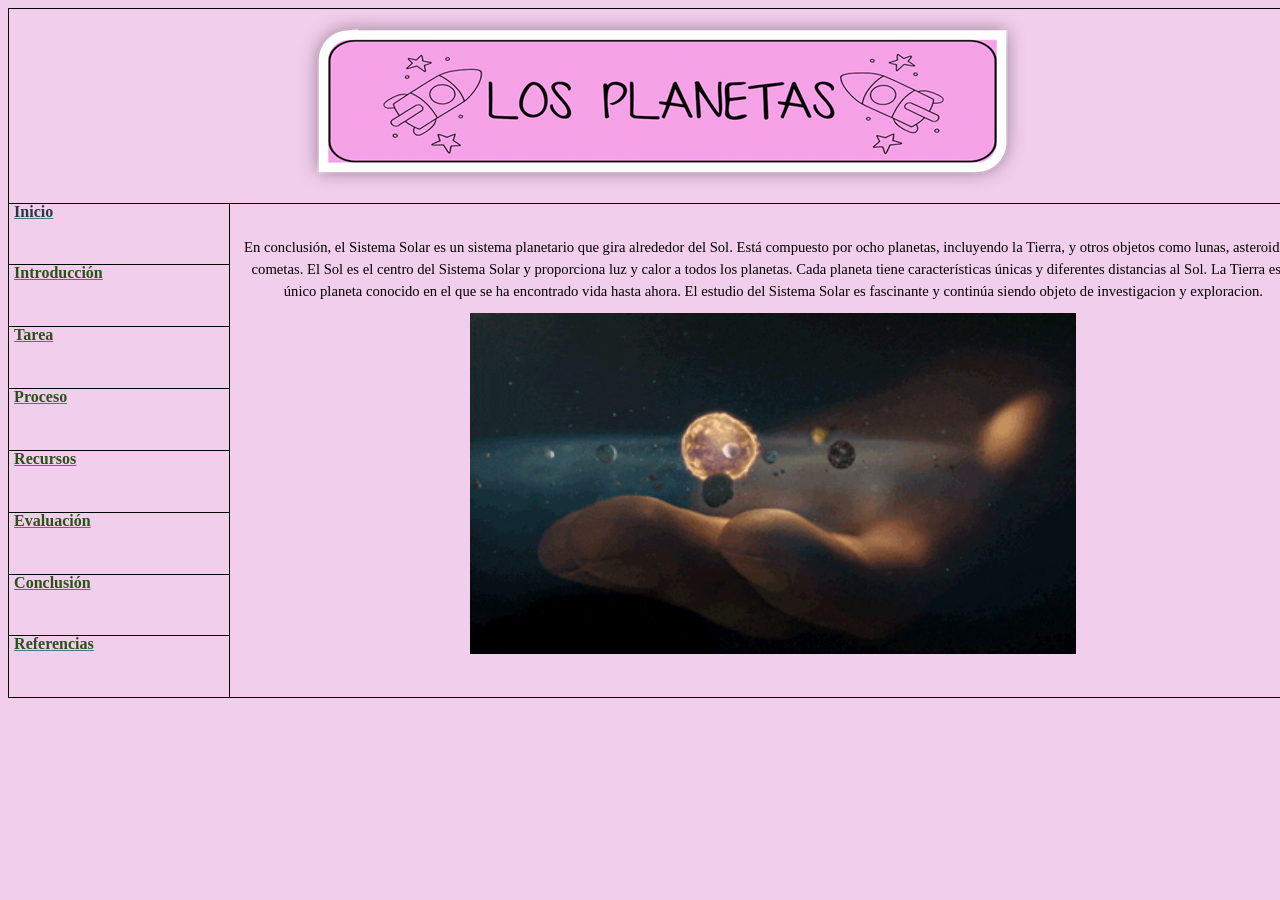
==== commit aa5af0e7: "Add files via upload" ====
--- a/Conclusion.htm
+++ b/Conclusion.htm
@@ -3263,14 +3263,14 @@
   <p class=MsoNormal align=center style='text-align:center;line-height:150%'><span
   lang=ES-EC style='font-family:"ADLaM Display"'><o:p>&nbsp;</o:p></span></p>
   <p class=MsoNormal align=center style='text-align:center;line-height:150%'><span
-  lang=ES-EC style='font-family:"ADLaM Display"'>En conclusi�n, el Sistema
-  Solar es un sistema planetario que gira alrededor del Sol. Est� compuesto por
+  lang=ES-EC style='font-family:"ADLaM Display"'>En conclusión, el Sistema
+  Solar es un sistema planetario que gira alrededor del Sol. Está compuesto por
   ocho planetas, incluyendo la Tierra, y otros objetos como lunas, asteroides y
   cometas. El Sol es el centro del Sistema Solar y proporciona luz y calor a
-  todos los planetas. Cada planeta tiene caracter�sticas �nicas y diferentes
-  distancias al Sol. La Tierra es el �nico planeta conocido en el que se ha
+  todos los planetas. Cada planeta tiene características únicas y diferentes
+  distancias al Sol. La Tierra es el único planeta conocido en el que se ha
   encontrado vida hasta ahora. El estudio del Sistema Solar es fascinante y
-  contin�a siendo objeto de investigaci�n&nbsp;y&nbsp;exploraci�n.<o:p></o:p></span></p>
+  continúa siendo objeto de investigacion&nbsp;y&nbsp;exploracion.<o:p></o:p></span></p>
   <p class=MsoNormal align=center style='text-align:center;line-height:150%'><span
   lang=ES-EC style='mso-no-proof:yes'><!--[if gte vml 1]><v:shape id="Imagen_x0020_1"
    o:spid="_x0000_i1025" type="#_x0000_t75" alt="Sistema Solar GIFs - Find &amp; Share on GIPHY"
@@ -3295,7 +3295,7 @@
   lumm=50000'><a href="Introduccion.htm"><span style='color:#275317;mso-themecolor:
   accent6;mso-themeshade:128;mso-style-textfill-fill-color:#275317;mso-style-textfill-fill-themecolor:
   accent6;mso-style-textfill-fill-alpha:100.0%;mso-style-textfill-fill-colortransforms:
-  lumm=50000'>Introduccion</span></a></span><span lang=ES-EC><o:p></o:p></span></b></p>
+  lumm=50000'>Introducción</span></a></span><span lang=ES-EC><o:p></o:p></span></b></p>
   </td>
  </tr>
  <tr style='mso-yfti-irow:3;height:45.8pt'>
@@ -3351,7 +3351,7 @@
   lumm=50000'><a href="Evaluacion.htm"><span style='color:#275317;mso-themecolor:
   accent6;mso-themeshade:128;mso-style-textfill-fill-color:#275317;mso-style-textfill-fill-themecolor:
   accent6;mso-style-textfill-fill-alpha:100.0%;mso-style-textfill-fill-colortransforms:
-  lumm=50000'>Evaluacion</span></a></span><span lang=ES-EC><o:p></o:p></span></b></p>
+  lumm=50000'>Evaluación</span></a></span><span lang=ES-EC><o:p></o:p></span></b></p>
   </td>
  </tr>
  <tr style='mso-yfti-irow:7;height:45.8pt'>
@@ -3365,7 +3365,7 @@
   lumm=50000'><a href="Conclusion.htm"><span style='color:#275317;mso-themecolor:
   accent6;mso-themeshade:128;mso-style-textfill-fill-color:#275317;mso-style-textfill-fill-themecolor:
   accent6;mso-style-textfill-fill-alpha:100.0%;mso-style-textfill-fill-colortransforms:
-  lumm=50000'>Conclusion</span></a></span><span lang=ES-EC><o:p></o:p></span></b></p>
+  lumm=50000'>Conclusión</span></a></span><span lang=ES-EC><o:p></o:p></span></b></p>
   </td>
  </tr>
  <tr style='mso-yfti-irow:8;mso-yfti-lastrow:yes;height:45.8pt'>
